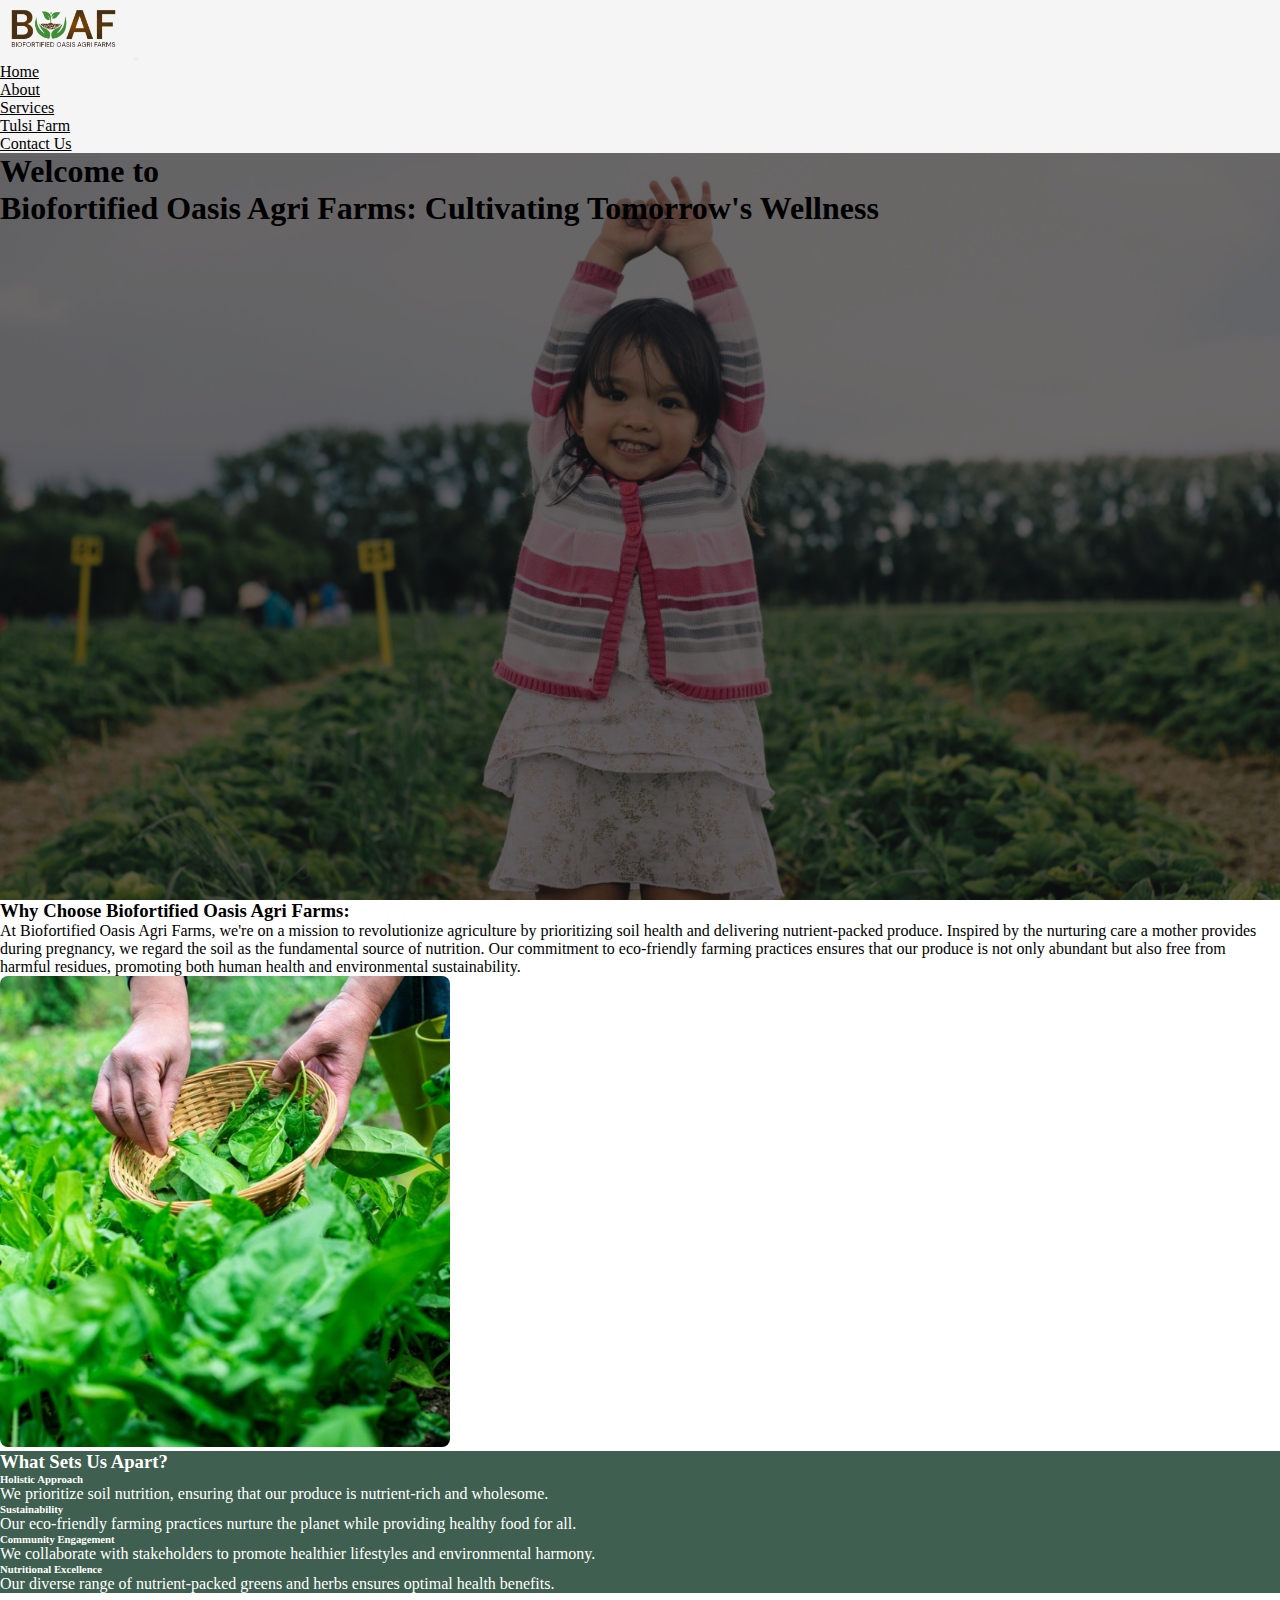
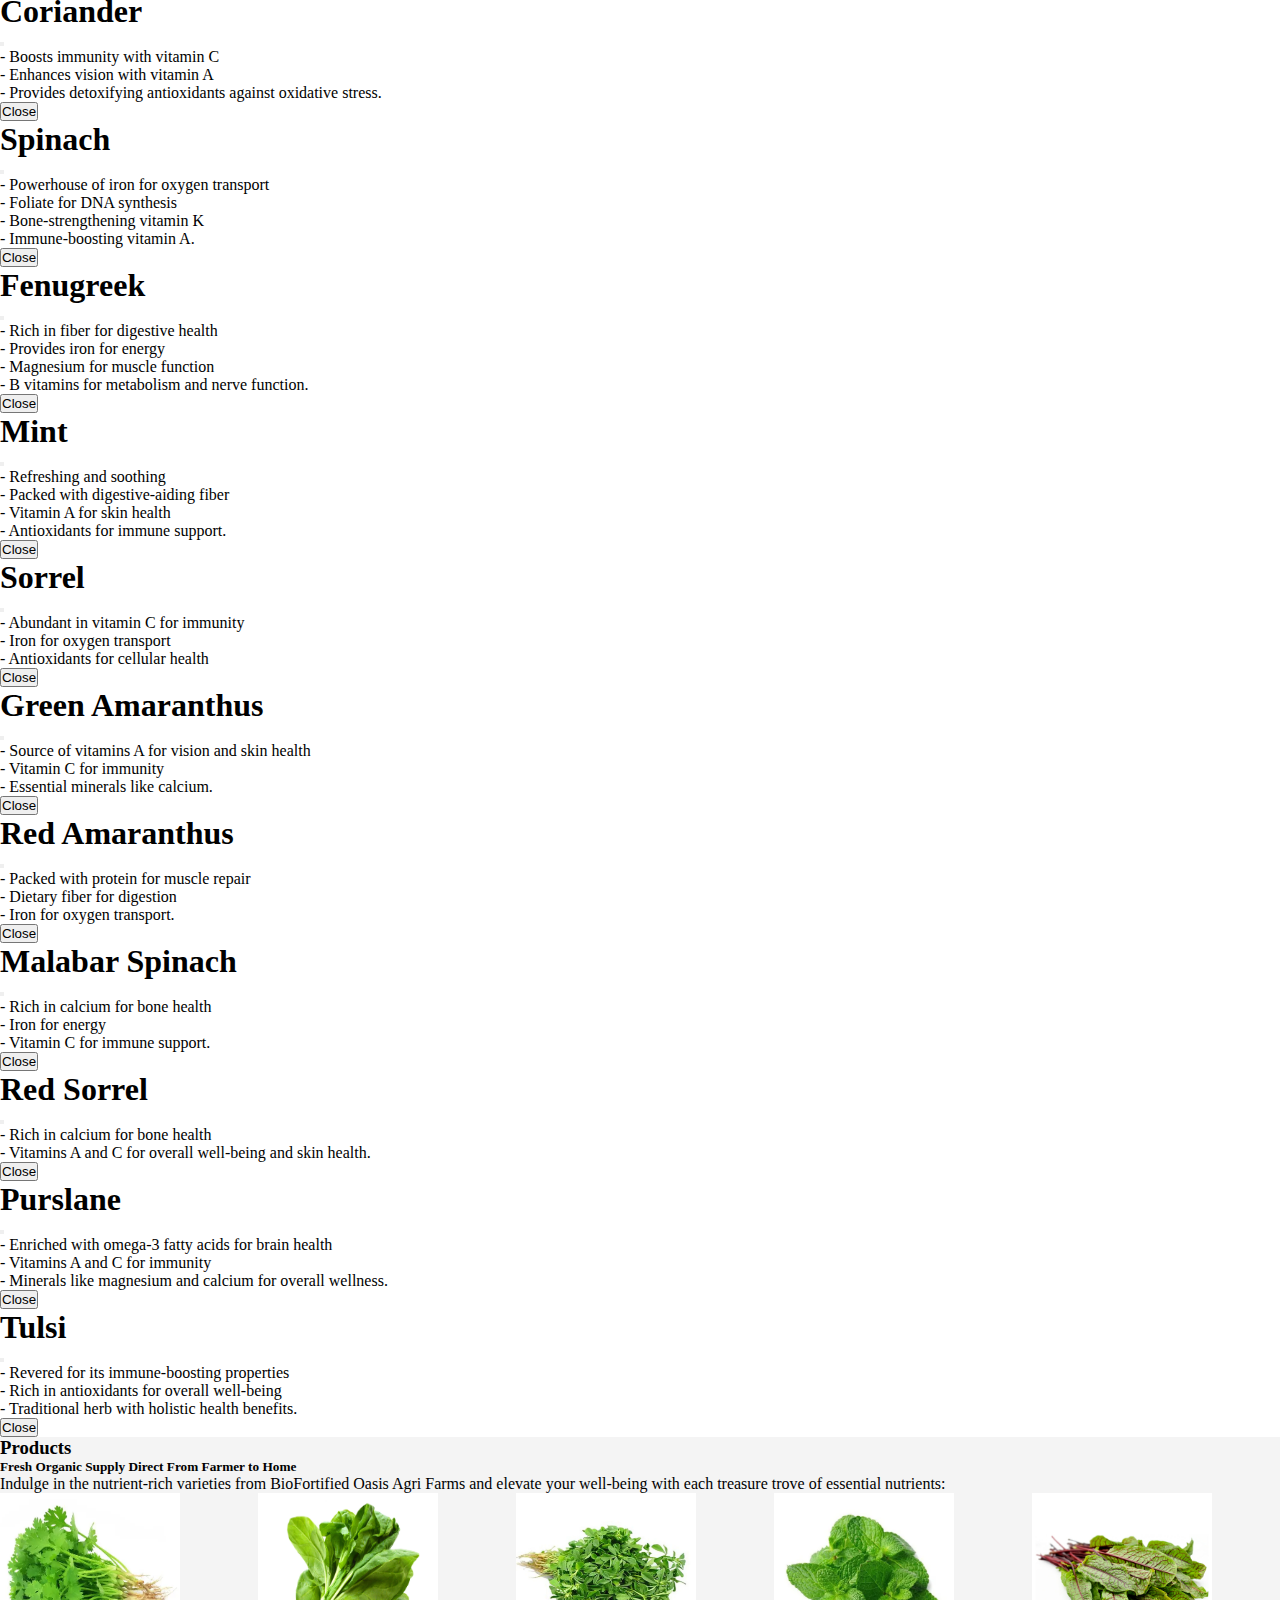
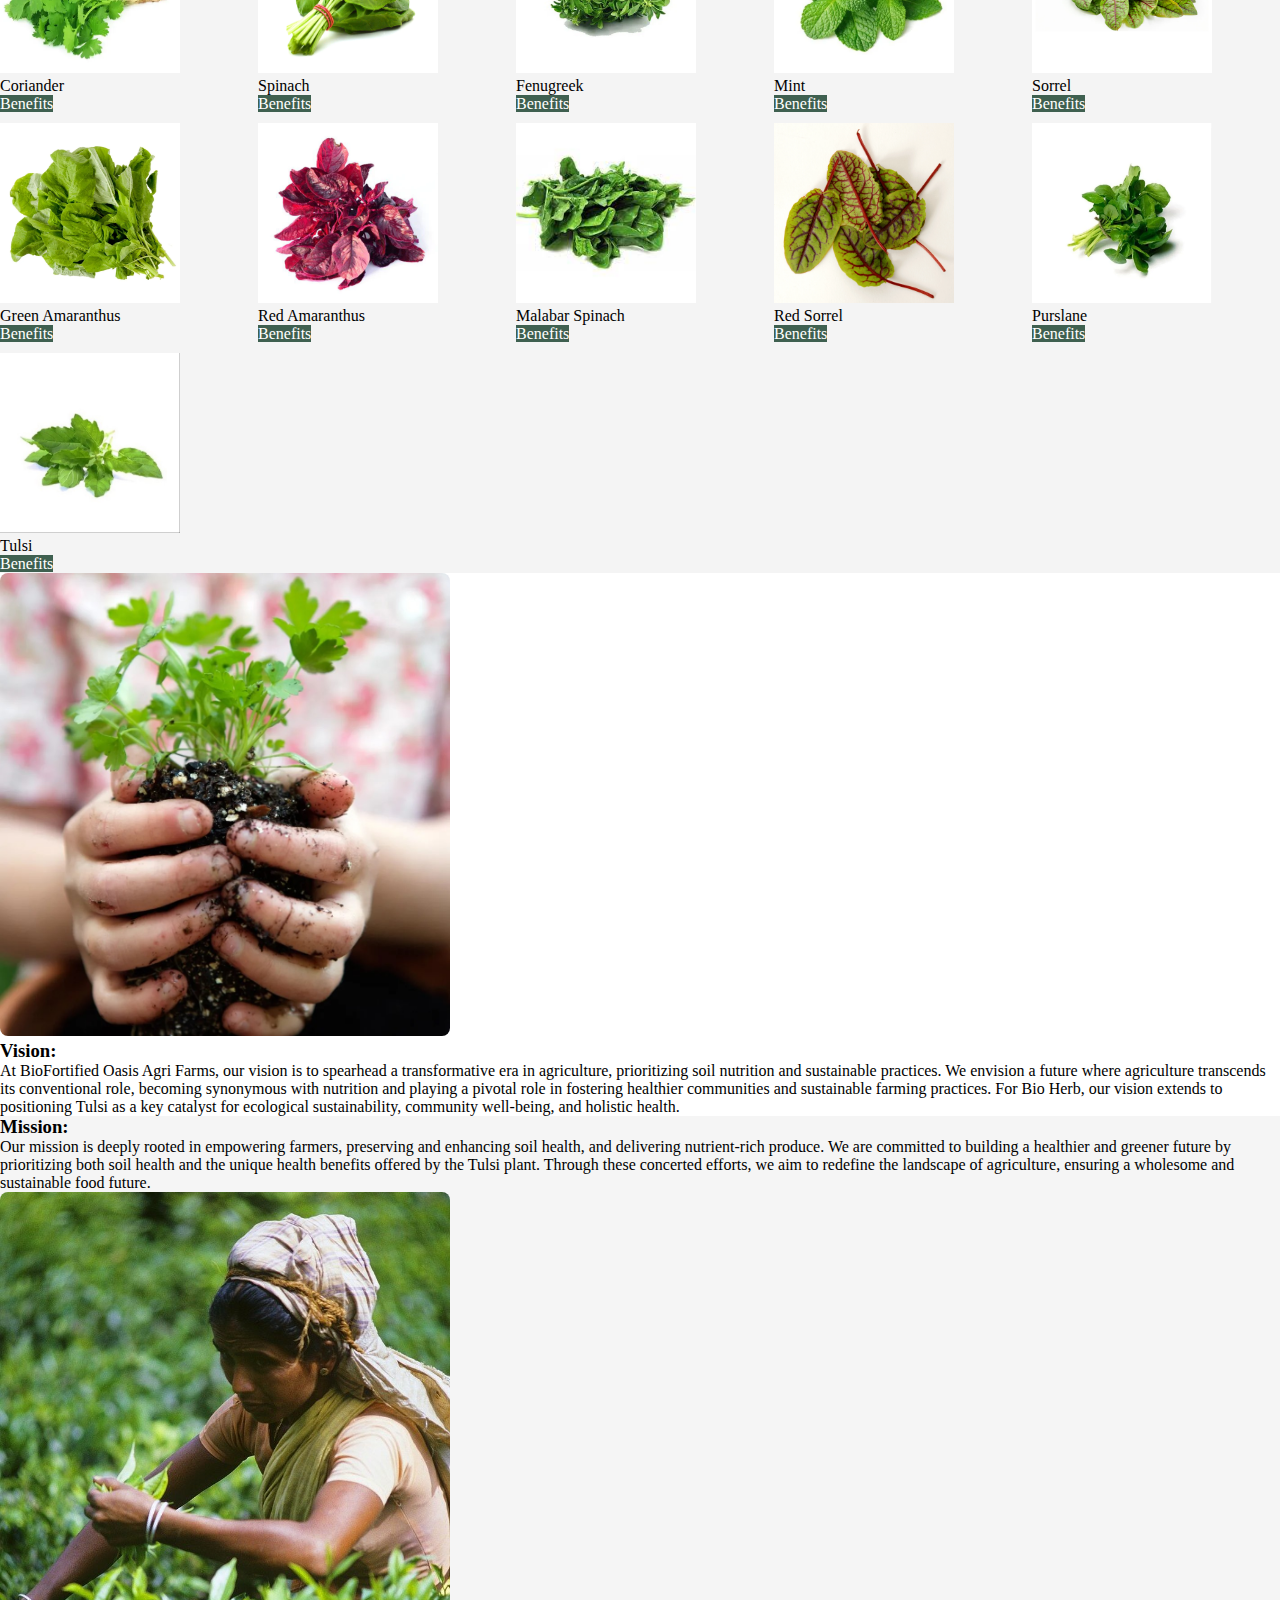
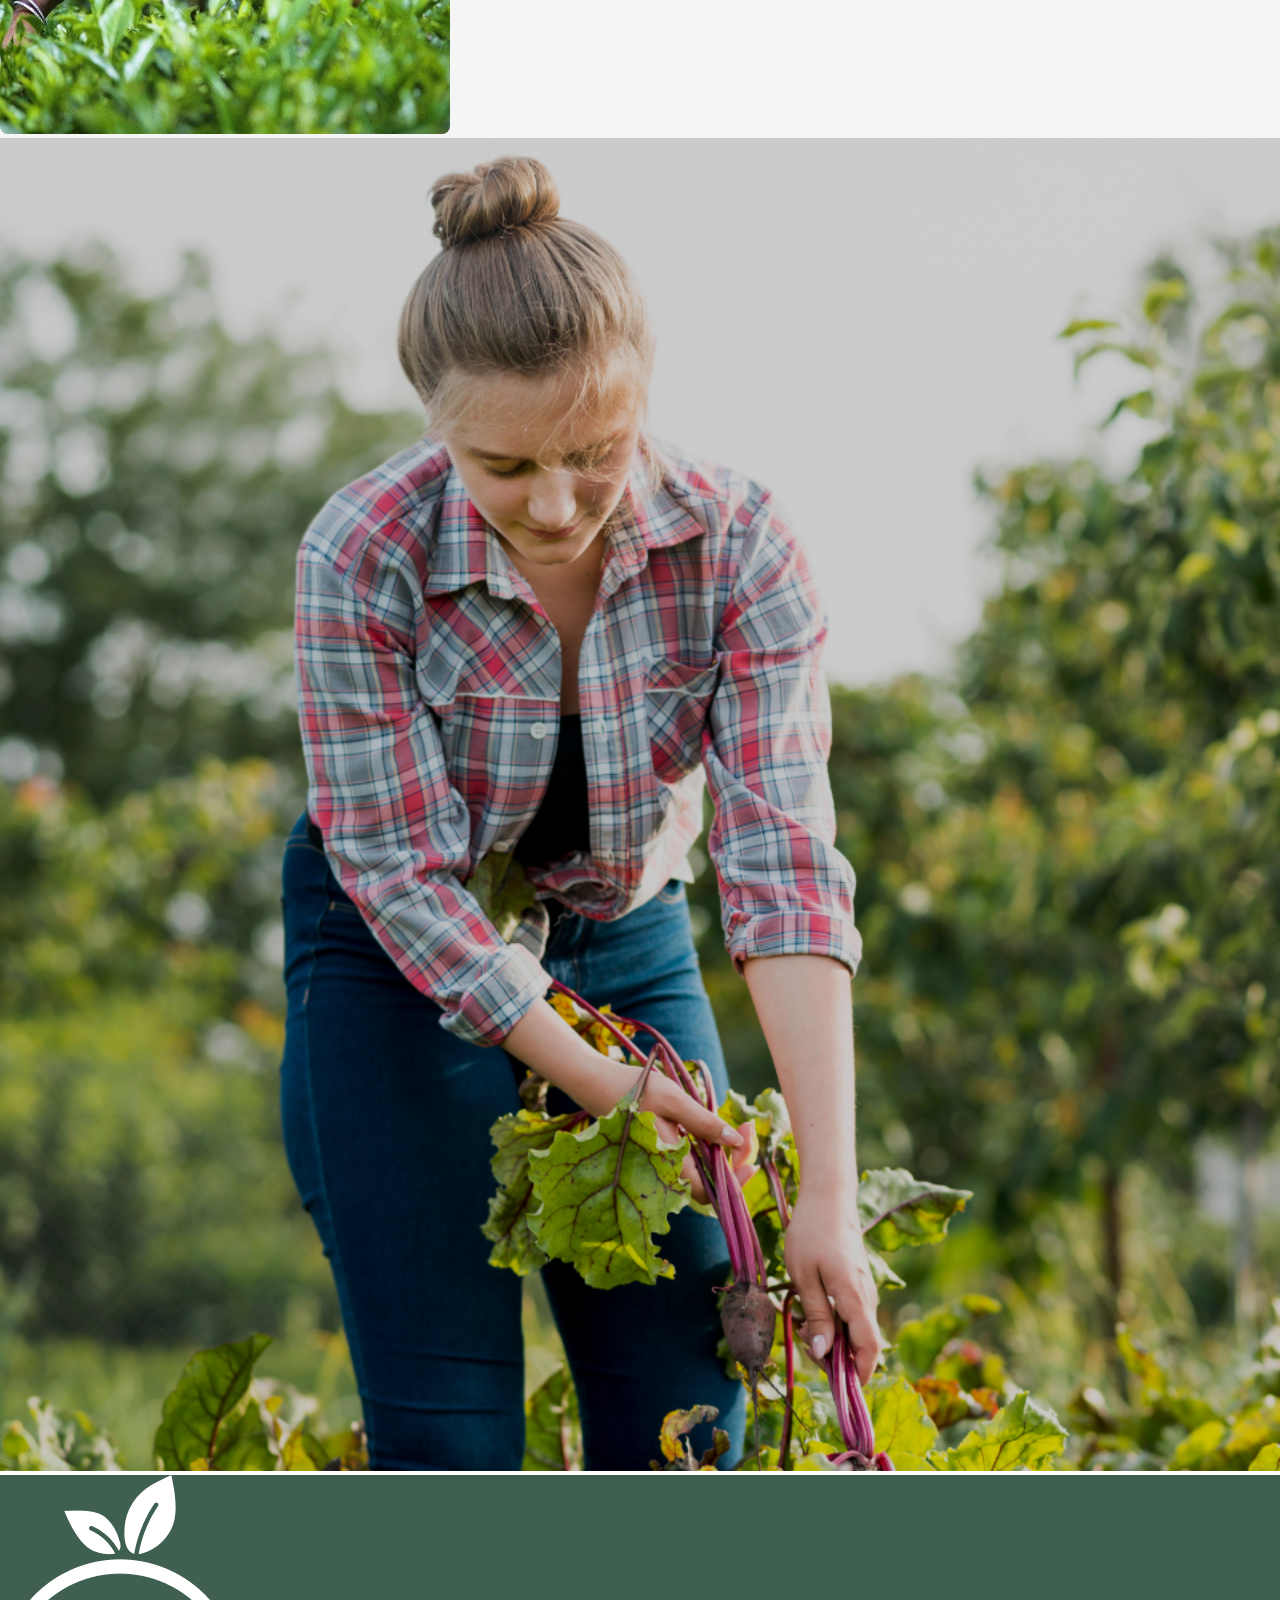
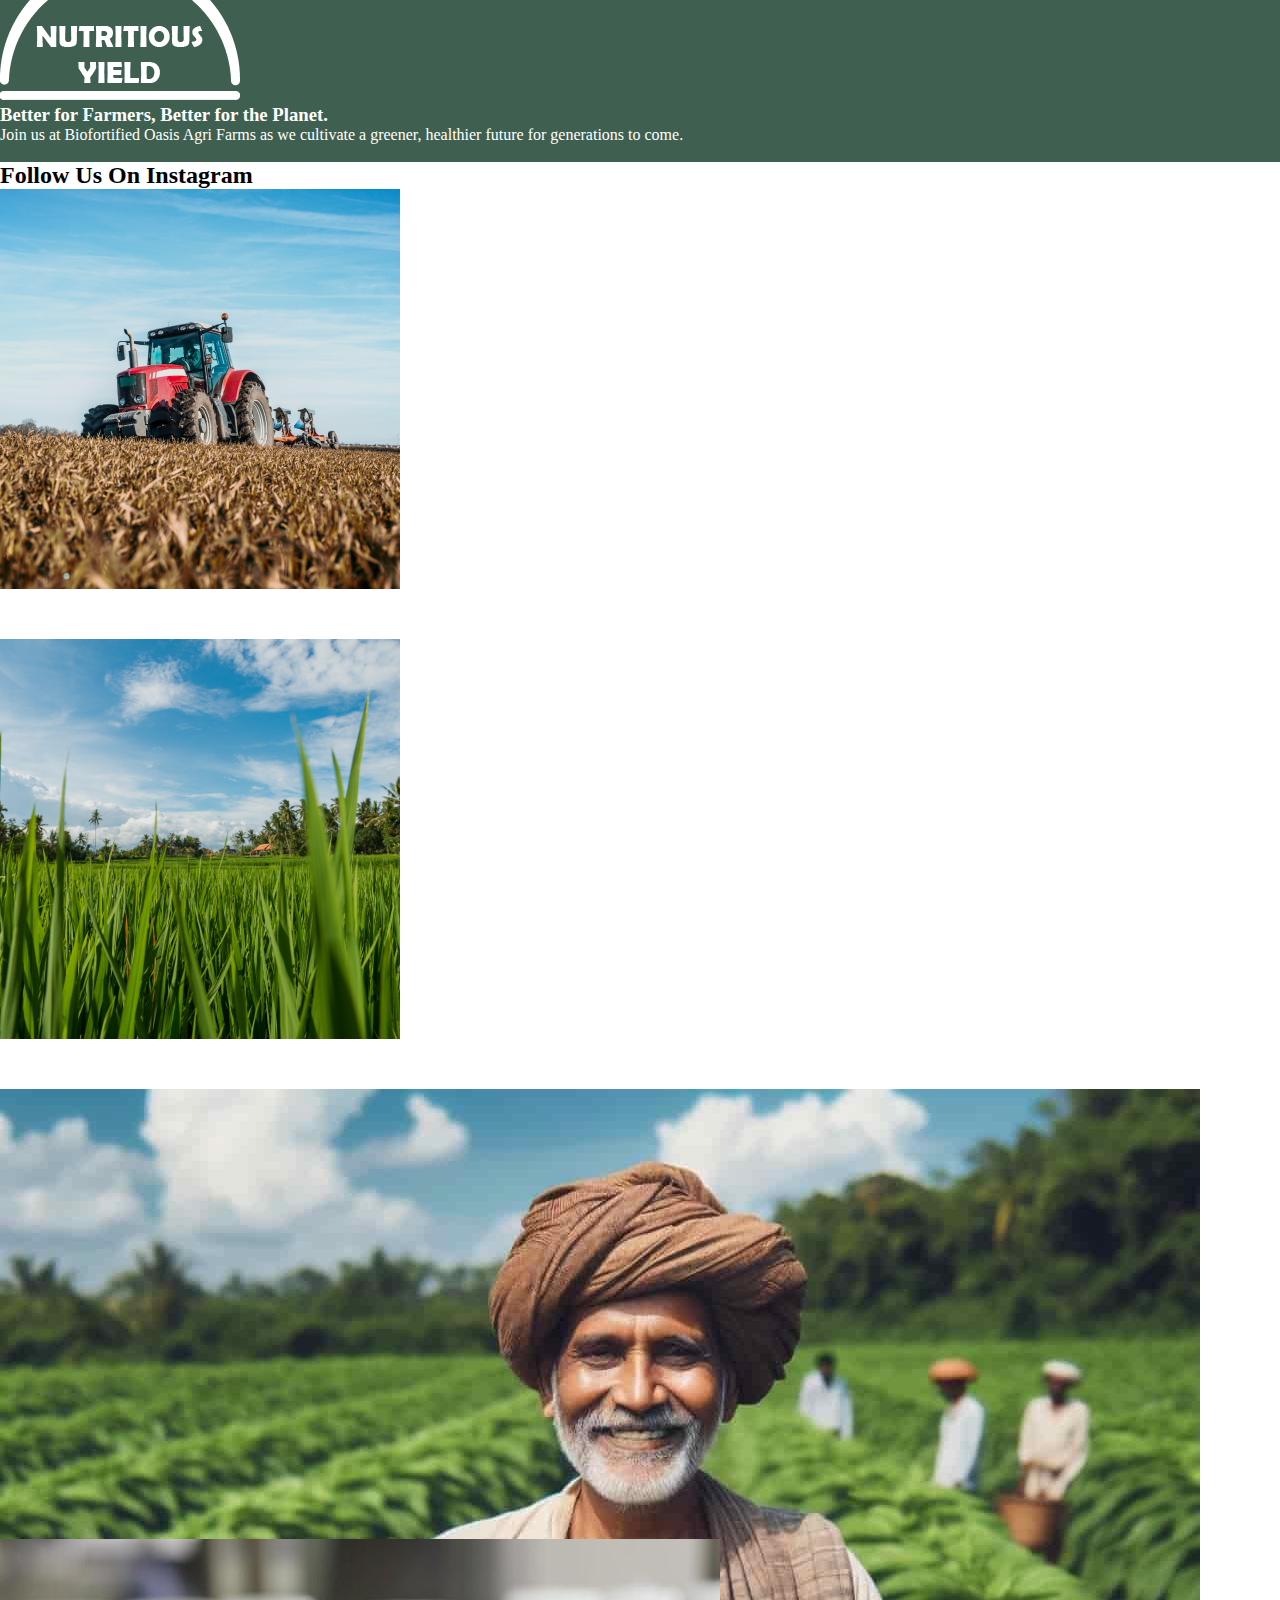
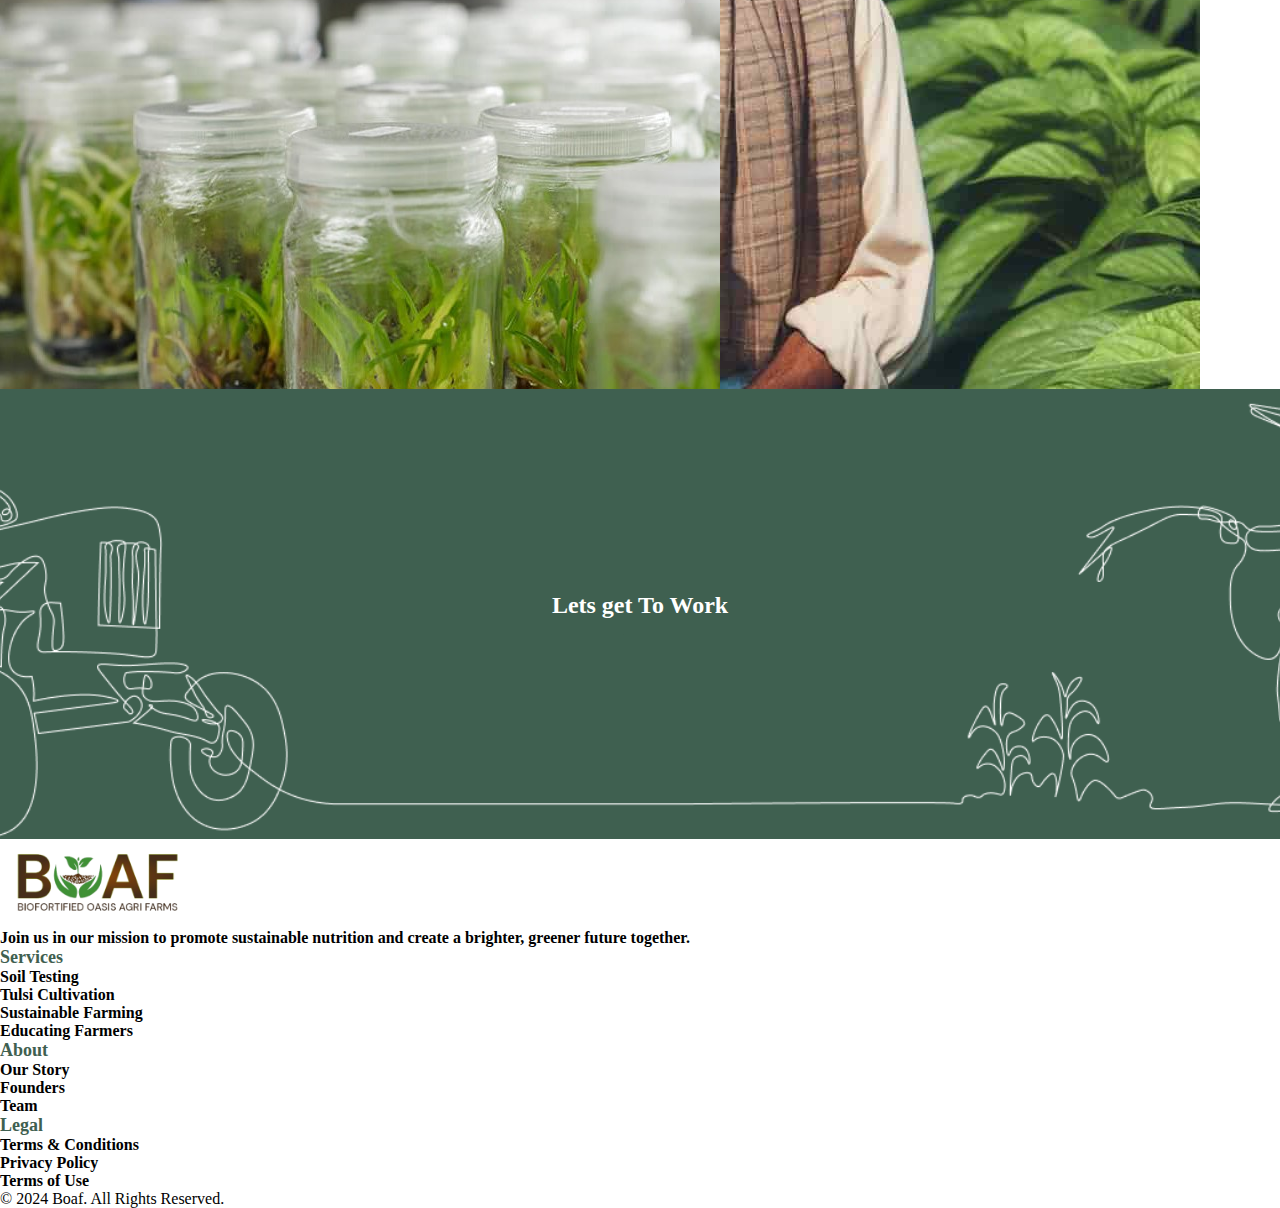
==== index.html @ 842d7a3f "modified:   about.html 	modified:   assets/css/style.css 	new file:   assets/images/F2.jpg 	new file" ====
<!DOCTYPE html>
<html lang="en">
<head>
    <meta charset="UTF-8">
    <meta name="viewport" content="width=device-width, initial-scale=1.0">
    <title>Boaf</title>
    <link rel="stylesheet" href="./assets/css/style.css">
    <link rel="stylesheet" href="https://cdnjs.cloudflare.com/ajax/libs/font-awesome/6.5.1/css/all.min.css" integrity="sha512-DTOQO9RWCH3ppGqcWaEA1BIZOC6xxalwEsw9c2QQeAIftl+Vegovlnee1c9QX4TctnWMn13TZye+giMm8e2LwA==" crossorigin="anonymous" referrerpolicy="no-referrer" />
    <link href="https://cdn.jsdelivr.net/npm/bootstrap@5.2.3/dist/css/bootstrap.min.css" rel="stylesheet" integrity="sha384-rbsA2VBKQhggwzxH7pPCaAqO46MgnOM80zW1RWuH61DGLwZJEdK2Kadq2F9CUG65" crossorigin="anonymous">
</head>
<body>
    <!-- bg-body-tertiary -->
    <div class="home-container  vh-100 w-100 p-0 m-0" style="background-image: url('./assets/images/home1.png');background-size: cover; background-repeat: no-repeat; background-position:center;">
        <nav class="navbar navbar-expand-lg p-0" style="background-color: whitesmoke;">
            <div class="container">
              <a class="navbar-brand p-0" href="#"><img src="./assets/images/logo.png" style="width: 130px;"/></a>
              <button class="navbar-toggler" type="button" data-bs-toggle="collapse" data-bs-target="#navbarNav" aria-controls="navbarNav" aria-expanded="false" aria-label="Toggle navigation">
                <span class="navbar-toggler-icon"></span>
              </button>
              <div class="collapse navbar-collapse pe-1 pe-md-4" id="navbarNav" >
                <ul class="navbar-nav ms-auto" >
                  <li class="nav-item pe-4 " >
                    <a class="nav-link fw-semibold" style="color: black;" aria-current="page" href="./index.html">Home</a>
                  </li>
                  <li class="nav-item pe-4">
                    <a class="nav-link fw-semibold" style="color: black;" href="./about.html">About</a>
                  </li>
                  <li class="nav-item pe-4">
                    <a class="nav-link fw-semibold" style="color: black;" href="./services.html">Services</a>
                  </li>
                  <li class="nav-item pe-4">
                    <a class="nav-link fw-semibold" style="color: black;" href="./tulasiforms.html">Tulsi Farm</a>
                  </li>
                  <li class="nav-item pe-4">
                    <a class="nav-link fw-semibold" style="color: black;" href="./contact.html">Contact Us</a>
                  </li>
                  <!-- <li class="nav-item">
                    <a class="nav-link disabled" aria-disabled="true">Disabled</a>
                  </li> -->
                </ul>
              </div>
            </div>
        </nav>
        <div class="vh-100 d-flex justify-content-start align-items-center container">
          <div class="row">
            <div class="col-lg-8 col-12">
              <h1 class="display-4 fw-semibold text-white">Welcome to<br> Biofortified Oasis Agri Farms: Cultivating Tomorrow's Wellness</h1>
            </div>
          </div>
        </div>

    </div>


    <section class=" pt-5 pb-5" id="#">
        <div class="container">
          <div class="row d-flex align-items-center">
            <div class=" col-lg-6 col-md-6 col-12 order-1 order-lg-0 p-6">
            <h3 class="fw-semibold Main_headings pb-3" >Why Choose Biofortified Oasis Agri Farms:</h3>
              <p >At Biofortified Oasis Agri Farms, we're on a mission to revolutionize agriculture by prioritizing soil health and delivering nutrient-packed produce.
                 Inspired by the nurturing care a mother provides during pregnancy, we regard the soil as the fundamental source of nutrition. Our commitment to eco-friendly
                  farming practices ensures that our produce is not only abundant but also free from harmful residues, promoting both human health and environmental sustainability.</p>
            </div>
            <div class="col-lg-6 col-md-6 col-12 text-center order-0 order-lg-1">
              <img src="./assets/images/img_1.jpg" class="img-fluid  p-4 p-lg-0" style="width: 450px; border-radius: 8px;" alt="">
            </div>
          </div>
        </div>
    </section>


      <section class="pt-5 pb-5" id="#" style="background-color: #3F6050; width: 100%;">
        <div class="container">
            <h3 class="" style="color: white;">What Sets Us Apart?</h3>
            <div class="row justify-content-center">
                    <div class="card col-12 col-lg-3" style="background-color:transparent; color:white;border:none;">
                        <div class="card-body">
                          <i class="fa-solid fa-leaf pb-3" style="font-size: 35px;"></i>
                          <h6 class="card-subtitle mb-2 fs-4 text-body-secondary">Holistic Approach</h6>
                          <p class="card-text">We prioritize soil nutrition, ensuring that our produce is nutrient-rich and wholesome.</p>
                        </div>
                    </div>
                    
                    <div class="card col-12 col-lg-3" style="background-color:transparent; color:white;border:none;">
                        <div class="card-body">
                          <i class="fa-solid fa-seedling  pb-3" style="font-size: 35px;"></i>
                          <h6 class="card-subtitle mb-2 fs-4 text-body-secondary">Sustainability</h6>
                          <p class="card-text">Our eco-friendly farming practices nurture the planet while providing healthy food for all.</p>
                        </div>
                    </div>

                    <div class="card col-12 col-lg-3" style="background-color:transparent; color:white;border:none;">
                        <div class="card-body">
                          <i class="fa-solid fa-people-group pb-3" style="font-size: 35px;"></i>
                          <h6 class="card-subtitle mb-2 fs-4 text-body-secondary">Community Engagement</h6>
                          <p class="card-text">We collaborate with stakeholders to promote healthier lifestyles and environmental harmony.</p>
                        </div>
                    </div>

                    <div class="card col-12 col-lg-3" style="background-color:transparent; color:white;border:none;">
                      <div class="card-body">
                        <i class="fa-solid fa-heart pb-3" style="font-size: 35px;"></i>
                        <h6 class="card-subtitle mb-2 fs-4 text-body-secondary">Nutritional Excellence</h6>
                        <p class="card-text">Our diverse range of nutrient-packed greens and herbs ensures optimal health benefits.</p>
                      </div>
                  </div>
            </div>
        </div>
      </section>

<!-- Button trigger modal -->


<!-- Modal-1 -->
<div class="modal fade" id="exampleModal" tabindex="-1" aria-labelledby="exampleModalLabel" aria-hidden="true">
  <div class="modal-dialog">
    <div class="modal-content">
      <div class="modal-header">
        <h1 class="modal-title fs-5" id="exampleModalLabel">Coriander</h1>
        <button type="button" class="btn-close" data-bs-dismiss="modal" aria-label="Close"></button>
      </div>
      <div class="modal-body">
        <p>- Boosts immunity with vitamin C</p>
        <p>- Enhances vision with vitamin A</p>
        <p>- Provides detoxifying antioxidants against oxidative stress.</p>
      </div>
      <div class="modal-footer">
        <button type="button" class="btn btn-secondary" data-bs-dismiss="modal">Close</button>
      </div>
    </div>
  </div>
</div>

<!-- Modal-2 -->
<div class="modal fade" id="exampleModal1" tabindex="-1" aria-labelledby="exampleModalLabel1" aria-hidden="true">
  <div class="modal-dialog">
    <div class="modal-content">
      <div class="modal-header">
        <h1 class="modal-title fs-5" id="exampleModalLabel1">Spinach</h1>
        <button type="button" class="btn-close" data-bs-dismiss="modal" aria-label="Close"></button>
      </div>
      <div class="modal-body">
        <p>- Powerhouse of iron for oxygen transport</p>
        <p>- Foliate for DNA synthesis</p>
        <p>- Bone-strengthening vitamin K</p>
        <p>- Immune-boosting vitamin A.</p>
      </div>
      <div class="modal-footer">
        <button type="button" class="btn btn-secondary" data-bs-dismiss="modal">Close</button>
      </div>
    </div>
  </div>
</div>


<!-- Modal-3 -->
<div class="modal fade" id="exampleModal2" tabindex="-1" aria-labelledby="exampleModalLabel2" aria-hidden="true">
  <div class="modal-dialog">
    <div class="modal-content">
      <div class="modal-header">
        <h1 class="modal-title fs-5" id="exampleModalLabel2">Fenugreek</h1>
        <button type="button" class="btn-close" data-bs-dismiss="modal" aria-label="Close"></button>
      </div>
      <div class="modal-body">
        <p>- Rich in fiber for digestive health</p>
        <p>- Provides iron for energy</p>
        <p>- Magnesium for muscle function</p>
        <p>- B vitamins for metabolism and nerve function.</p>
      </div>
      <div class="modal-footer">
        <button type="button" class="btn btn-secondary" data-bs-dismiss="modal">Close</button>
      </div>
    </div>
  </div>
</div>
<!-- Modal-4 -->
<div class="modal fade" id="exampleModal3" tabindex="-1" aria-labelledby="exampleModalLabel3" aria-hidden="true">
  <div class="modal-dialog">
    <div class="modal-content">
      <div class="modal-header">
        <h1 class="modal-title fs-5" id="exampleModalLabel3">Mint</h1>
        <button type="button" class="btn-close" data-bs-dismiss="modal" aria-label="Close"></button>
      </div>
      <div class="modal-body">
        <p>- Refreshing and soothing</p>
        <p>- Packed with digestive-aiding fiber</p>
        <p>- Vitamin A for skin health</p>
        <p>- Antioxidants for immune support.</p>
      </div>
      <div class="modal-footer">
        <button type="button" class="btn btn-secondary" data-bs-dismiss="modal">Close</button>
      </div>
    </div>
  </div>
</div>
<!-- Modal-5 -->
<div class="modal fade" id="exampleModal4" tabindex="-1" aria-labelledby="exampleModalLabel4" aria-hidden="true">
  <div class="modal-dialog">
    <div class="modal-content">
      <div class="modal-header">
        <h1 class="modal-title fs-5" id="exampleModalLabel4">Sorrel</h1>
        <button type="button" class="btn-close" data-bs-dismiss="modal" aria-label="Close"></button>
      </div>
      <div class="modal-body">
        <p>- Abundant in vitamin C for immunity</p>
        <p>- Iron for oxygen transport</p>
        <p>- Antioxidants for cellular health</p>
      </div>
      <div class="modal-footer">
        <button type="button" class="btn btn-secondary" data-bs-dismiss="modal">Close</button>
      </div>
    </div>
  </div>
</div>
<!-- Modal-6 -->
<div class="modal fade" id="exampleModal5" tabindex="-1" aria-labelledby="exampleModalLabel5" aria-hidden="true">
  <div class="modal-dialog">
    <div class="modal-content">
      <div class="modal-header">
        <h1 class="modal-title fs-5" id="exampleModalLabel5">Green Amaranthus</h1>
        <button type="button" class="btn-close" data-bs-dismiss="modal" aria-label="Close"></button>
      </div>
      <div class="modal-body">
        <p>- Source of vitamins A for vision and skin health</p>
        <p>- Vitamin C for immunity</p>
        <p>- Essential minerals like calcium.</p>
      </div>
      <div class="modal-footer">
        <button type="button" class="btn btn-secondary" data-bs-dismiss="modal">Close</button>
      </div>
    </div>
  </div>
</div>

<!-- Modal-7 -->
<div class="modal fade" id="exampleModal6" tabindex="-1" aria-labelledby="exampleModalLabel6" aria-hidden="true">
  <div class="modal-dialog">
    <div class="modal-content">
      <div class="modal-header">
        <h1 class="modal-title fs-5" id="exampleModalLabel6">Red Amaranthus</h1>
        <button type="button" class="btn-close" data-bs-dismiss="modal" aria-label="Close"></button>
      </div>
      <div class="modal-body">
        <p>- Packed with protein for muscle repair</p>
        <p>- Dietary fiber for digestion</p>
        <p>- Iron for oxygen transport.</p>
      </div>
      <div class="modal-footer">
        <button type="button" class="btn btn-secondary" data-bs-dismiss="modal">Close</button>
      </div>
    </div>
  </div>
</div>

<!-- Modal-8 -->
<div class="modal fade" id="exampleModal7" tabindex="-1" aria-labelledby="exampleModalLabel7" aria-hidden="true">
  <div class="modal-dialog">
    <div class="modal-content">
      <div class="modal-header">
        <h1 class="modal-title fs-5" id="exampleModalLabel7">Malabar Spinach</h1>
        <button type="button" class="btn-close" data-bs-dismiss="modal" aria-label="Close"></button>
      </div>
      <div class="modal-body">
        <p>- Rich in calcium for bone health</p>
        <p>- Iron for energy</p>
        <p>- Vitamin C for immune support.</p>
      </div>
      <div class="modal-footer">
        <button type="button" class="btn btn-secondary" data-bs-dismiss="modal">Close</button>
      </div>
    </div>
  </div>
</div>

<!-- Modal-9 -->
<div class="modal fade" id="exampleModal8" tabindex="-1" aria-labelledby="exampleModalLabel8" aria-hidden="true">
  <div class="modal-dialog">
    <div class="modal-content">
      <div class="modal-header">
        <h1 class="modal-title fs-5" id="exampleModalLabel8">Red Sorrel</h1>
        <button type="button" class="btn-close" data-bs-dismiss="modal" aria-label="Close"></button>
      </div>
      <div class="modal-body">
        <p>- Rich in calcium for bone health</p>
        <p>- Vitamins A and C for overall well-being and skin health.</p>
      </div>
      <div class="modal-footer">
        <button type="button" class="btn btn-secondary" data-bs-dismiss="modal">Close</button>
      </div>
    </div>
  </div>
</div>

<!-- Modal-10 -->
<div class="modal fade" id="exampleModal9" tabindex="-1" aria-labelledby="exampleModalLabel9" aria-hidden="true">
  <div class="modal-dialog">
    <div class="modal-content">
      <div class="modal-header">
        <h1 class="modal-title fs-5" id="exampleModalLabel9">Purslane</h1>
        <button type="button" class="btn-close" data-bs-dismiss="modal" aria-label="Close"></button>
      </div>
      <div class="modal-body">
        <p>- Enriched with omega-3 fatty acids for brain health</p>
        <p>- Vitamins A and C for immunity</p>
        <p>- Minerals like magnesium and calcium for overall wellness.</p>
      </div>
      <div class="modal-footer">
        <button type="button" class="btn btn-secondary" data-bs-dismiss="modal">Close</button>
      </div>
    </div>
  </div>
</div>

<!-- Modal-11 -->
<div class="modal fade" id="exampleModal10" tabindex="-1" aria-labelledby="exampleModalLabel10" aria-hidden="true">
  <div class="modal-dialog">
    <div class="modal-content">
      <div class="modal-header">
        <h1 class="modal-title fs-5" id="exampleModalLabel10">Tulsi</h1>
        <button type="button" class="btn-close" data-bs-dismiss="modal" aria-label="Close"></button>
      </div>
      <div class="modal-body">
        <p>- Revered for its immune-boosting properties</p>
        <p>- Rich in antioxidants for overall well-being</p>
        <p>- Traditional herb with holistic health benefits.</p>
      </div>
      <div class="modal-footer">
        <button type="button" class="btn btn-secondary" data-bs-dismiss="modal">Close</button>
      </div>
    </div>
  </div>
</div>

      <section class=" pt-5 pb-5" id="#" style="background-color: #F4F4F4;">
        <div class="container text-center">
            <h3 class="pb-2">Products</h3>
            <h5 class="pb-2">Fresh Organic Supply Direct From Farmer to Home</h5>
            <p>Indulge in the nutrient-rich varieties from BioFortified Oasis Agri Farms and elevate your well-being with each treasure trove of essential nutrients:</p>
            <div class="products">
                    <div class="cards">
                        <img src="./assets/images/Coriander.webp" class="pb-1 img-fluid" style="width: 180px; height: 180px;"/>
                        <div class="card-text">
                          <p>Coriander</p>
                          <a data-bs-toggle="modal" data-bs-target="#exampleModal" class="btn btn-light fw-semibold"
                            style="background-color: #3F6050; color: white;">Benefits</a>
                        </div>
                    </div>

                    <div class="cards">
                      <img src="./assets/images/Spinach.webp" class="pb-1 img-fluid" style="width: 180px; height: 180px;"/>
                      <div class="card-text">
                        <p>Spinach</p>
                        <a data-bs-toggle="modal" data-bs-target="#exampleModal1" class="btn btn-light fw-semibold"
                          style="background-color: #3F6050; color: white;">Benefits</a>
                      </div>
                    </div>

                    <div class="cards">
                      <img src="./assets/images/Fenugreek.webp" class="pb-1 img-fluid" style="width: 180px; height: 180px;"/>
                      <div class="card-text">
                        <p>Fenugreek</p>
                        <a data-bs-toggle="modal" data-bs-target="#exampleModal2" class="btn btn-light fw-semibold"
                          style="background-color: #3F6050; color: white;">Benefits</a>
                      </div>
                    </div>

                    <div class="cards">
                      <img src="./assets/images/Mint.webp" class="pb-1 img-fluid" style="width: 180px; height: 180px;"/>
                      <div class="card-text">
                        <p>Mint</p>
                        <a data-bs-toggle="modal" data-bs-target="#exampleModal3" class="btn btn-light fw-semibold"
                          style="background-color: #3F6050; color: white;">Benefits</a>
                      </div>
                    </div>

                    <div class="cards">
                      <img src="./assets/images/Sorrel.jpg" class="pb-1 img-fluid" style="width: 180px; height: 180px;"/>
                      <div class="card-text">
                        <p>Sorrel</p>
                        <a data-bs-toggle="modal" data-bs-target="#exampleModal4" class="btn btn-light fw-semibold"
                          style="background-color: #3F6050; color: white;">Benefits</a>
                      </div>
                    </div>

                    <div class="cards">
                      <img src="./assets/images/Green Amaranthus.webp" class="pb-1 img-fluid" style="width: 180px; height: 180px;"/>
                      <div class="card-text">
                        <p>Green Amaranthus</p>
                        <a data-bs-toggle="modal" data-bs-target="#exampleModal5" class="btn btn-light fw-semibold"
                          style="background-color: #3F6050; color: white;">Benefits</a>
                      </div>
                    </div>

                    <div class="cards">
                      <img src="./assets/images/Red Amaranthus.webp" class="pb-1 img-fluid" style="width: 180px; height: 180px;"/>
                      <div class="card-text">
                        <p>Red Amaranthus</p>
                        <a data-bs-toggle="modal" data-bs-target="#exampleModal6" class="btn btn-light fw-semibold"
                          style="background-color: #3F6050; color: white;">Benefits</a>
                      </div>
                    </div>

                    <div class="cards">
                      <img src="./assets/images/Malabar Spinach.jpg" class="pb-1 img-fluid" style="width: 180px; height: 180px;"/>
                      <div class="card-text">
                        <p>Malabar Spinach</p>
                        <a data-bs-toggle="modal" data-bs-target="#exampleModal7" class="btn btn-light fw-semibold"
                          style="background-color: #3F6050; color: white;">Benefits</a>
                      </div>
                    </div>

                    <div class="cards">
                      <img src="./assets/images/Red Sorrel.webp" class="pb-1 img-fluid" style="width: 180px; height: 180px;"/>
                      <div class="card-text">
                        <p>Red Sorrel</p>
                        <a data-bs-toggle="modal" data-bs-target="#exampleModal8" class="btn btn-light fw-semibold"
                          style="background-color: #3F6050; color: white;">Benefits</a>
                      </div>
                    </div>


                    <div class="cards">
                      <img src="./assets/images/Purslane.webp" class="pb-1 img-fluid" style="width: 180px; height: 180px;"/>
                      <div class="card-text">
                        <p>Purslane</p>
                        <a data-bs-toggle="modal" data-bs-target="#exampleModal9" class="btn btn-light fw-semibold"
                          style="background-color: #3F6050; color: white;">Benefits</a>
                      </div>
                    </div>

                    <div class="cards">
                      <img src="./assets/images/Tulsi.jpeg" class="pb-1 img-fluid" style="width: 180px; height: 180px;"/>
                      <div class="card-text">
                        <p>Tulsi</p>
                        <a data-bs-toggle="modal" data-bs-target="#exampleModal10" class="btn btn-light fw-semibold" style="background-color: #3F6050; color: white;">Benefits</a>
                      </div>
                    </div>
            </div>
        </div>
      </section>


      <section class=" pt-5 pb-5" id="#">
        <div class="container">
          <div class="row d-flex align-items-center">
            <div class="col-lg-6 col-12 text-center order-0 order-lg-0">
              <img src="./assets/images/img_2.jpg" class="img-fluid  p-4 p-lg-0" style="width: 450px; border-radius: 8px;" alt="">
            </div>
            <div class="col-lg-6 col-12 order-0 order-lg-1 p-3">
              <h3 class="fw-semibold Main_headings pb-3" >Vision:</h3>
                <p >At BioFortified Oasis Agri Farms, our vision is to spearhead a transformative era in agriculture, prioritizing soil nutrition and sustainable practices. We envision a future where agriculture transcends its conventional role, becoming synonymous with nutrition and playing a pivotal role in fostering healthier communities and sustainable farming practices. For Bio Herb, our vision extends to positioning Tulsi as a key catalyst for ecological sustainability, community well-being, and holistic health.</p>
                
            </div>
          </div>
        </div>
      </section>
      <section class=" pt-5 pb-5" id="#" style="background-color: whitesmoke;">
        <div class="container">
          <div class="row d-flex align-items-center">
            <div class="col-lg-6 col-12 order-1 order-lg-0 p-6">
            <h3 class="fw-semibold Main_headings pb-3" >Mission:</h3>
              <p >Our mission is deeply rooted in empowering farmers, preserving and enhancing soil health, and delivering nutrient-rich produce. We are committed to building a healthier and greener future by prioritizing both soil health and the unique health benefits offered by the Tulsi plant. Through these concerted efforts, we aim to redefine the landscape of agriculture, ensuring a wholesome and sustainable food future. </p>
                 
            </div>
            <div class="col-lg-6 col-12 text-center order-0 order-lg-1">
              <img src="./assets/images/img_3.jpg" class="img-fluid  p-4 p-lg-0" style="width: 450px; border-radius: 8px;" alt="">
            </div>
          </div>
        </div>
      </section>


      <section class="pe-0 ps-0" id="#">
        <div class="container-fluid">
            <div class="row align-items-stretch">
                <div class="col-12 col-md-6 p-0 d-flex">
                    <img src="./assets/images/farmer.png" class="img-fluid" style="width: 100%;" alt="image" />
                </div>
                <div class="d-flex col-12 col-md-6 p-4 align-items-center" style="background-color: #3F6050;">
                  <div class="row d-flex align-items-center">
                    <div class="col-12 d-flex justify-content-start">
                      <img class="pb-3 img-fluid" src="./assets/images/Fresh-logo.png"/>
                    </div>
                    <div class="col-12">
                      <h3 class="pb-3" style="color: white;">Better for Farmers, Better for the Planet.</h3>
                      <p class="pb-3" style="color: white;">Join us at Biofortified Oasis Agri Farms as we cultivate a greener, healthier future for generations to come.</p>
                      <a href="./contact.html#con" class="btn btn-light fw-semibold " style="color: #3F6050; padding:10px 20px;">Contact Us</a>
                    </div>
                  </div>
                </div>
            </div>
        </div>
    </section>


      <section class="pt-5 pb-5 ">
        <div class="container">
          <h2 class="text-center pb-4" style="font-weight: 600;">Follow Us On Instagram</h2>
          <div class="row">
            <div class="col-lg-3 col-6 sp">
              <div class="row">
                <div class="col-12">
                  <img class="img-fluid" src="./assets/images/social-img-1.png" alt="">
                </div>
              </div>
            </div>
            <div class="col-lg-3 col-6 sp d-flex align-items-end">
              <div class="row">
                <div class="col-12">
                  <img class="img-fluid" src="./assets/images/social-img-2.png" alt="">
                </div>
              </div>
            </div>
            <div class="col-lg-3 col-6 sp">
              <div class="row">
                <div class="col-12">
                  <img class="img-fluid" src="./assets/images/img-_4.jpg" alt="">
                </div>
              </div>
            </div>
            <div class="col-lg-3 col-6 sp d-flex align-items-end">
              <div class="row">
                <div class="col-12">
                  <img class="img-fluid" src="./assets/images/img_5.jpg" alt="">
                </div>
              </div>
            </div>
          </div>
        </div>
      </section>

      <section class="" style="background-color: #3F6050; position:relative; overflow: hidden; display: flex; align-items: center; justify-content: center; height:50vh;">
        <img src="./assets/images/graphic.png" class="img-fluid" style="position: absolute; top: 0; left: 0; width: 100%; height: 100%; object-fit: cover;" />
        <div class="container text-center" style="position: relative; z-index: 1;">
            <h2 style="color:white;">Lets get To Work</h2>
            <a href="./contact.html#con" class="btn btn-light fw-semibold" style="color:#3F6050">Contact Us</a>
        </div>
    </section>
    
    

    <section class="pt-5 pb-5" id="contact">
      <div class="container">
        <div class="row d-flex">
          <div class="c-section col-lg-3 col-12 ">
            <img src="./assets/images/logo.png" style="width: 200px;"/>
            <p>Join us in our mission to promote sustainable nutrition and create a brighter, greener future together.</p>
          </div>

          <div class="c-section col-lg-3 col-6 pt-3">
            <p class=" fs-5 fw-bold" style="font-size: 18px;color:#3F6050;">Services</p>
            <p><a href="./services.html#ser">Soil Testing</a></p>
            <p><a href="./services.html#ser">Tulsi Cultivation</a></p>
            <p><a href="./services.html#ser">Sustainable Farming</a></p>
            <p><a href="./services.html#ser">Educating Farmers</a></p>
          </div>

          <div class="c-section col-lg-3 col-6 pt-3">
            <p class=" fs-5 fw-bold" style="font-size: 18px;color:#3F6050;">About</p>
            <p><a href="./about.html#stor">Our Story</a></p>
            <p><a href="./about.html#found">Founders</a></p>
            <p><a href="./about.html#team">Team</a></p>
          </div>

          <div class="c-section col-lg-3 col-12 pt-3">
            <p class=" fs-5 fw-bold" style="font-size: 18px;color:#3F6050;">Legal</p>
            <p><a href="#">Terms & Conditions</a></p>
            <p><a href="#">Privacy Policy</a></p>
            <p><a href="#">Terms of Use</a></p>
          </div>
        </div>
        <div class="d-flex align-items-center justify-content-between pt-3">
          <p class="">© 2024 Boaf. All Rights Reserved.</p>
          <div class="social-icons d-flex ">
            <a href="#"><i class="fa-brands fa-facebook-f me-2"></i></a>
            <a href="#"><i class="fa-brands fa-twitter me-2"></i></a>
            <a href="#"><i class="fa-brands fa-youtube me-2"></i></a>
            <a href="#"><i class="fa-brands fa-linkedin me-2"></i></a>
          </div>
        </div>
      </div>
    </section>
   



    <script src="./assets/js/script.js"></script>
    <script src="https://cdn.jsdelivr.net/npm/bootstrap@5.2.3/dist/js/bootstrap.bundle.min.js" integrity="sha384-kenU1KFdBIe4zVF0s0G1M5b4hcpxyD9F7jL+jjXkk+Q2h455rYXK/7HAuoJl+0I4" crossorigin="anonymous"></script>
</body>
</html>
---- assets/css/style.css ----
*{
    margin: 0;
    padding: 0;
    box-sizing: border-box;
}

body{
    margin: 0;
    padding: 0;
}
.text_color{
    color: white;
}
.home-container{
    position: relative;
    height: 100vh;
}


.home-heading {
    position: absolute;
    top: 50%;
    left: 10%;
    transform: translateY(-50%);
    width: 30%;
}



.products{
    display:grid;
    grid-template-columns: repeat(5, 1fr); /* Create three equal columns */
    grid-gap: 10px;
}

.cards img{
    width: 180px;
}

.boxes-container {
    display: flex;
    flex-direction: row;
    align-items: flex-start;
    height: 50vh;
  }
.box1{
    padding: 0 20px;
    width: 270px;
}
.box3{
    padding: 0 20px;
    width: 270px;
}
.box2{
    align-self:center;
    padding: 0 20px;
    width: 270px;
}
.box4{
    align-self: center;
    padding: 0 20px;
    width: 270px;
}

/* ------------industries------------ */
.industries-container{
    position: relative;
    height: 100vh;
}


.industries-heading {
    position: absolute;
    top: 50%;
    left: 40%;
    transform: translateY(-50%);
    text-align: center;
}
.industries-img{
    width: 280px;
}

/* ----------Footer----------- */
.c-section{
    display: flex;
    flex-direction: column;
}
.c-section p{
    columns: #3F6050;
    font-weight: 600;

}
.c-section a{
    text-decoration: none;
    color: black;
}
.sp{
    height: 50vh;
}



@media screen and (max-width:1025px) {
    .products{
        display:grid;
        grid-template-columns: repeat(4, 1fr); /* Create three equal columns */
        grid-gap: 20px;
    }
    .cards img{
        width: 170px;
    }

    /* ----------------industries -----------*/
    .industries-img{
        width: 200px;
    }
}






@media screen and (max-width:769px) {
    .products{
        display:grid;
        grid-template-columns: repeat(2, 1fr); /* Create three equal columns */
        grid-gap: 20px;
    }
    .cards img{
        width: 160px;
    }

    /* ----------------industries -----------*/
    .industries-img{
        width: 180px;
    }
    .sp{
        height: 30vh;
    }
}

/*-------- contact page------------ */
.form-row {
    margin-bottom: 20px;
    position: relative;
}

.form-row label {
    display: block;
    margin-bottom: 5px;
}

.form-row input,
.form-row textarea {
    width: 100%;
    padding: 8px;
    border: none;
    border-bottom: 2px solid #ccc;
    box-sizing: border-box;
}

.form-submit {
    background-color: #ffff;
    color: #3F6050;
    padding: 10px 20px;
    border: none;
    border-radius: 5px;
    cursor: pointer;
}
::placeholder {
    color: #ffffff; /* Set the desired color for placeholder text */
}



.faq-container {
    max-width: 900px;
    margin: auto;
}

.faq-question {
    cursor: pointer;
    padding: 10px;
    border-bottom: 1px solid #ddd; /* Add bottom border to the question */
    margin-bottom: 10px;
    display: flex;
    justify-content: space-between;
    align-items: center;
}
.faq-question span{
    font-size: 18px;
    font-weight: 500;
}

.faq-answer {
    display: none;
    padding: 10px;
    border-bottom:none;
    text-align: left;
}




@media screen and (max-width:426px) {
    .products{
        display:grid;
        grid-template-columns: repeat(2, 1fr); /* Create three equal columns */
        grid-gap: 20px;
    }
    .cards img{
        width: 10px;
    }


    /* ----------------industries -----------*/
    .industries-img{
        width: 130px;
    }
}
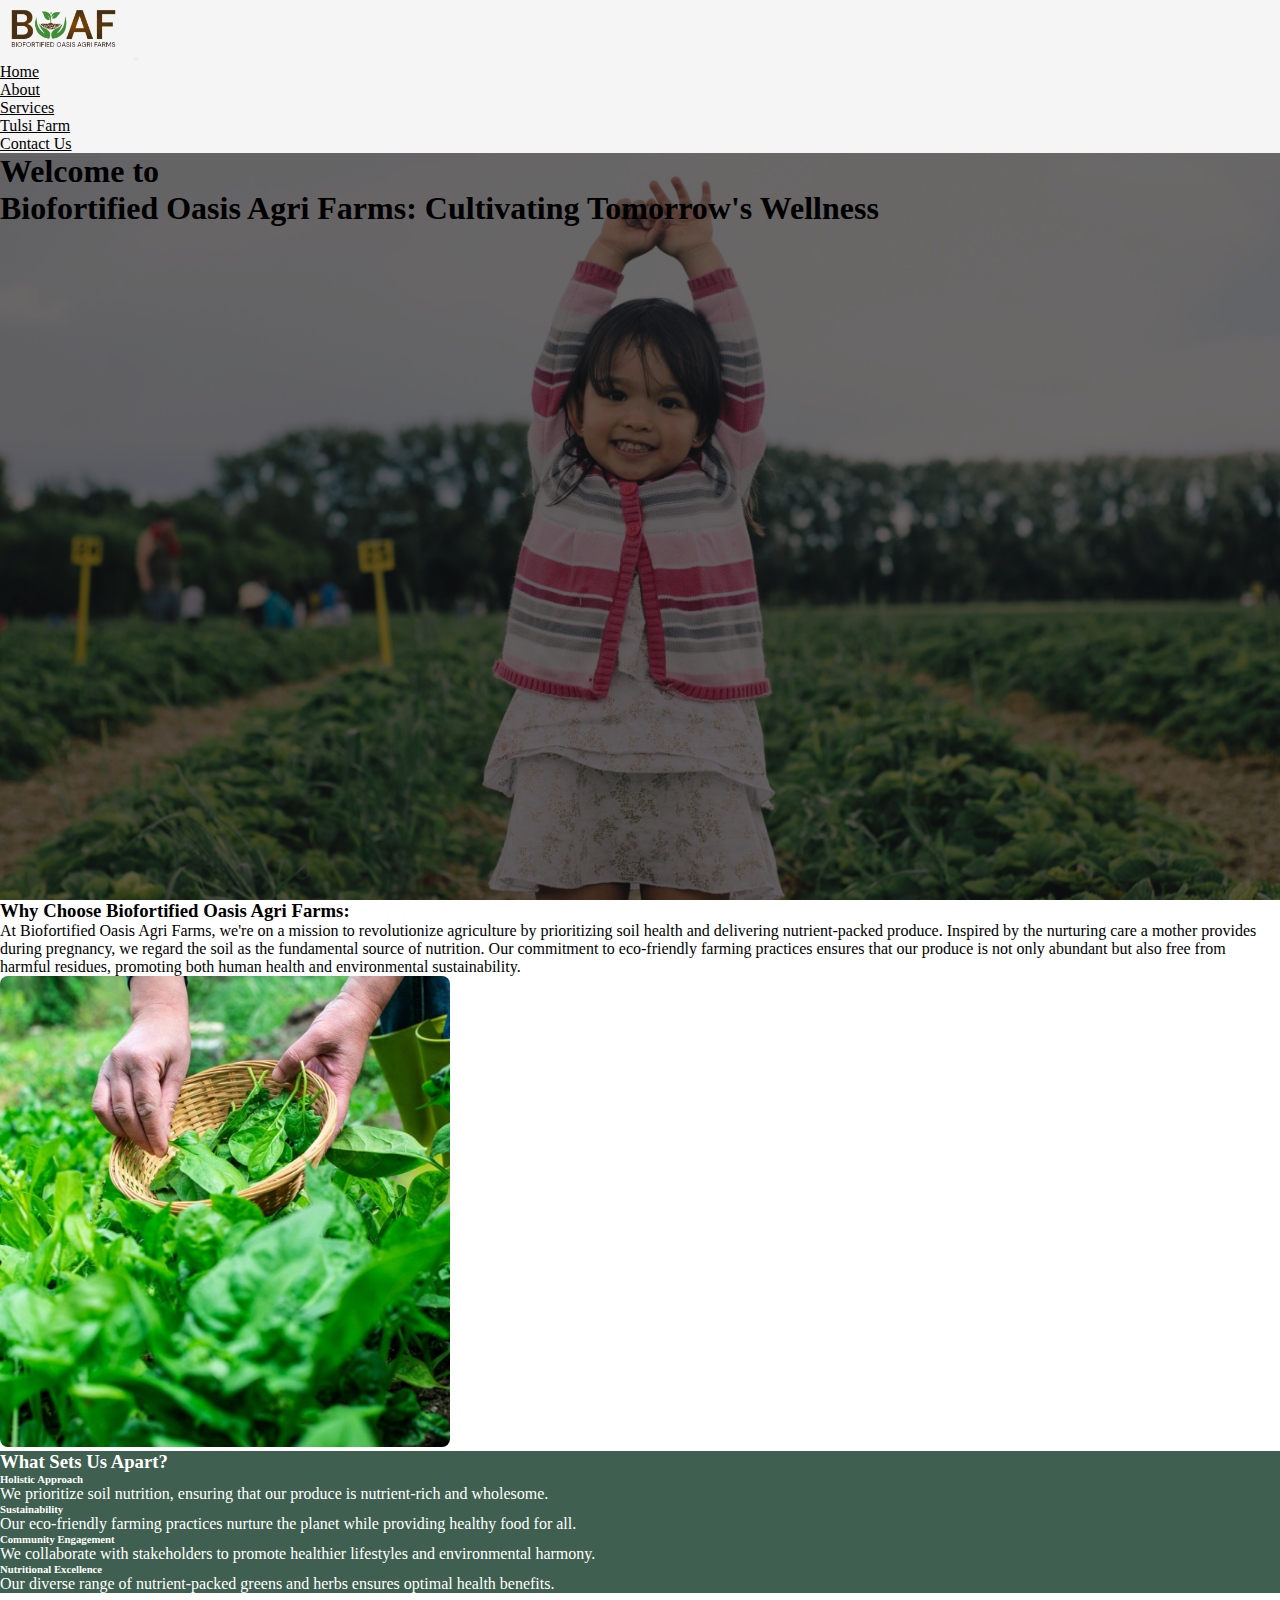
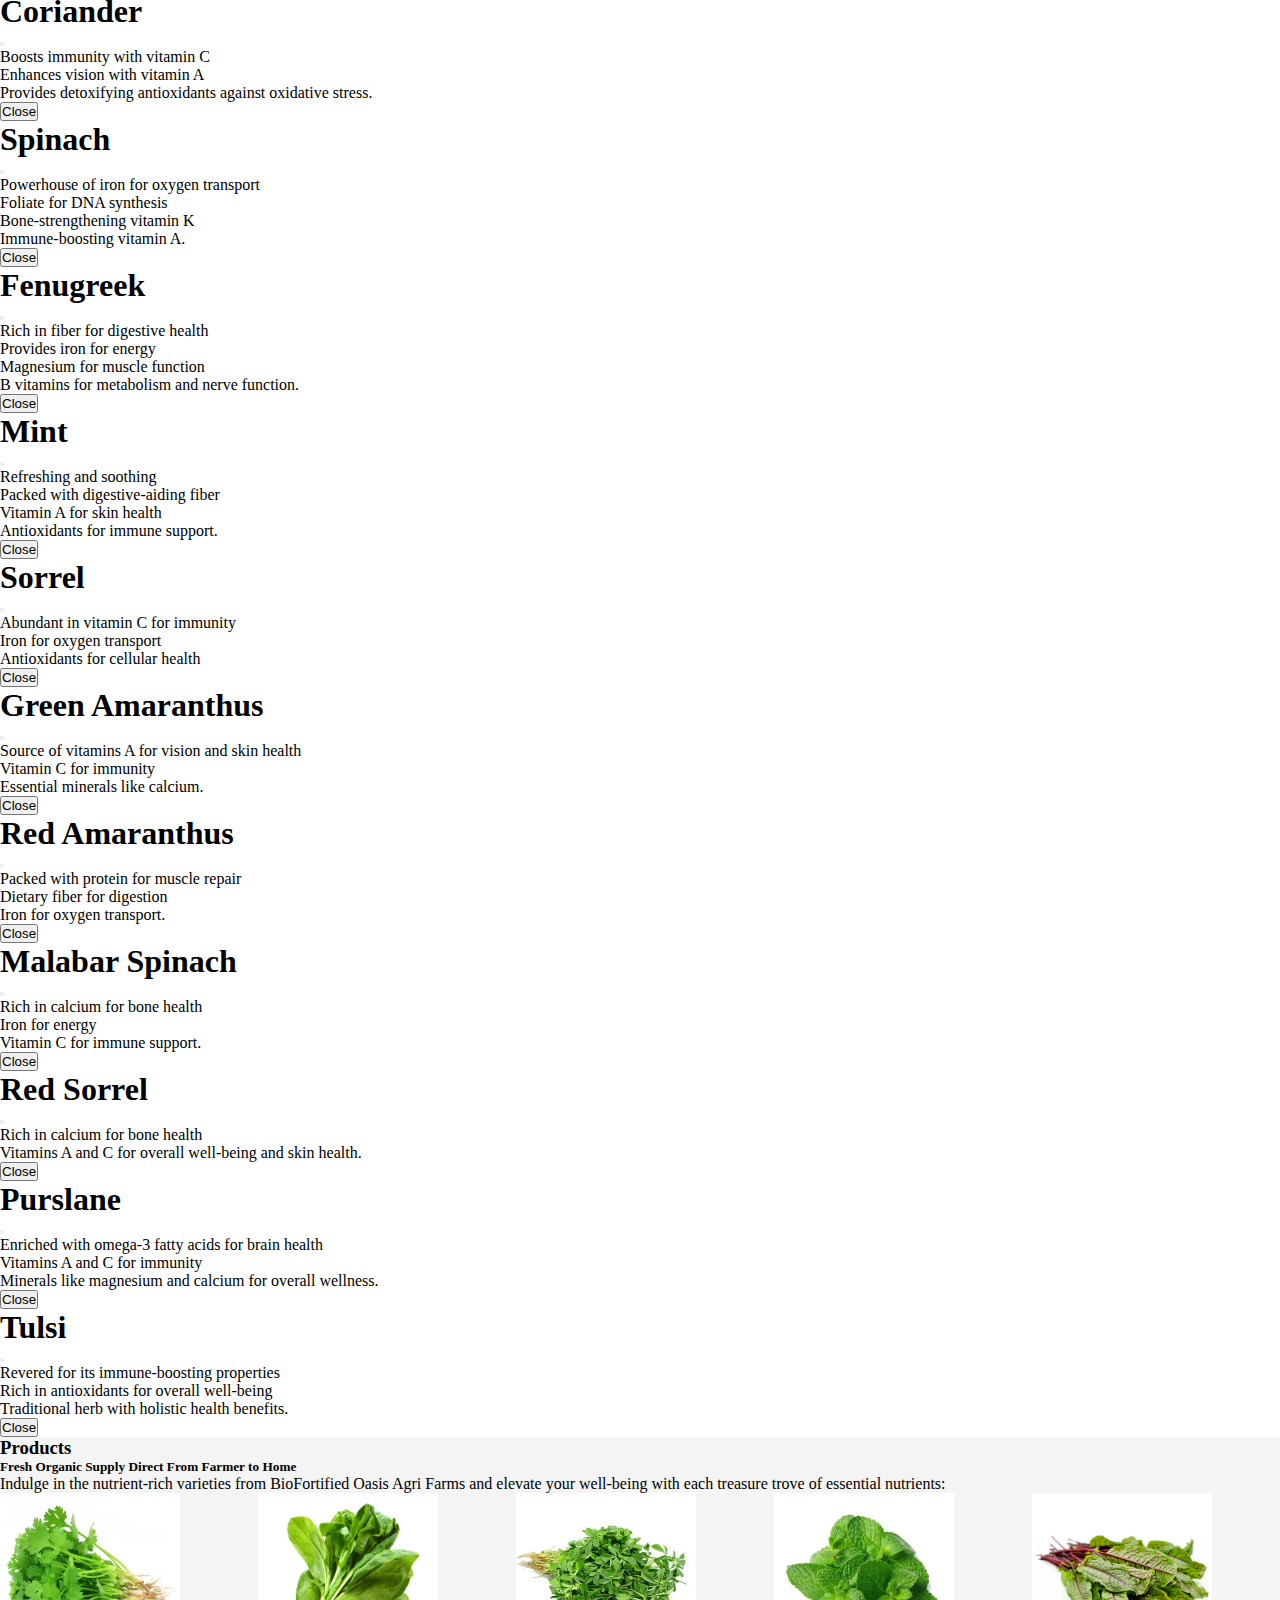
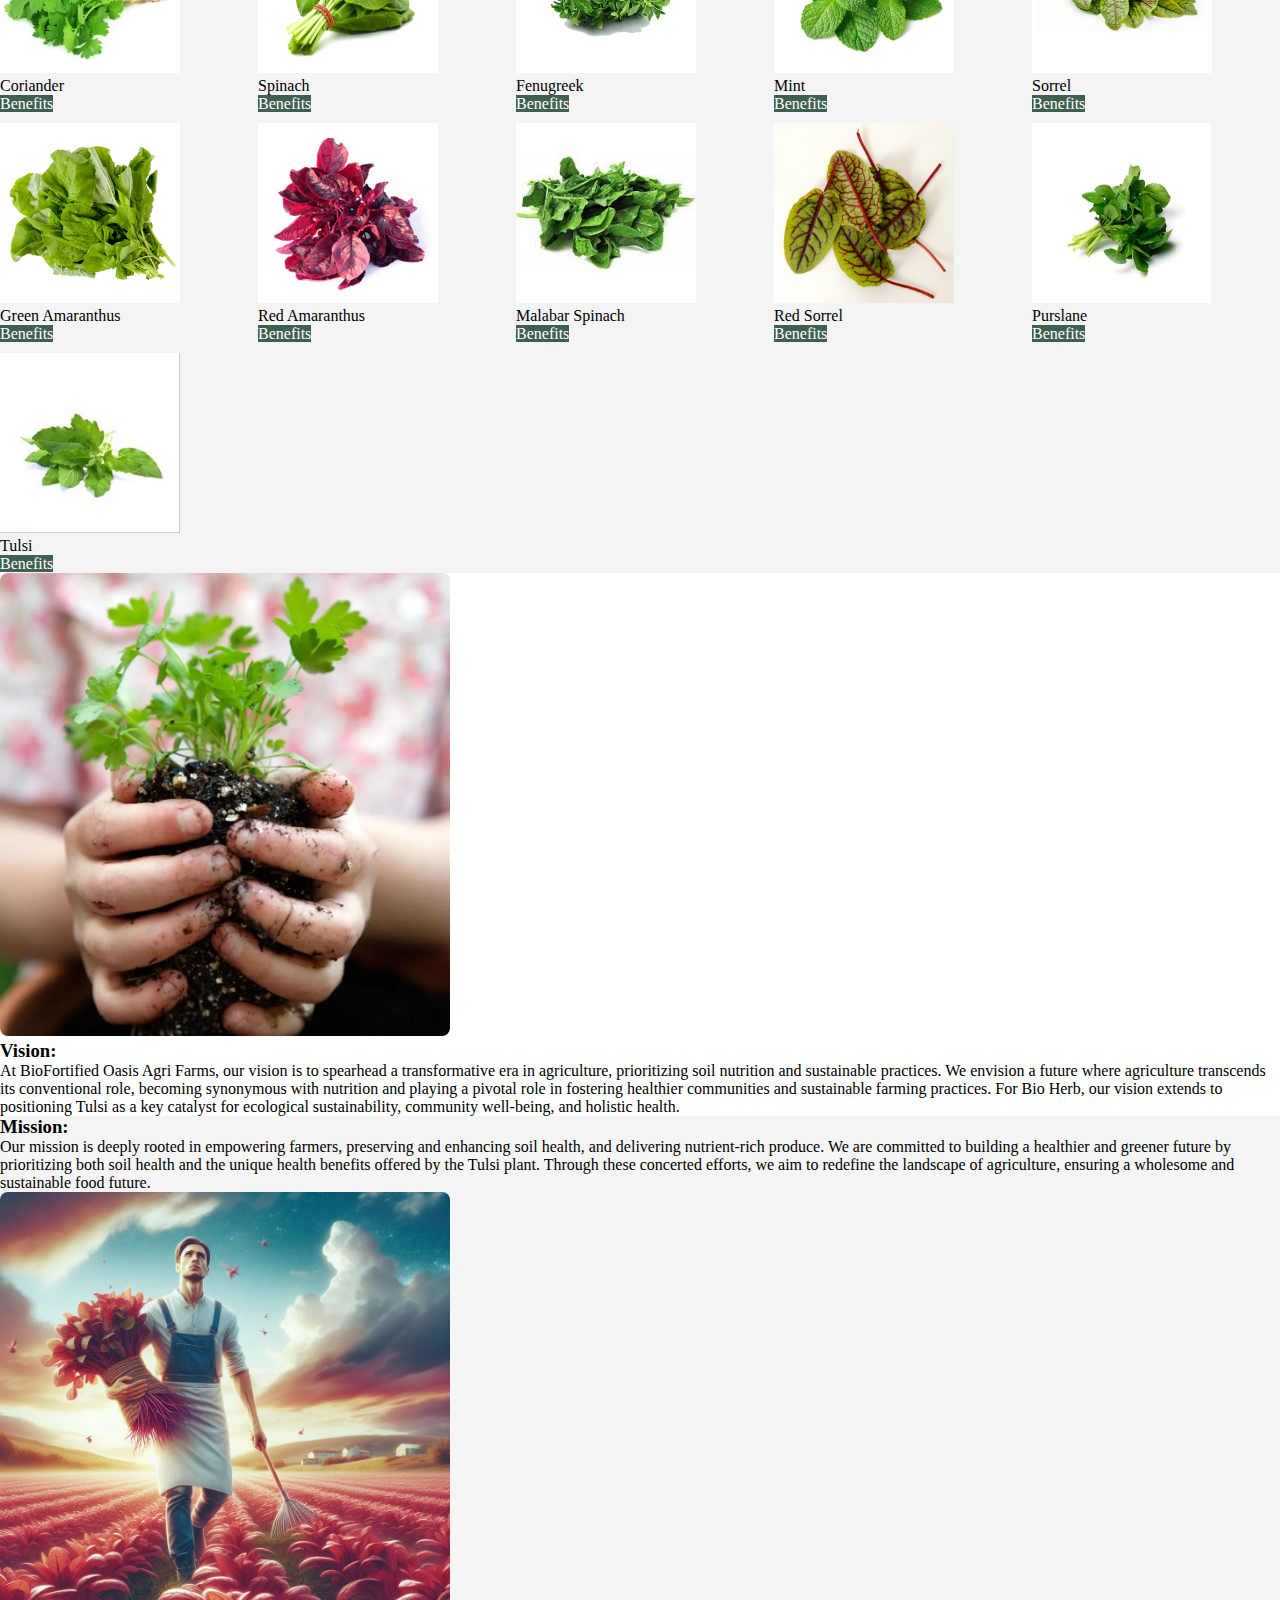
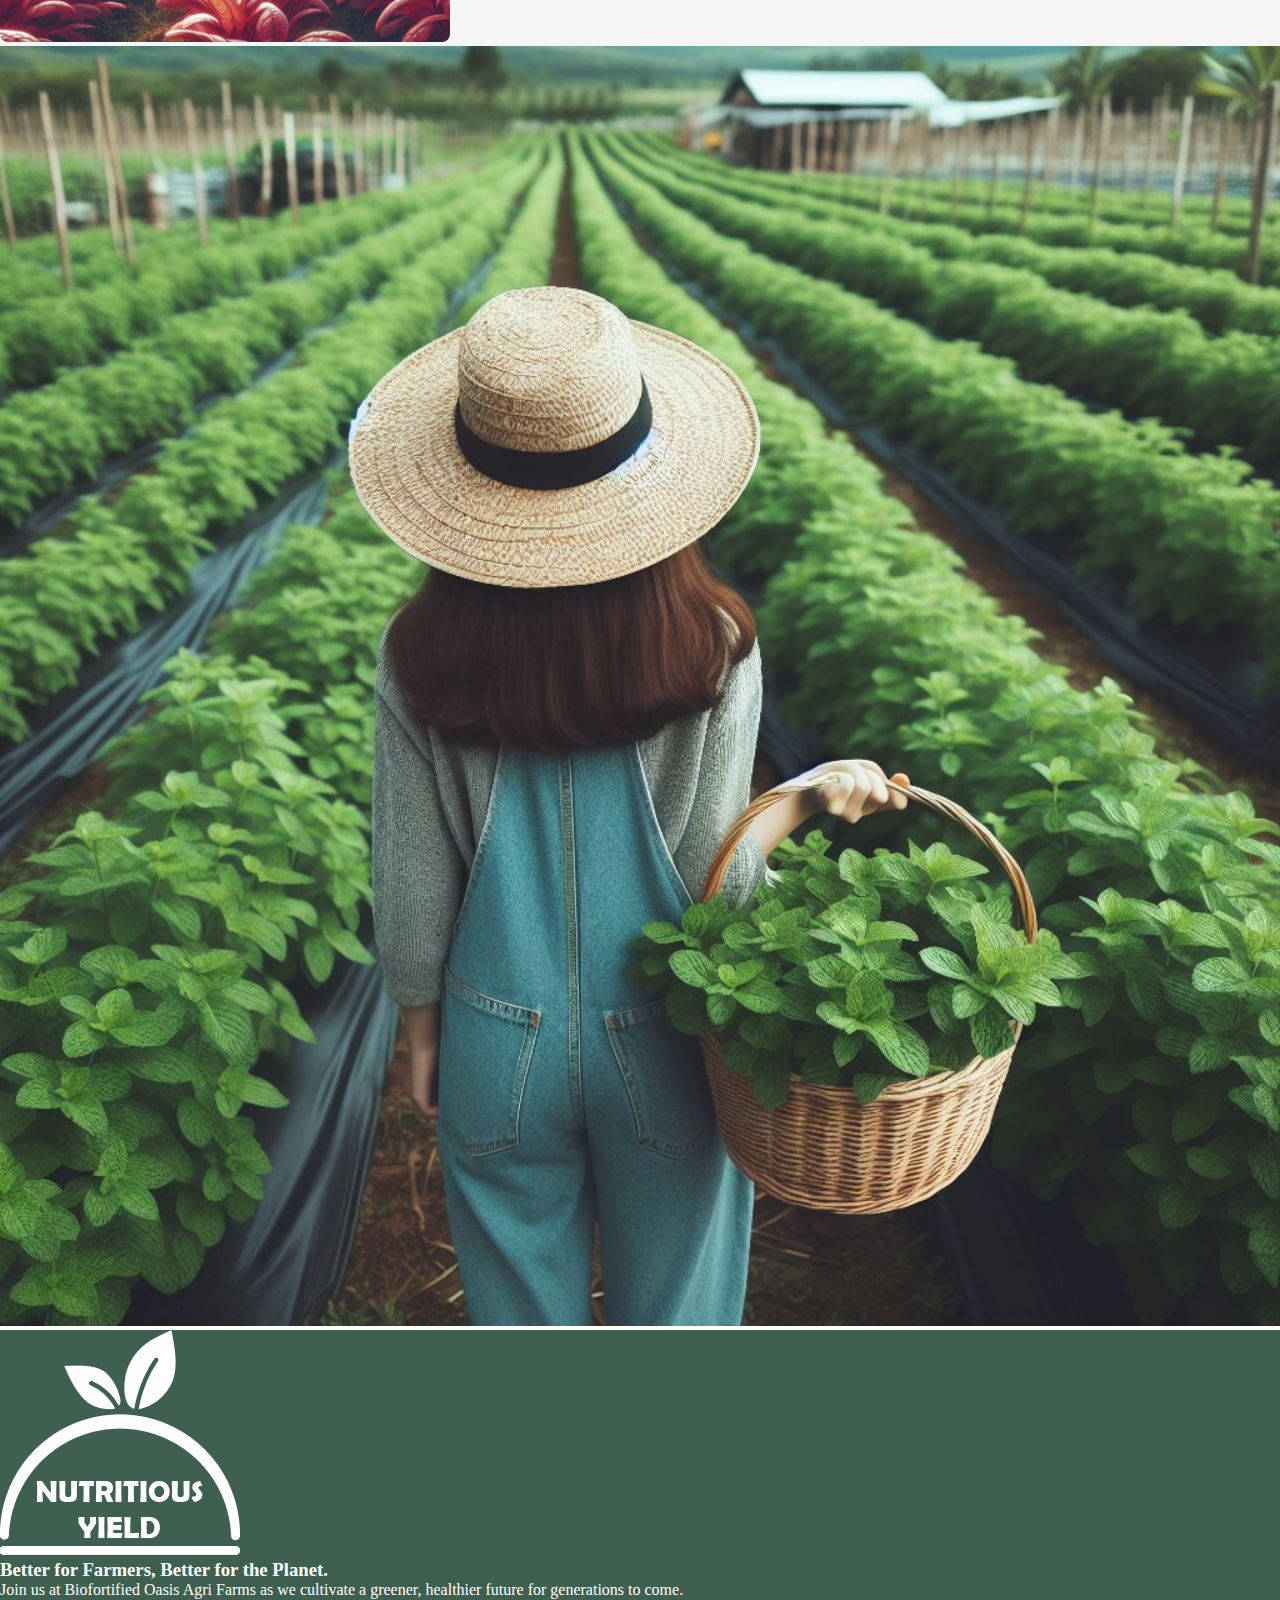
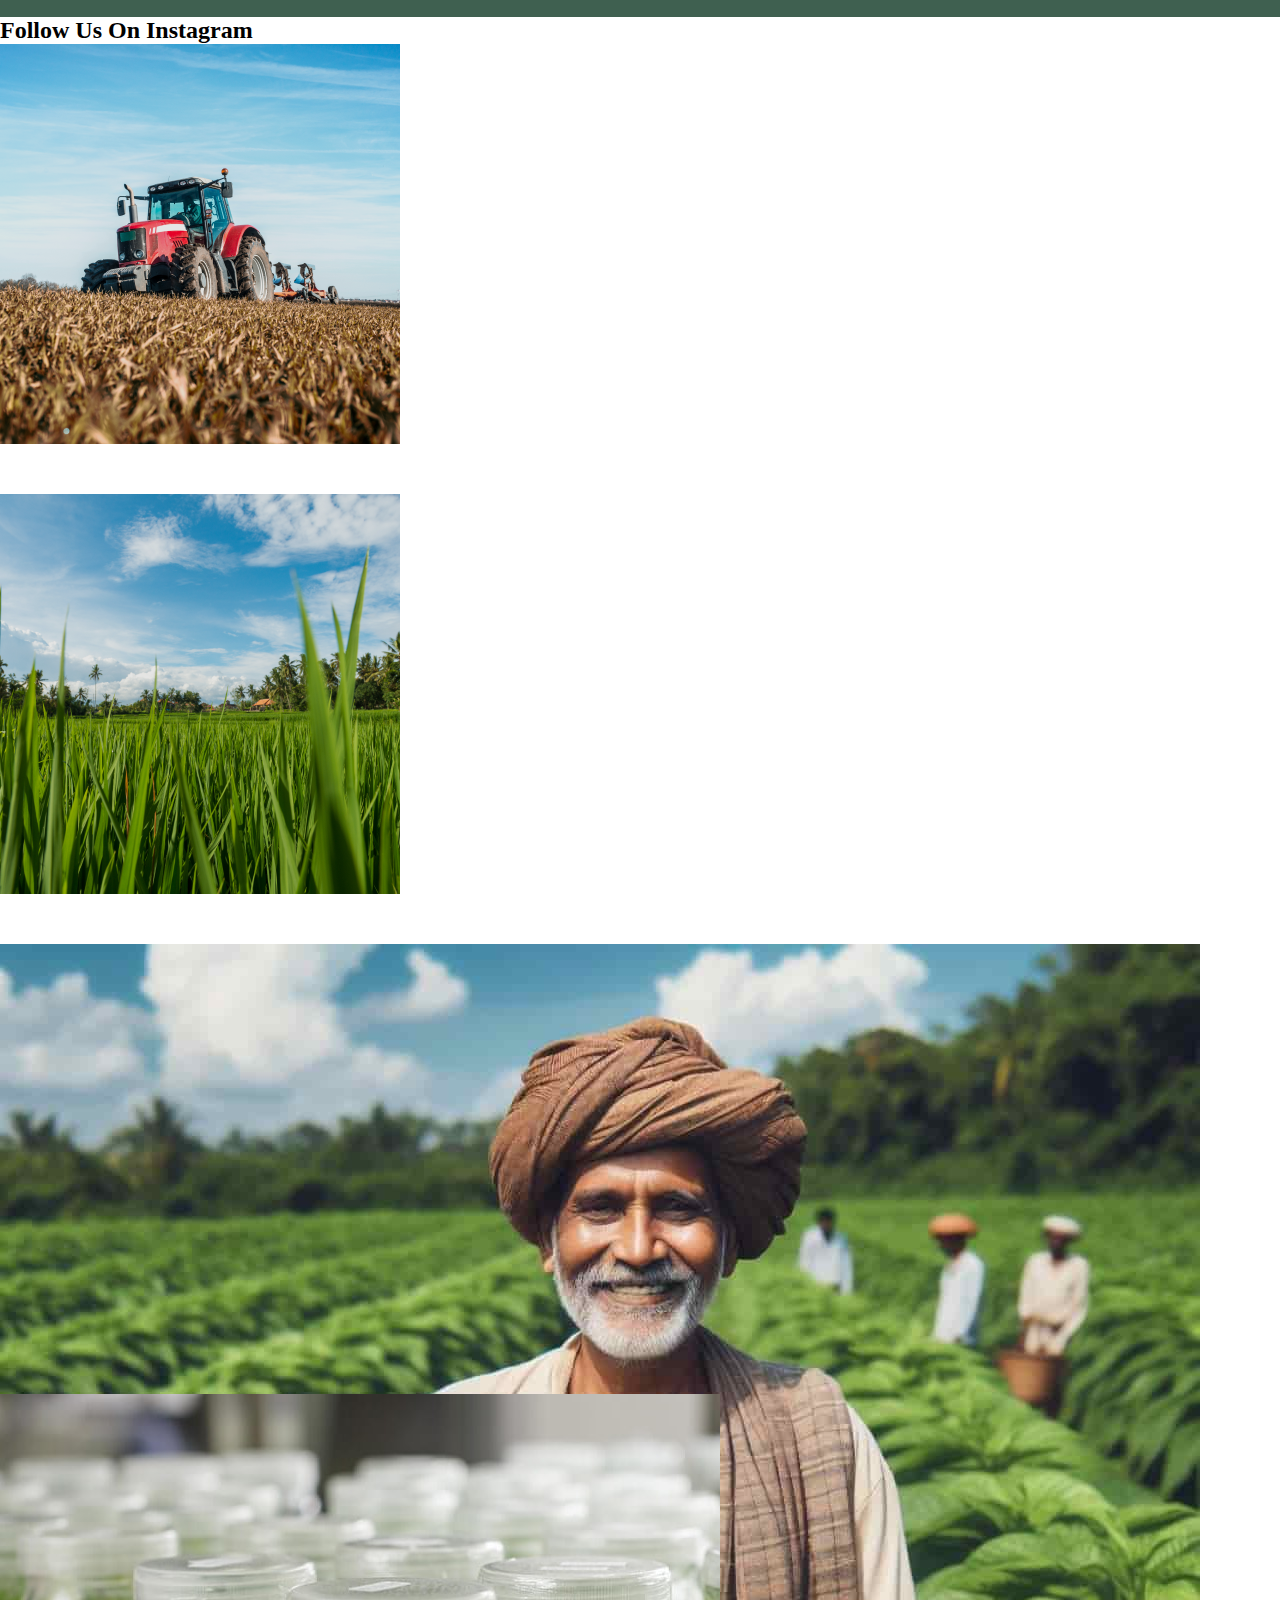
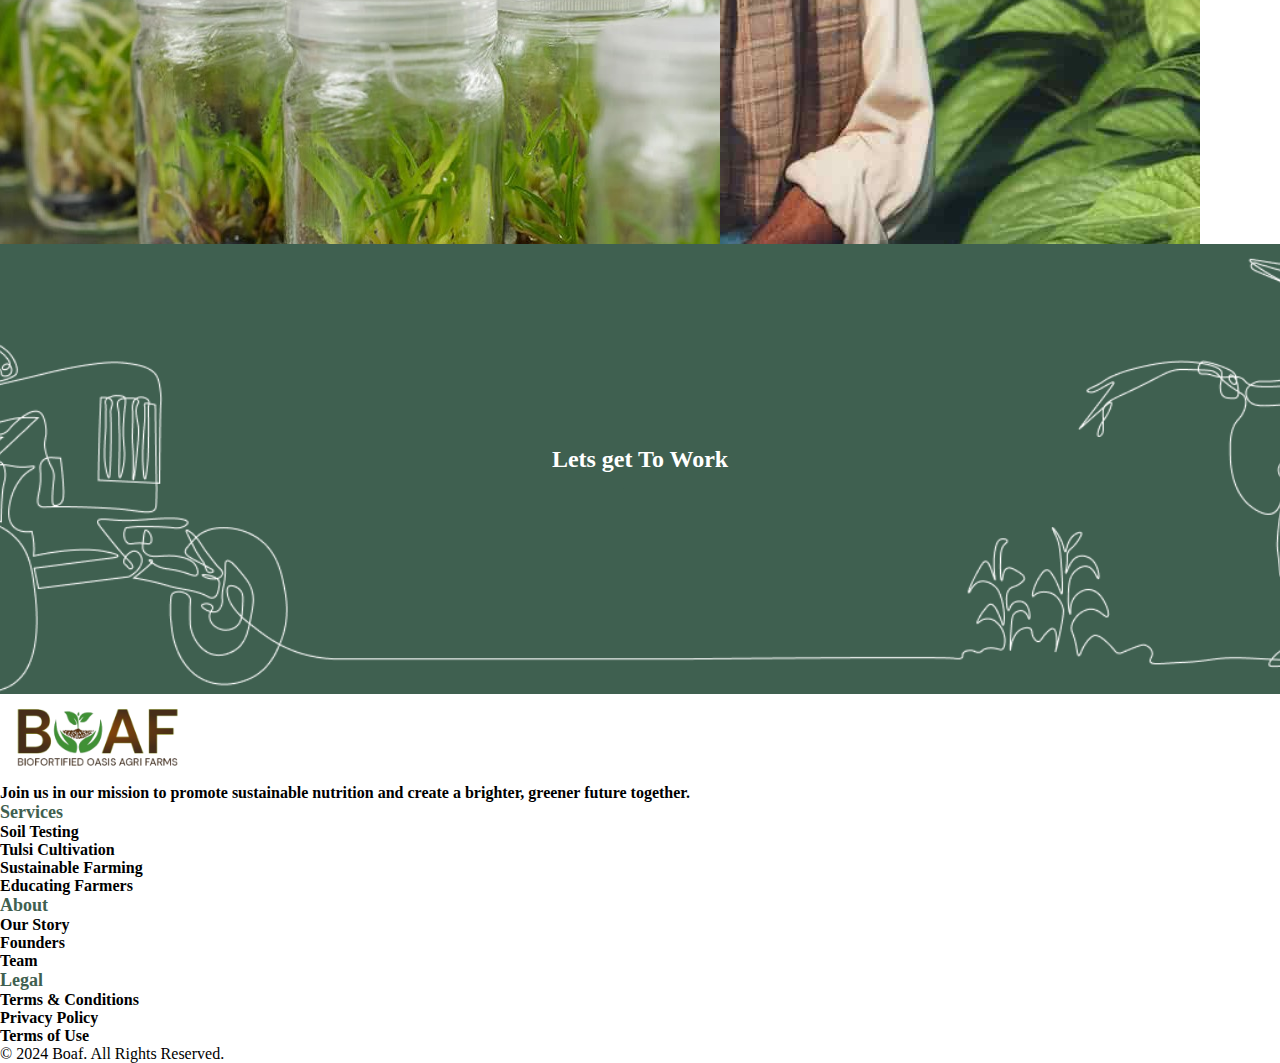
==== commit 8220ceb4: "new file:   assets/images/img_14.jpg 	new file:   assets/images/img_15.jpg 	new file:   assets/image" ====
--- a/index.html
+++ b/index.html
@@ -120,9 +120,9 @@
         <button type="button" class="btn-close" data-bs-dismiss="modal" aria-label="Close"></button>
       </div>
       <div class="modal-body">
-        <p>- Boosts immunity with vitamin C</p>
-        <p>- Enhances vision with vitamin A</p>
-        <p>- Provides detoxifying antioxidants against oxidative stress.</p>
+        <p><i class="fa-solid fa-hand-point-right"></i>  Boosts immunity with vitamin C</p>
+        <p><i class="fa-solid fa-hand-point-right"></i>  Enhances vision with vitamin A</p>
+        <p><i class="fa-solid fa-hand-point-right"></i>  Provides detoxifying antioxidants against oxidative stress.</p>
       </div>
       <div class="modal-footer">
         <button type="button" class="btn btn-secondary" data-bs-dismiss="modal">Close</button>
@@ -140,10 +140,10 @@
         <button type="button" class="btn-close" data-bs-dismiss="modal" aria-label="Close"></button>
       </div>
       <div class="modal-body">
-        <p>- Powerhouse of iron for oxygen transport</p>
-        <p>- Foliate for DNA synthesis</p>
-        <p>- Bone-strengthening vitamin K</p>
-        <p>- Immune-boosting vitamin A.</p>
+        <p><i class="fa-solid fa-hand-point-right"></i>  Powerhouse of iron for oxygen transport</p>
+        <p><i class="fa-solid fa-hand-point-right"></i>  Foliate for DNA synthesis</p>
+        <p><i class="fa-solid fa-hand-point-right"></i>  Bone-strengthening vitamin K</p>
+        <p><i class="fa-solid fa-hand-point-right"></i>  Immune-boosting vitamin A.</p>
       </div>
       <div class="modal-footer">
         <button type="button" class="btn btn-secondary" data-bs-dismiss="modal">Close</button>
@@ -162,10 +162,10 @@
         <button type="button" class="btn-close" data-bs-dismiss="modal" aria-label="Close"></button>
       </div>
       <div class="modal-body">
-        <p>- Rich in fiber for digestive health</p>
-        <p>- Provides iron for energy</p>
-        <p>- Magnesium for muscle function</p>
-        <p>- B vitamins for metabolism and nerve function.</p>
+        <p><i class="fa-solid fa-hand-point-right"></i>  Rich in fiber for digestive health</p>
+        <p><i class="fa-solid fa-hand-point-right"></i>  Provides iron for energy</p>
+        <p><i class="fa-solid fa-hand-point-right"></i>  Magnesium for muscle function</p>
+        <p><i class="fa-solid fa-hand-point-right"></i>  B vitamins for metabolism and nerve function.</p>
       </div>
       <div class="modal-footer">
         <button type="button" class="btn btn-secondary" data-bs-dismiss="modal">Close</button>
@@ -182,10 +182,10 @@
         <button type="button" class="btn-close" data-bs-dismiss="modal" aria-label="Close"></button>
       </div>
       <div class="modal-body">
-        <p>- Refreshing and soothing</p>
-        <p>- Packed with digestive-aiding fiber</p>
-        <p>- Vitamin A for skin health</p>
-        <p>- Antioxidants for immune support.</p>
+        <p><i class="fa-solid fa-hand-point-right"></i>  Refreshing and soothing</p>
+        <p><i class="fa-solid fa-hand-point-right"></i>  Packed with digestive-aiding fiber</p>
+        <p><i class="fa-solid fa-hand-point-right"></i>  Vitamin A for skin health</p>
+        <p><i class="fa-solid fa-hand-point-right"></i>  Antioxidants for immune support.</p>
       </div>
       <div class="modal-footer">
         <button type="button" class="btn btn-secondary" data-bs-dismiss="modal">Close</button>
@@ -202,9 +202,9 @@
         <button type="button" class="btn-close" data-bs-dismiss="modal" aria-label="Close"></button>
       </div>
       <div class="modal-body">
-        <p>- Abundant in vitamin C for immunity</p>
-        <p>- Iron for oxygen transport</p>
-        <p>- Antioxidants for cellular health</p>
+        <p><i class="fa-solid fa-hand-point-right"></i>  Abundant in vitamin C for immunity</p>
+        <p><i class="fa-solid fa-hand-point-right"></i>  Iron for oxygen transport</p>
+        <p><i class="fa-solid fa-hand-point-right"></i>  Antioxidants for cellular health</p>
       </div>
       <div class="modal-footer">
         <button type="button" class="btn btn-secondary" data-bs-dismiss="modal">Close</button>
@@ -221,9 +221,9 @@
         <button type="button" class="btn-close" data-bs-dismiss="modal" aria-label="Close"></button>
       </div>
       <div class="modal-body">
-        <p>- Source of vitamins A for vision and skin health</p>
-        <p>- Vitamin C for immunity</p>
-        <p>- Essential minerals like calcium.</p>
+        <p><i class="fa-solid fa-hand-point-right"></i>  Source of vitamins A for vision and skin health</p>
+        <p><i class="fa-solid fa-hand-point-right"></i>  Vitamin C for immunity</p>
+        <p><i class="fa-solid fa-hand-point-right"></i>  Essential minerals like calcium.</p>
       </div>
       <div class="modal-footer">
         <button type="button" class="btn btn-secondary" data-bs-dismiss="modal">Close</button>
@@ -241,9 +241,9 @@
         <button type="button" class="btn-close" data-bs-dismiss="modal" aria-label="Close"></button>
       </div>
       <div class="modal-body">
-        <p>- Packed with protein for muscle repair</p>
-        <p>- Dietary fiber for digestion</p>
-        <p>- Iron for oxygen transport.</p>
+        <p><i class="fa-solid fa-hand-point-right"></i>  Packed with protein for muscle repair</p>
+        <p><i class="fa-solid fa-hand-point-right"></i>  Dietary fiber for digestion</p>
+        <p><i class="fa-solid fa-hand-point-right"></i>  Iron for oxygen transport.</p>
       </div>
       <div class="modal-footer">
         <button type="button" class="btn btn-secondary" data-bs-dismiss="modal">Close</button>
@@ -261,9 +261,9 @@
         <button type="button" class="btn-close" data-bs-dismiss="modal" aria-label="Close"></button>
       </div>
       <div class="modal-body">
-        <p>- Rich in calcium for bone health</p>
-        <p>- Iron for energy</p>
-        <p>- Vitamin C for immune support.</p>
+        <p><i class="fa-solid fa-hand-point-right"></i>  Rich in calcium for bone health</p>
+        <p><i class="fa-solid fa-hand-point-right"></i>  Iron for energy</p>
+        <p><i class="fa-solid fa-hand-point-right"></i>  Vitamin C for immune support.</p>
       </div>
       <div class="modal-footer">
         <button type="button" class="btn btn-secondary" data-bs-dismiss="modal">Close</button>
@@ -281,8 +281,8 @@
         <button type="button" class="btn-close" data-bs-dismiss="modal" aria-label="Close"></button>
       </div>
       <div class="modal-body">
-        <p>- Rich in calcium for bone health</p>
-        <p>- Vitamins A and C for overall well-being and skin health.</p>
+        <p><i class="fa-solid fa-hand-point-right"></i>  Rich in calcium for bone health</p>
+        <p><i class="fa-solid fa-hand-point-right"></i>  Vitamins A and C for overall well-being and skin health.</p>
       </div>
       <div class="modal-footer">
         <button type="button" class="btn btn-secondary" data-bs-dismiss="modal">Close</button>
@@ -300,9 +300,9 @@
         <button type="button" class="btn-close" data-bs-dismiss="modal" aria-label="Close"></button>
       </div>
       <div class="modal-body">
-        <p>- Enriched with omega-3 fatty acids for brain health</p>
-        <p>- Vitamins A and C for immunity</p>
-        <p>- Minerals like magnesium and calcium for overall wellness.</p>
+        <p><i class="fa-solid fa-hand-point-right"></i>  Enriched with omega-3 fatty acids for brain health</p>
+        <p><i class="fa-solid fa-hand-point-right"></i>  Vitamins A and C for immunity</p>
+        <p><i class="fa-solid fa-hand-point-right"></i>  Minerals like magnesium and calcium for overall wellness.</p>
       </div>
       <div class="modal-footer">
         <button type="button" class="btn btn-secondary" data-bs-dismiss="modal">Close</button>
@@ -320,9 +320,9 @@
         <button type="button" class="btn-close" data-bs-dismiss="modal" aria-label="Close"></button>
       </div>
       <div class="modal-body">
-        <p>- Revered for its immune-boosting properties</p>
-        <p>- Rich in antioxidants for overall well-being</p>
-        <p>- Traditional herb with holistic health benefits.</p>
+        <p><i class="fa-solid fa-hand-point-right"></i>  Revered for its immune-boosting properties</p>
+        <p><i class="fa-solid fa-hand-point-right"></i>  Rich in antioxidants for overall well-being</p>
+        <p><i class="fa-solid fa-hand-point-right"></i>  Traditional herb with holistic health benefits.</p>
       </div>
       <div class="modal-footer">
         <button type="button" class="btn btn-secondary" data-bs-dismiss="modal">Close</button>
@@ -463,7 +463,7 @@
                  
             </div>
             <div class="col-lg-6 col-12 text-center order-0 order-lg-1">
-              <img src="./assets/images/img_3.jpg" class="img-fluid  p-4 p-lg-0" style="width: 450px; border-radius: 8px;" alt="">
+              <img src="./assets/images/img_14.jpg" class="img-fluid  p-4 p-lg-0" style="width: 450px; border-radius: 8px;" alt="">
             </div>
           </div>
         </div>
@@ -474,7 +474,7 @@
         <div class="container-fluid">
             <div class="row align-items-stretch">
                 <div class="col-12 col-md-6 p-0 d-flex">
-                    <img src="./assets/images/farmer.png" class="img-fluid" style="width: 100%;" alt="image" />
+                    <img src="./assets/images/img_16.jpg" class="img-fluid" style="width: 100%;" alt="image" />
                 </div>
                 <div class="d-flex col-12 col-md-6 p-4 align-items-center" style="background-color: #3F6050;">
                   <div class="row d-flex align-items-center">
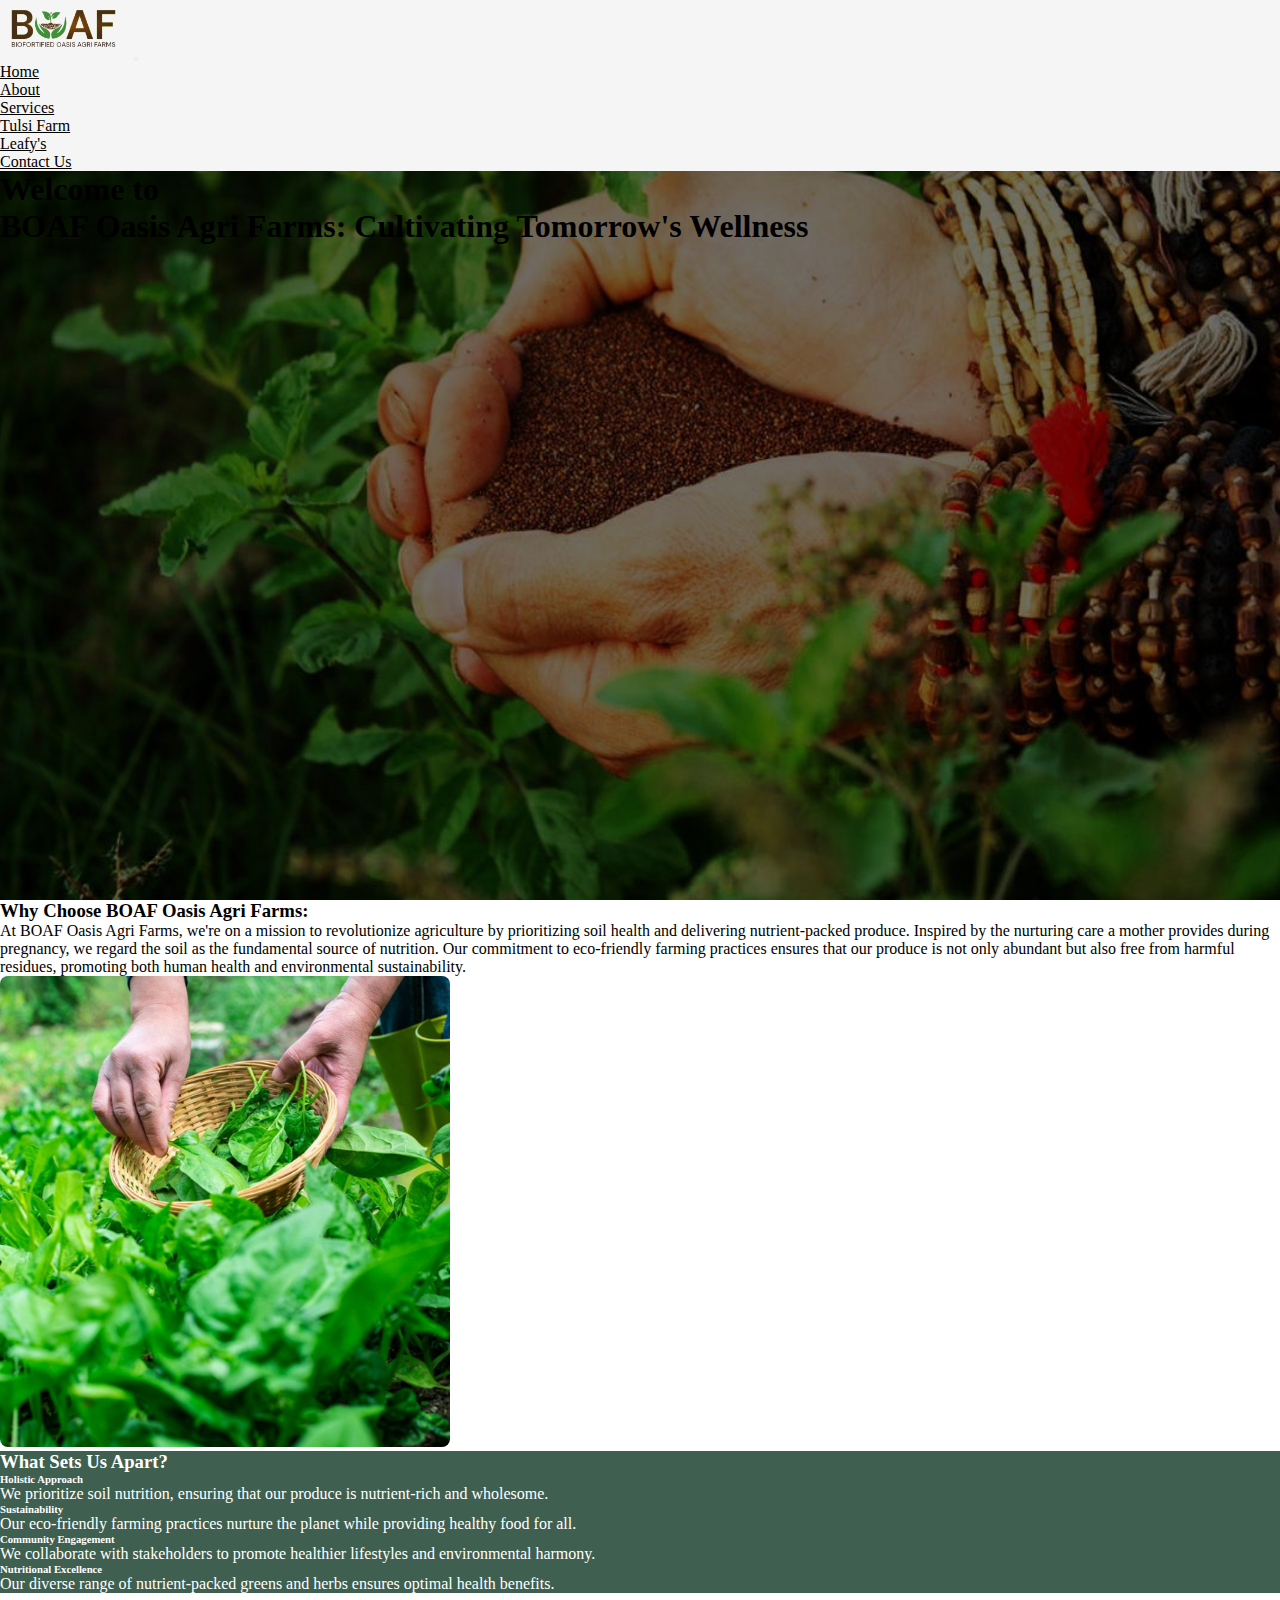
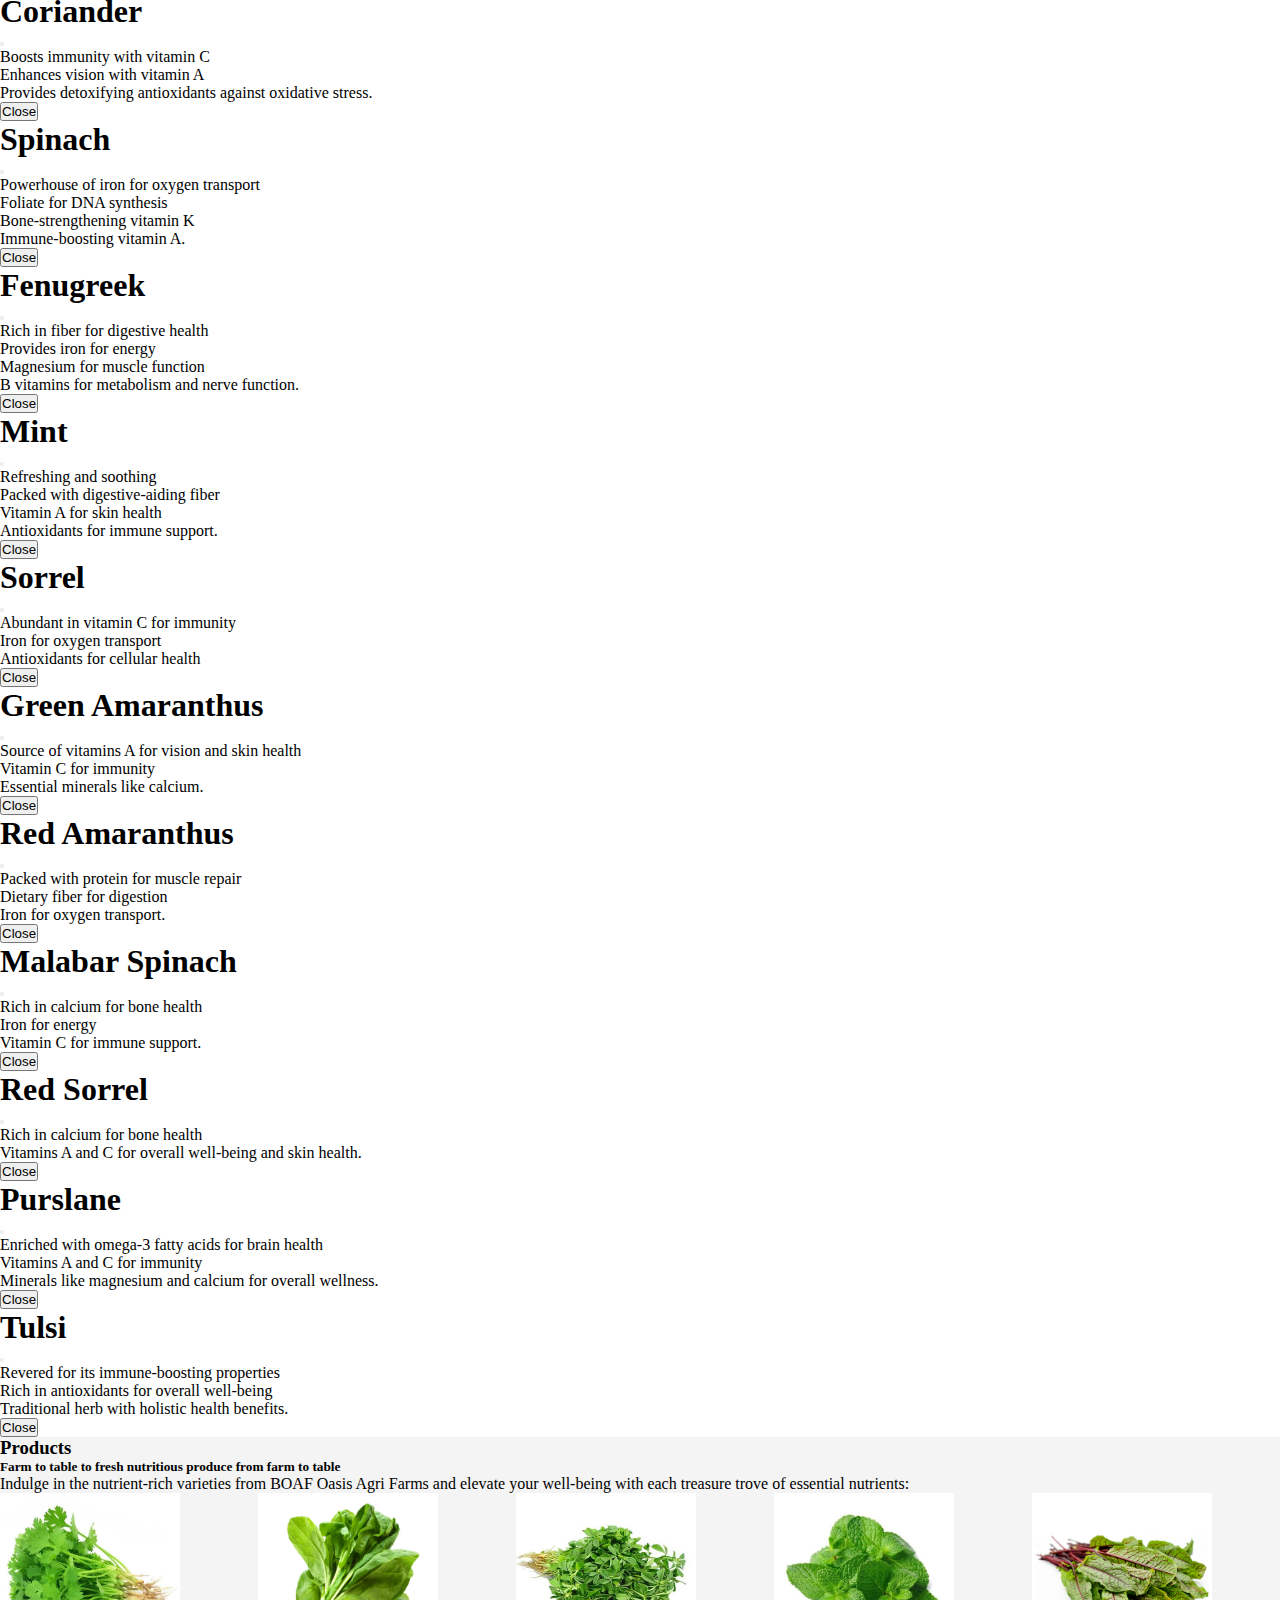
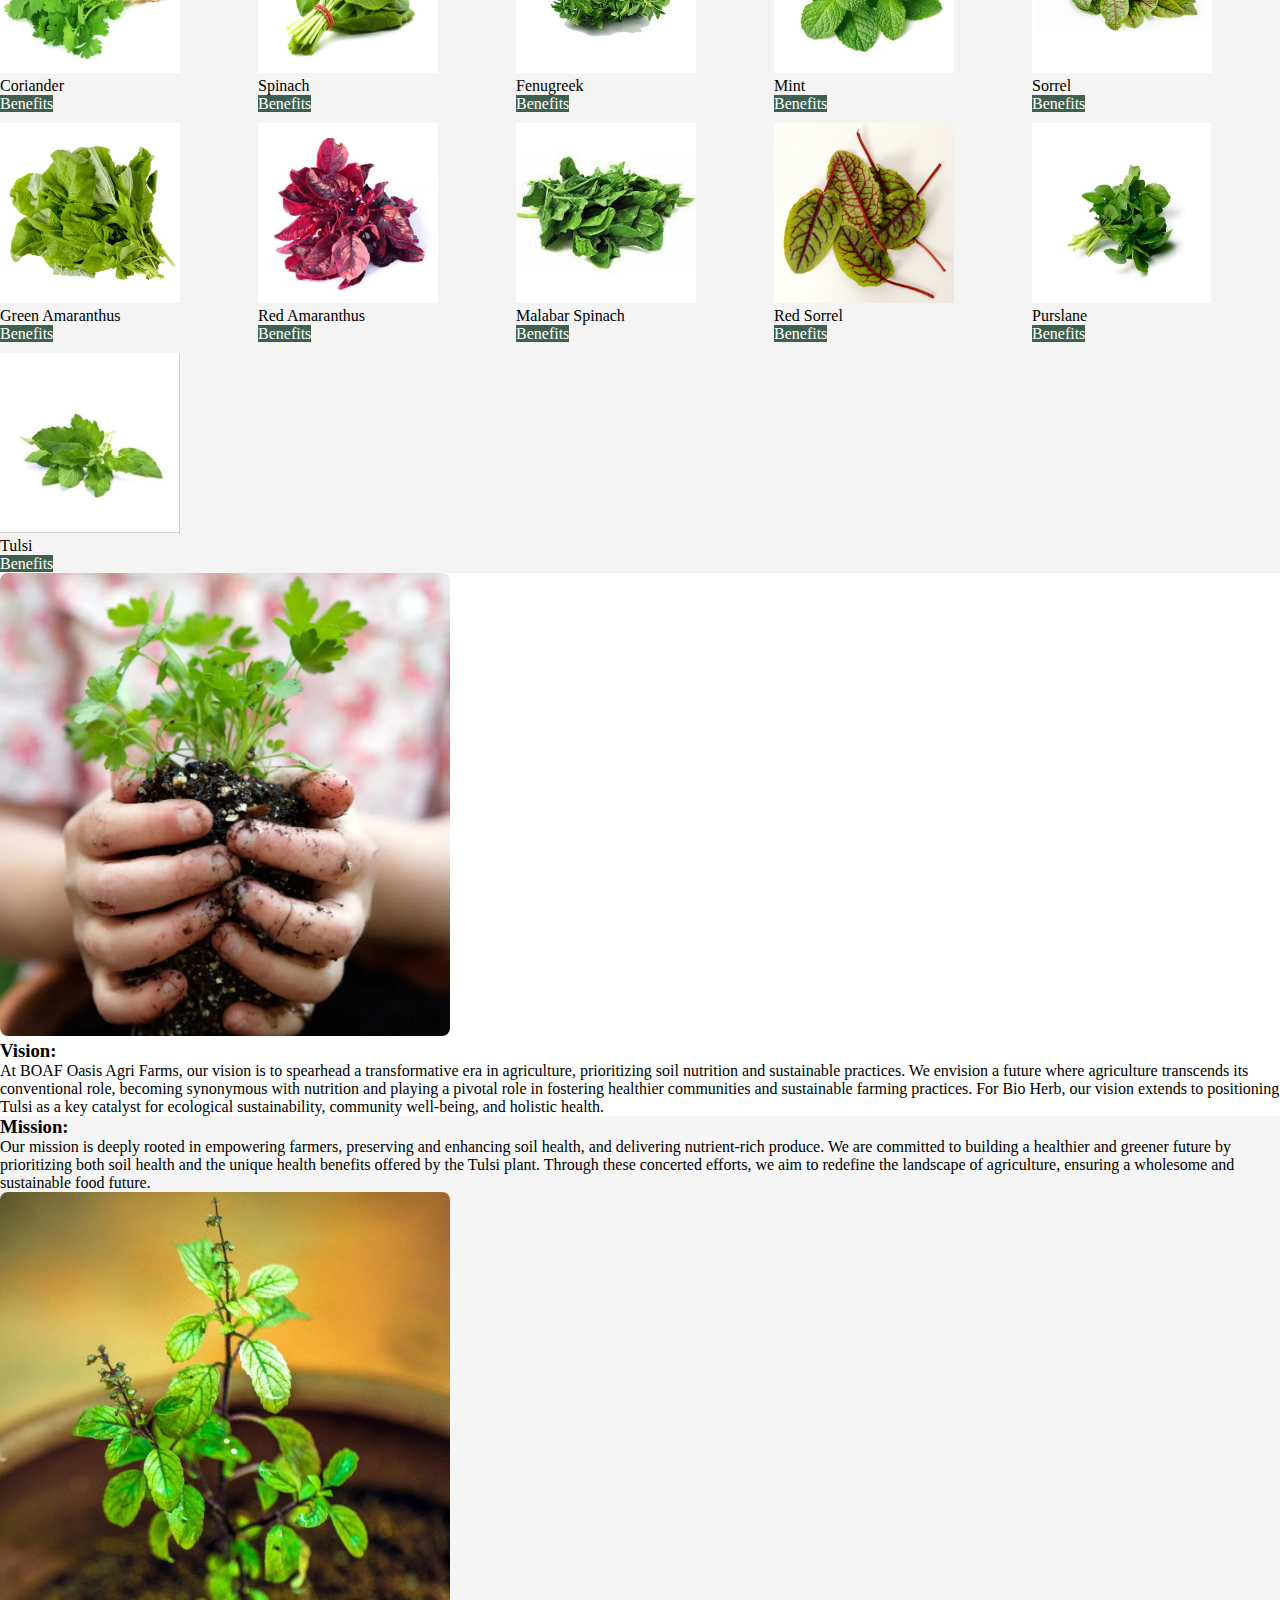
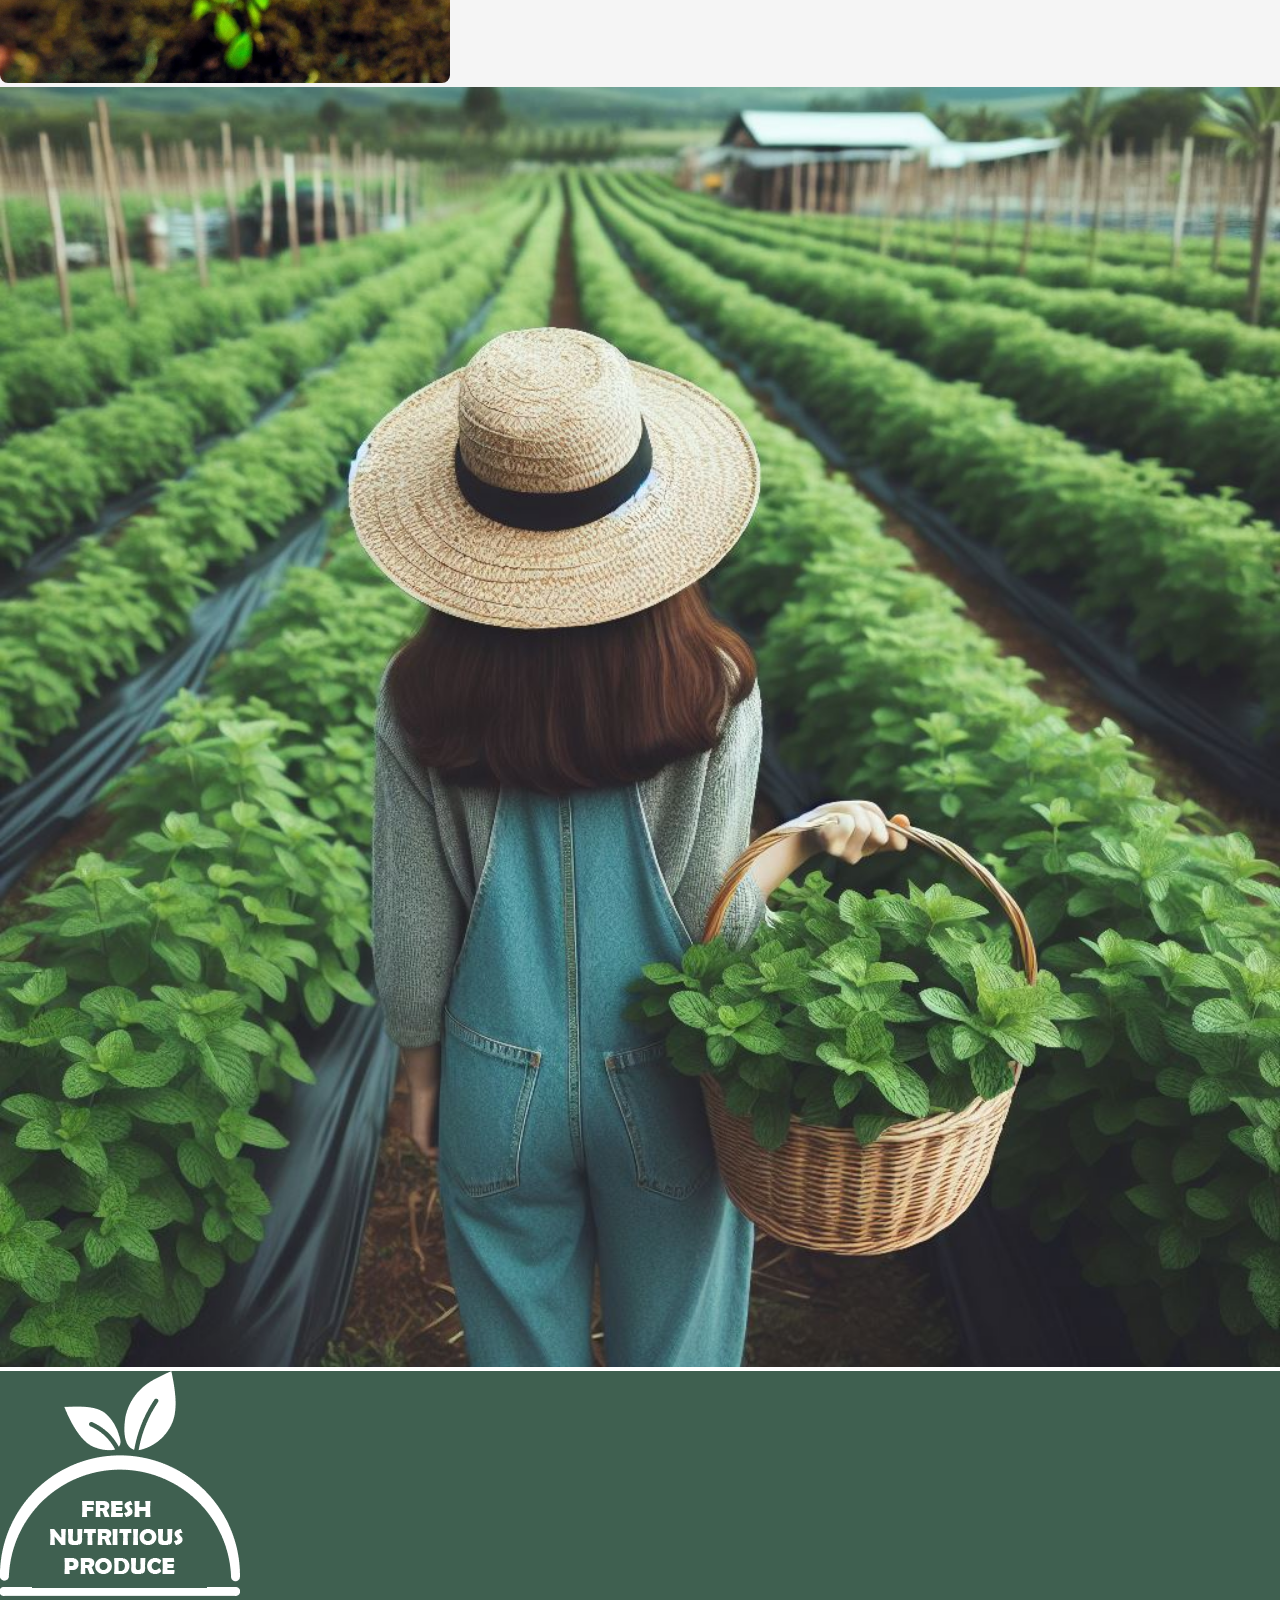
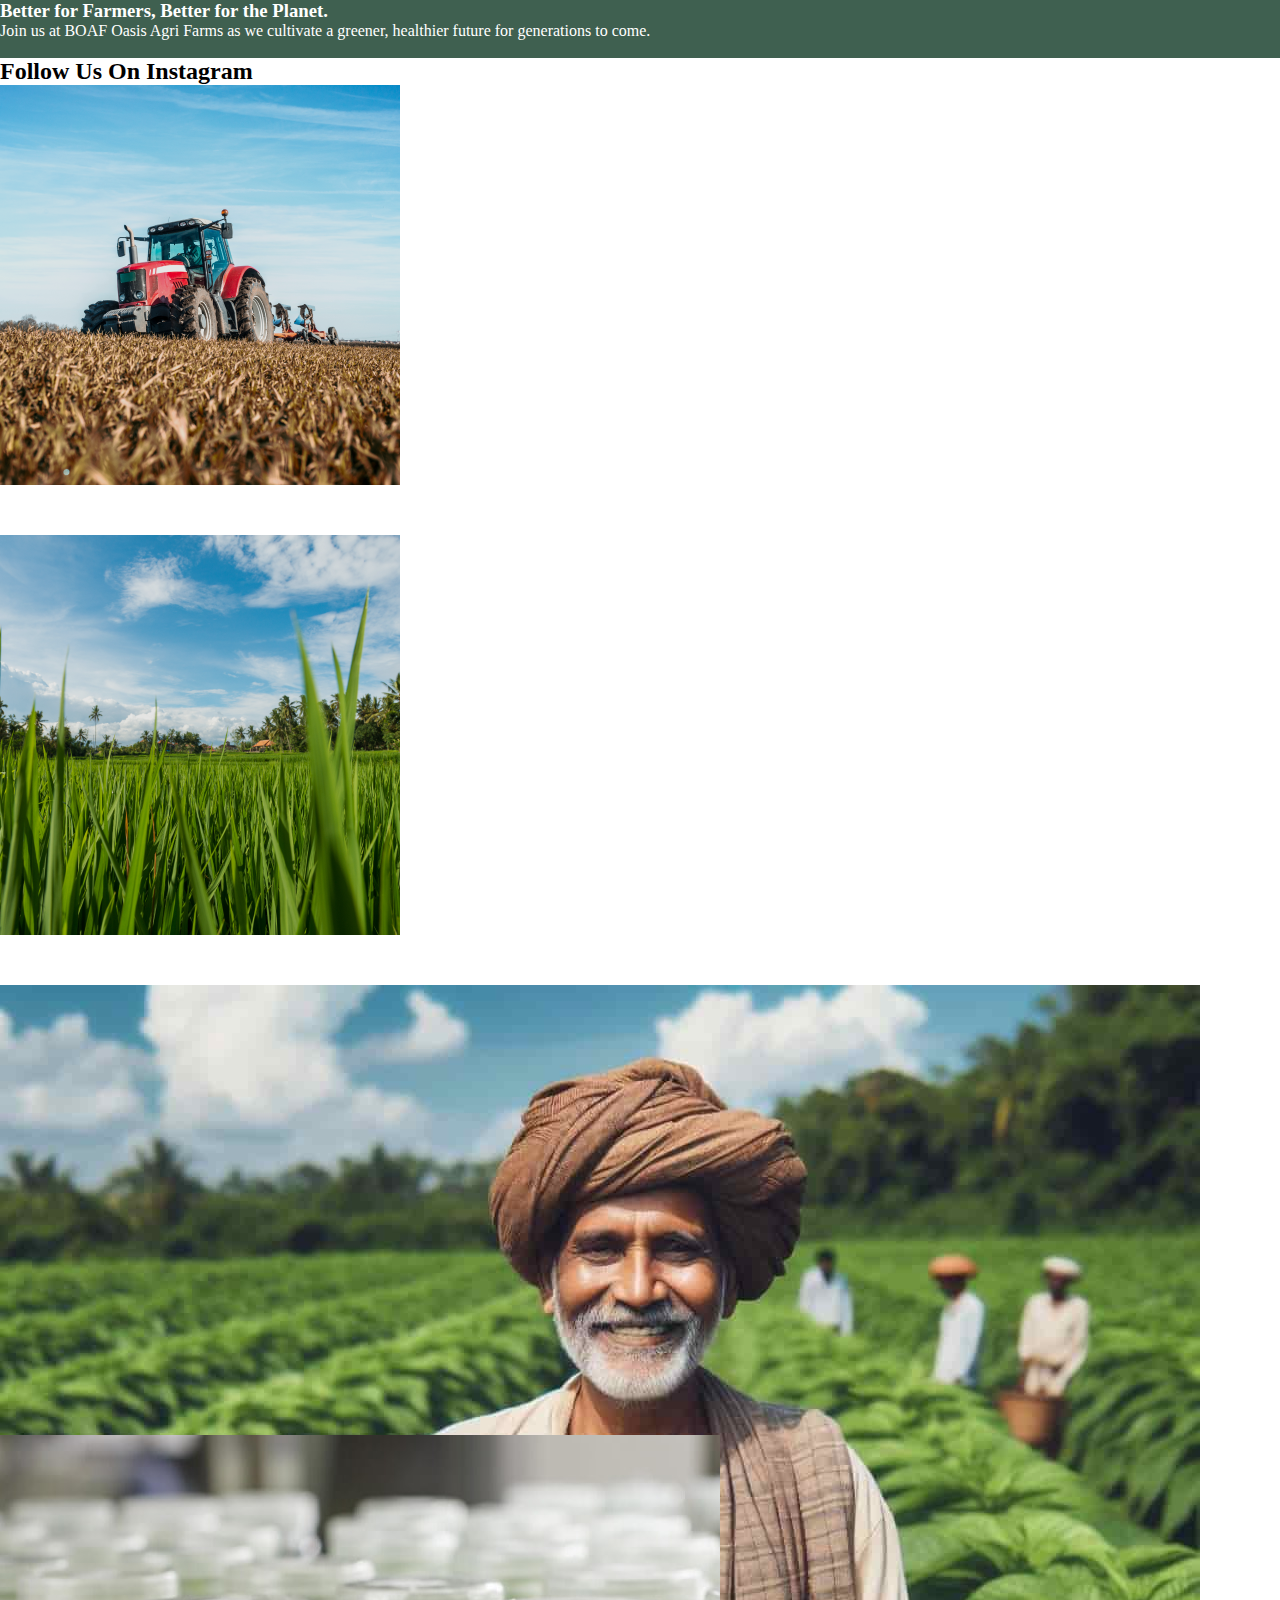
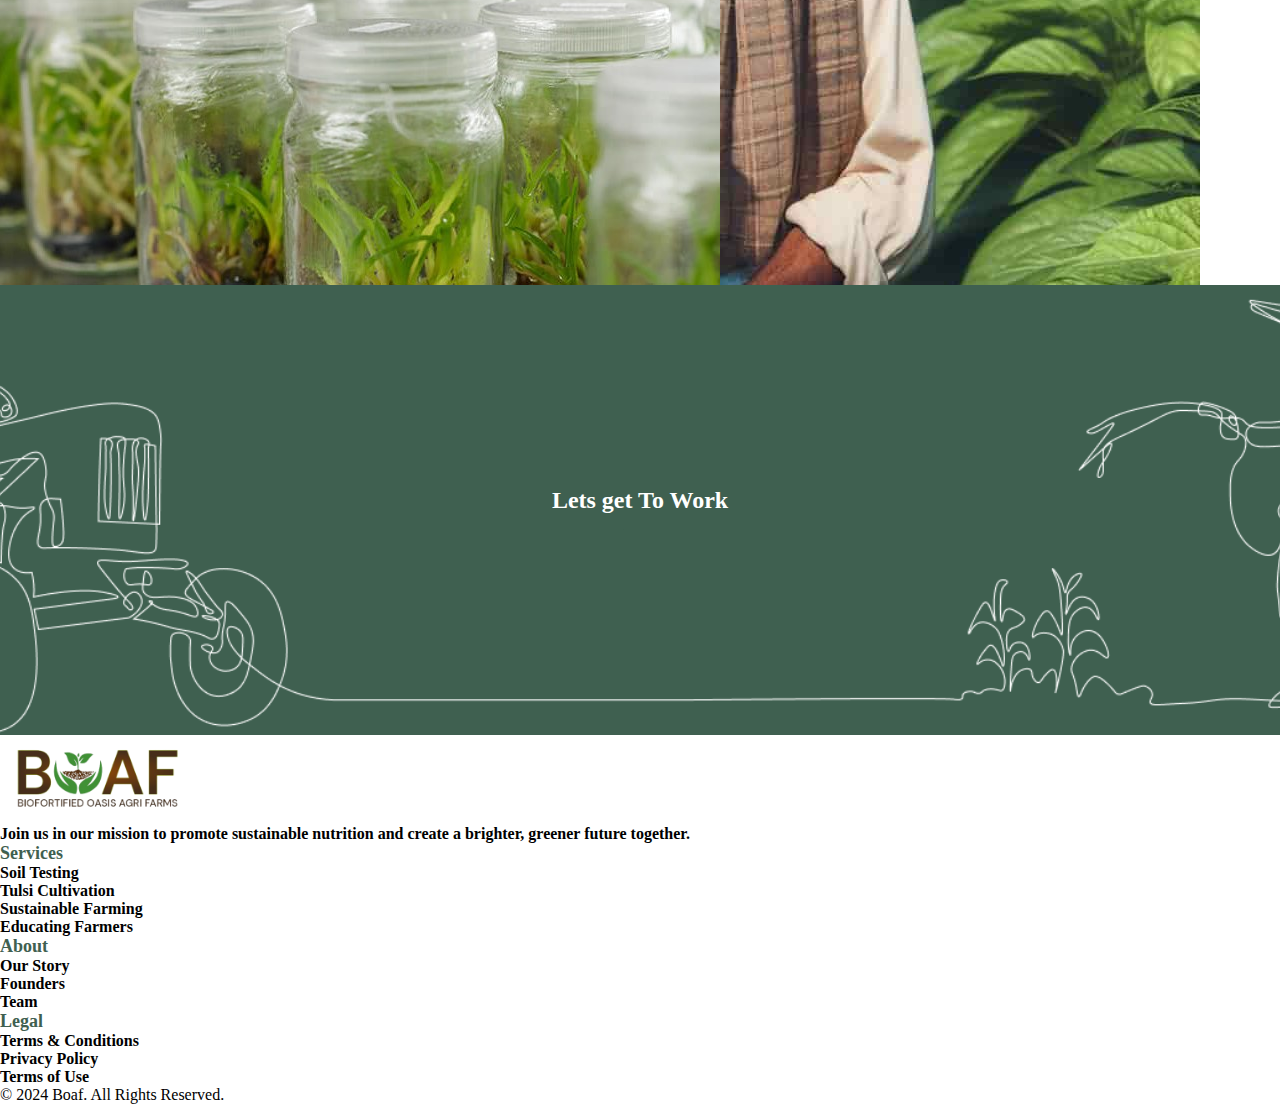
==== commit 54d7cce9: "modified:   about.html 	modified:   assets/images/Fresh-logo.png 	new file:   assets/images/hero_img" ====
--- a/index.html
+++ b/index.html
@@ -10,7 +10,7 @@
 </head>
 <body>
     <!-- bg-body-tertiary -->
-    <div class="home-container  vh-100 w-100 p-0 m-0" style="background-image: url('./assets/images/home1.png');background-size: cover; background-repeat: no-repeat; background-position:center;">
+    <div class="home-container  vh-100 w-100 p-0 m-0" style="background-image: url('./assets/images/hero_img.jpg');background-size: cover; background-repeat: no-repeat; background-position:center;">
         <nav class="navbar navbar-expand-lg p-0" style="background-color: whitesmoke;">
             <div class="container">
               <a class="navbar-brand p-0" href="#"><img src="./assets/images/logo.png" style="width: 130px;"/></a>
@@ -32,6 +32,9 @@
                     <a class="nav-link fw-semibold" style="color: black;" href="./tulasiforms.html">Tulsi Farm</a>
                   </li>
                   <li class="nav-item pe-4">
+                    <a class="nav-link fw-semibold" style="color: black;" href="./leaf.html">Leafy's</a>
+                  </li>
+                  <li class="nav-item pe-4">
                     <a class="nav-link fw-semibold" style="color: black;" href="./contact.html">Contact Us</a>
                   </li>
                   <!-- <li class="nav-item">
@@ -44,7 +47,7 @@
         <div class="vh-100 d-flex justify-content-start align-items-center container">
           <div class="row">
             <div class="col-lg-8 col-12">
-              <h1 class="display-4 fw-semibold text-white">Welcome to<br> Biofortified Oasis Agri Farms: Cultivating Tomorrow's Wellness</h1>
+              <h1 class="display-4 fw-semibold text-white">Welcome to<br> BOAF Oasis Agri Farms: Cultivating Tomorrow's Wellness</h1>
             </div>
           </div>
         </div>
@@ -56,8 +59,8 @@
         <div class="container">
           <div class="row d-flex align-items-center">
             <div class=" col-lg-6 col-md-6 col-12 order-1 order-lg-0 p-6">
-            <h3 class="fw-semibold Main_headings pb-3" >Why Choose Biofortified Oasis Agri Farms:</h3>
-              <p >At Biofortified Oasis Agri Farms, we're on a mission to revolutionize agriculture by prioritizing soil health and delivering nutrient-packed produce.
+            <h3 class="fw-semibold Main_headings pb-3" >Why Choose BOAF Oasis Agri Farms:</h3>
+              <p >At BOAF Oasis Agri Farms, we're on a mission to revolutionize agriculture by prioritizing soil health and delivering nutrient-packed produce.
                  Inspired by the nurturing care a mother provides during pregnancy, we regard the soil as the fundamental source of nutrition. Our commitment to eco-friendly
                   farming practices ensures that our produce is not only abundant but also free from harmful residues, promoting both human health and environmental sustainability.</p>
             </div>
@@ -334,8 +337,8 @@
       <section class=" pt-5 pb-5" id="#" style="background-color: #F4F4F4;">
         <div class="container text-center">
             <h3 class="pb-2">Products</h3>
-            <h5 class="pb-2">Fresh Organic Supply Direct From Farmer to Home</h5>
-            <p>Indulge in the nutrient-rich varieties from BioFortified Oasis Agri Farms and elevate your well-being with each treasure trove of essential nutrients:</p>
+            <h5 class="pb-2">Farm to table to fresh nutritious produce from farm to table</h5>
+            <p>Indulge in the nutrient-rich varieties from BOAF Oasis Agri Farms and elevate your well-being with each treasure trove of essential nutrients:</p>
             <div class="products">
                     <div class="cards">
                         <img src="./assets/images/Coriander.webp" class="pb-1 img-fluid" style="width: 180px; height: 180px;"/>
@@ -448,7 +451,7 @@
             </div>
             <div class="col-lg-6 col-12 order-0 order-lg-1 p-3">
               <h3 class="fw-semibold Main_headings pb-3" >Vision:</h3>
-                <p >At BioFortified Oasis Agri Farms, our vision is to spearhead a transformative era in agriculture, prioritizing soil nutrition and sustainable practices. We envision a future where agriculture transcends its conventional role, becoming synonymous with nutrition and playing a pivotal role in fostering healthier communities and sustainable farming practices. For Bio Herb, our vision extends to positioning Tulsi as a key catalyst for ecological sustainability, community well-being, and holistic health.</p>
+                <p >At BOAF Oasis Agri Farms, our vision is to spearhead a transformative era in agriculture, prioritizing soil nutrition and sustainable practices. We envision a future where agriculture transcends its conventional role, becoming synonymous with nutrition and playing a pivotal role in fostering healthier communities and sustainable farming practices. For Bio Herb, our vision extends to positioning Tulsi as a key catalyst for ecological sustainability, community well-being, and holistic health.</p>
                 
             </div>
           </div>
@@ -463,7 +466,7 @@
                  
             </div>
             <div class="col-lg-6 col-12 text-center order-0 order-lg-1">
-              <img src="./assets/images/img_14.jpg" class="img-fluid  p-4 p-lg-0" style="width: 450px; border-radius: 8px;" alt="">
+              <img src="./assets/images/img_17.jpg" class="img-fluid  p-4 p-lg-0" style="width: 450px; border-radius: 8px;" alt="">
             </div>
           </div>
         </div>
@@ -483,7 +486,7 @@
                     </div>
                     <div class="col-12">
                       <h3 class="pb-3" style="color: white;">Better for Farmers, Better for the Planet.</h3>
-                      <p class="pb-3" style="color: white;">Join us at Biofortified Oasis Agri Farms as we cultivate a greener, healthier future for generations to come.</p>
+                      <p class="pb-3" style="color: white;">Join us at BOAF Oasis Agri Farms as we cultivate a greener, healthier future for generations to come.</p>
                       <a href="./contact.html#con" class="btn btn-light fw-semibold " style="color: #3F6050; padding:10px 20px;">Contact Us</a>
                     </div>
                   </div>
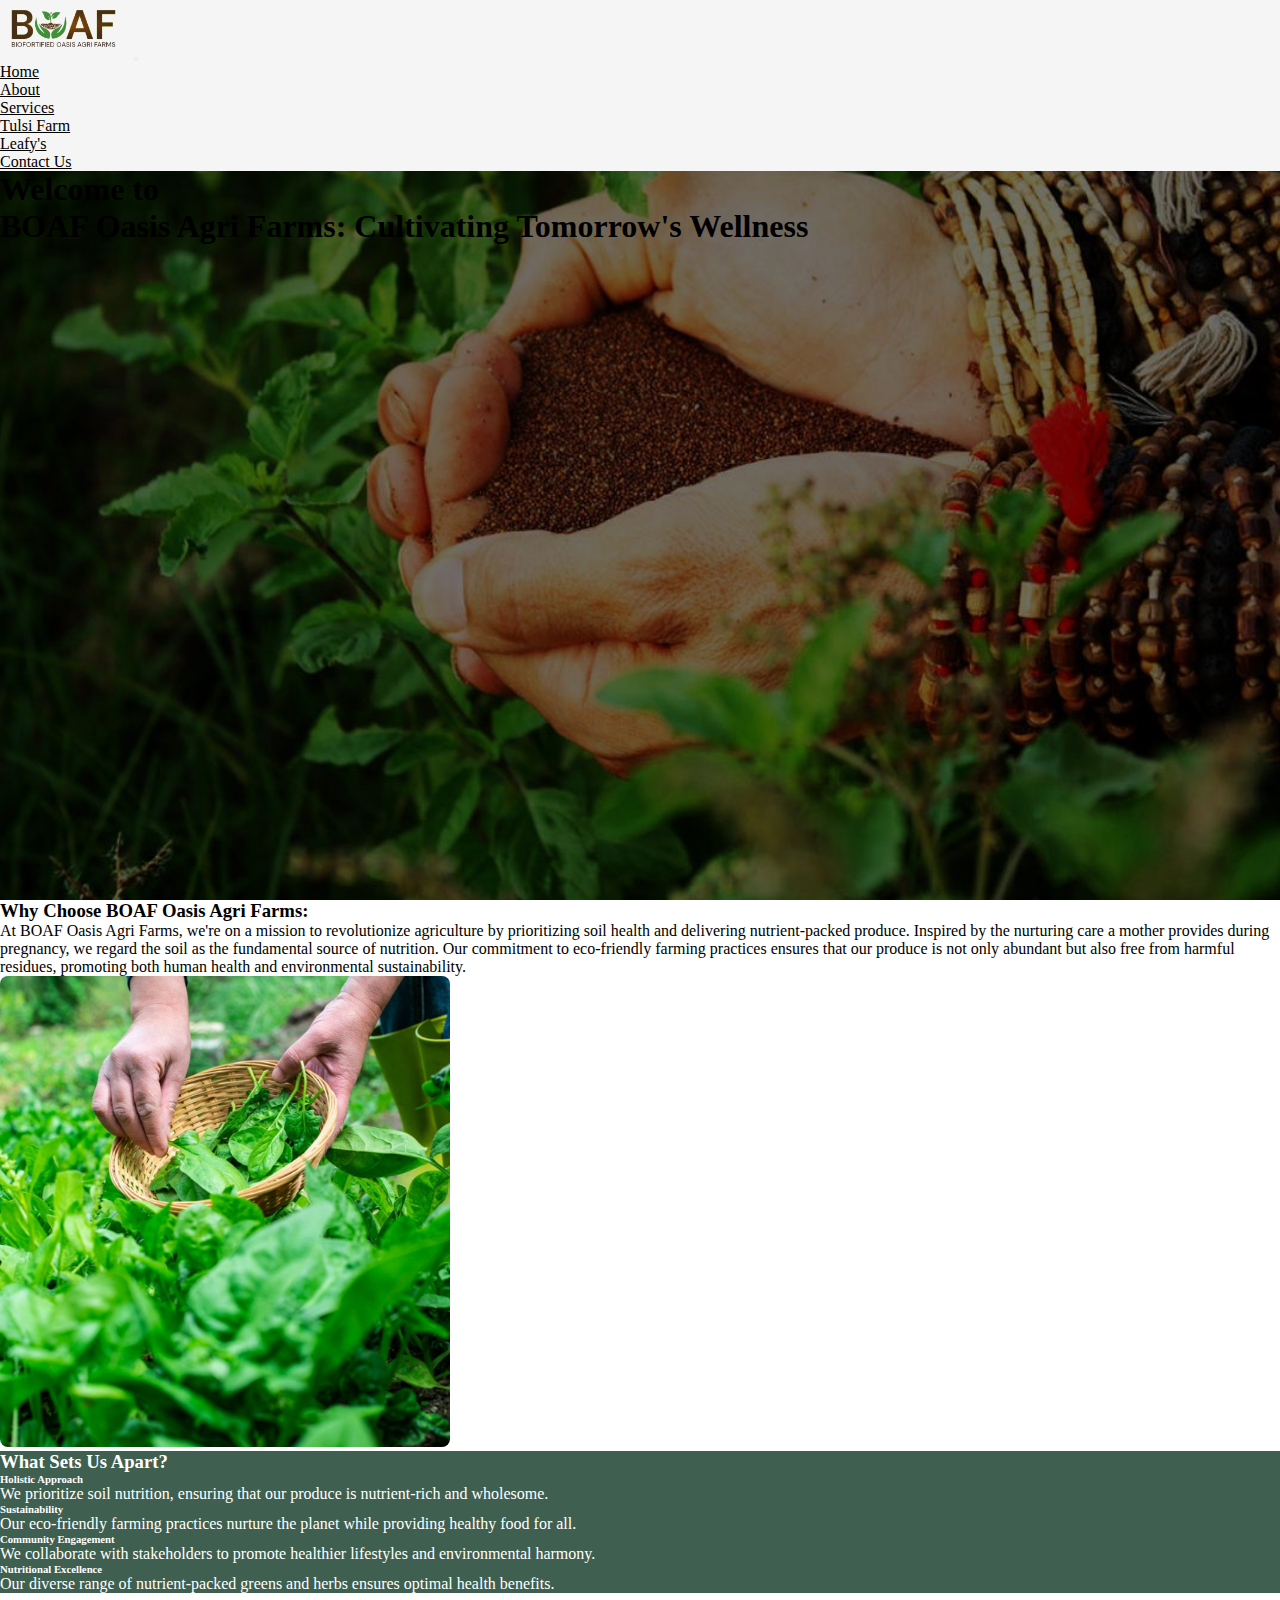
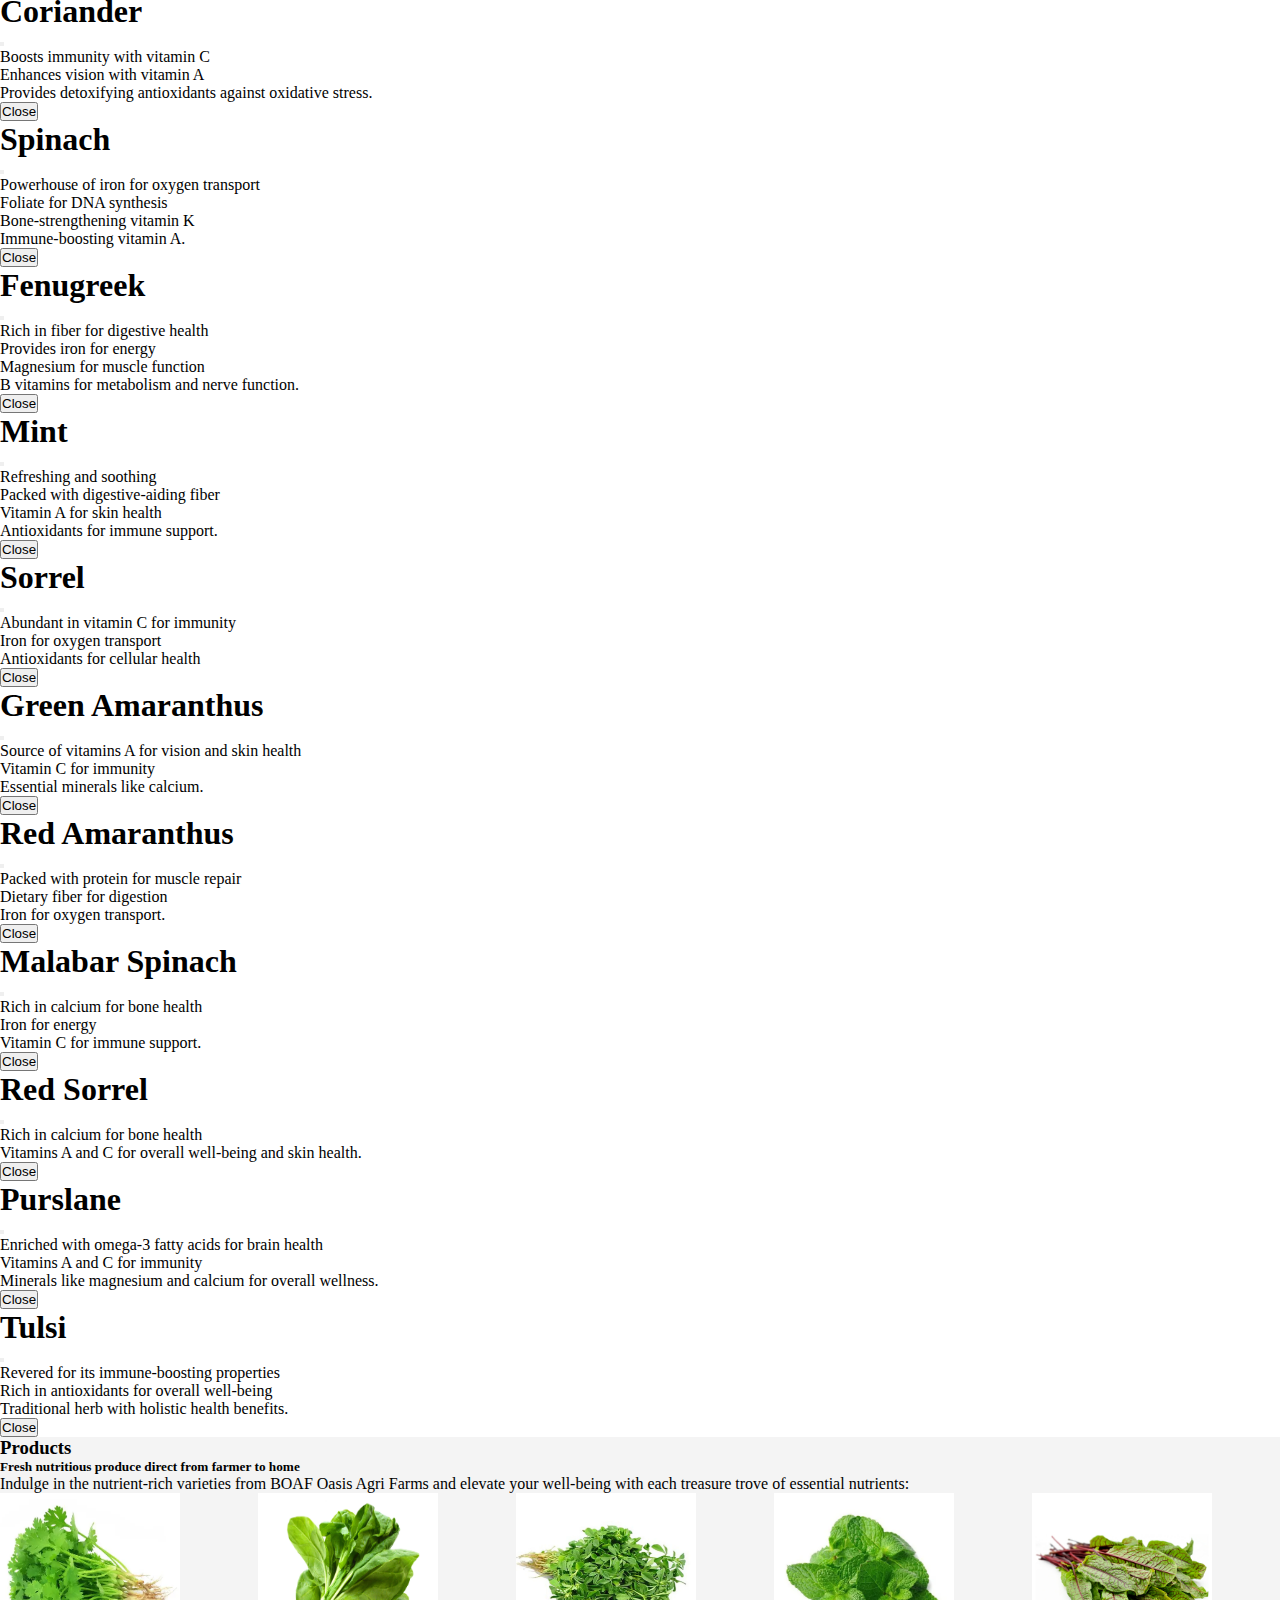
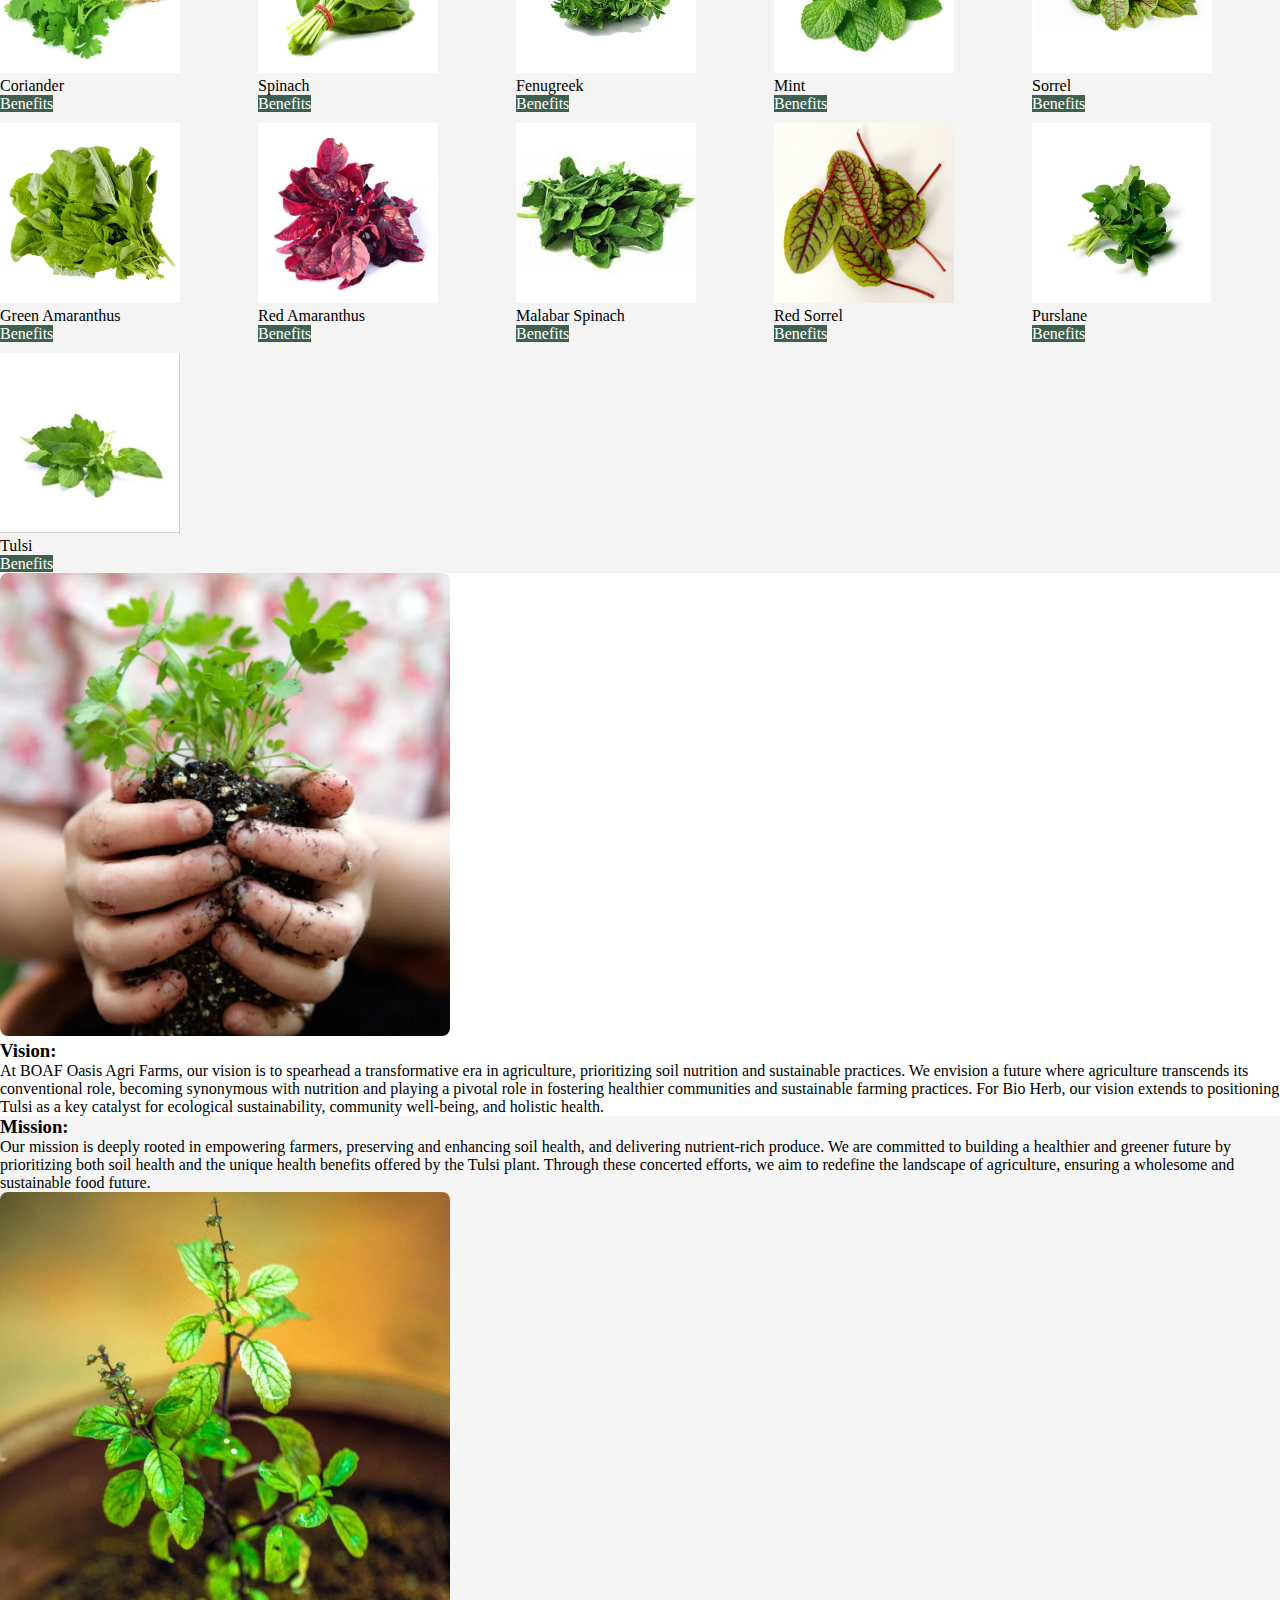
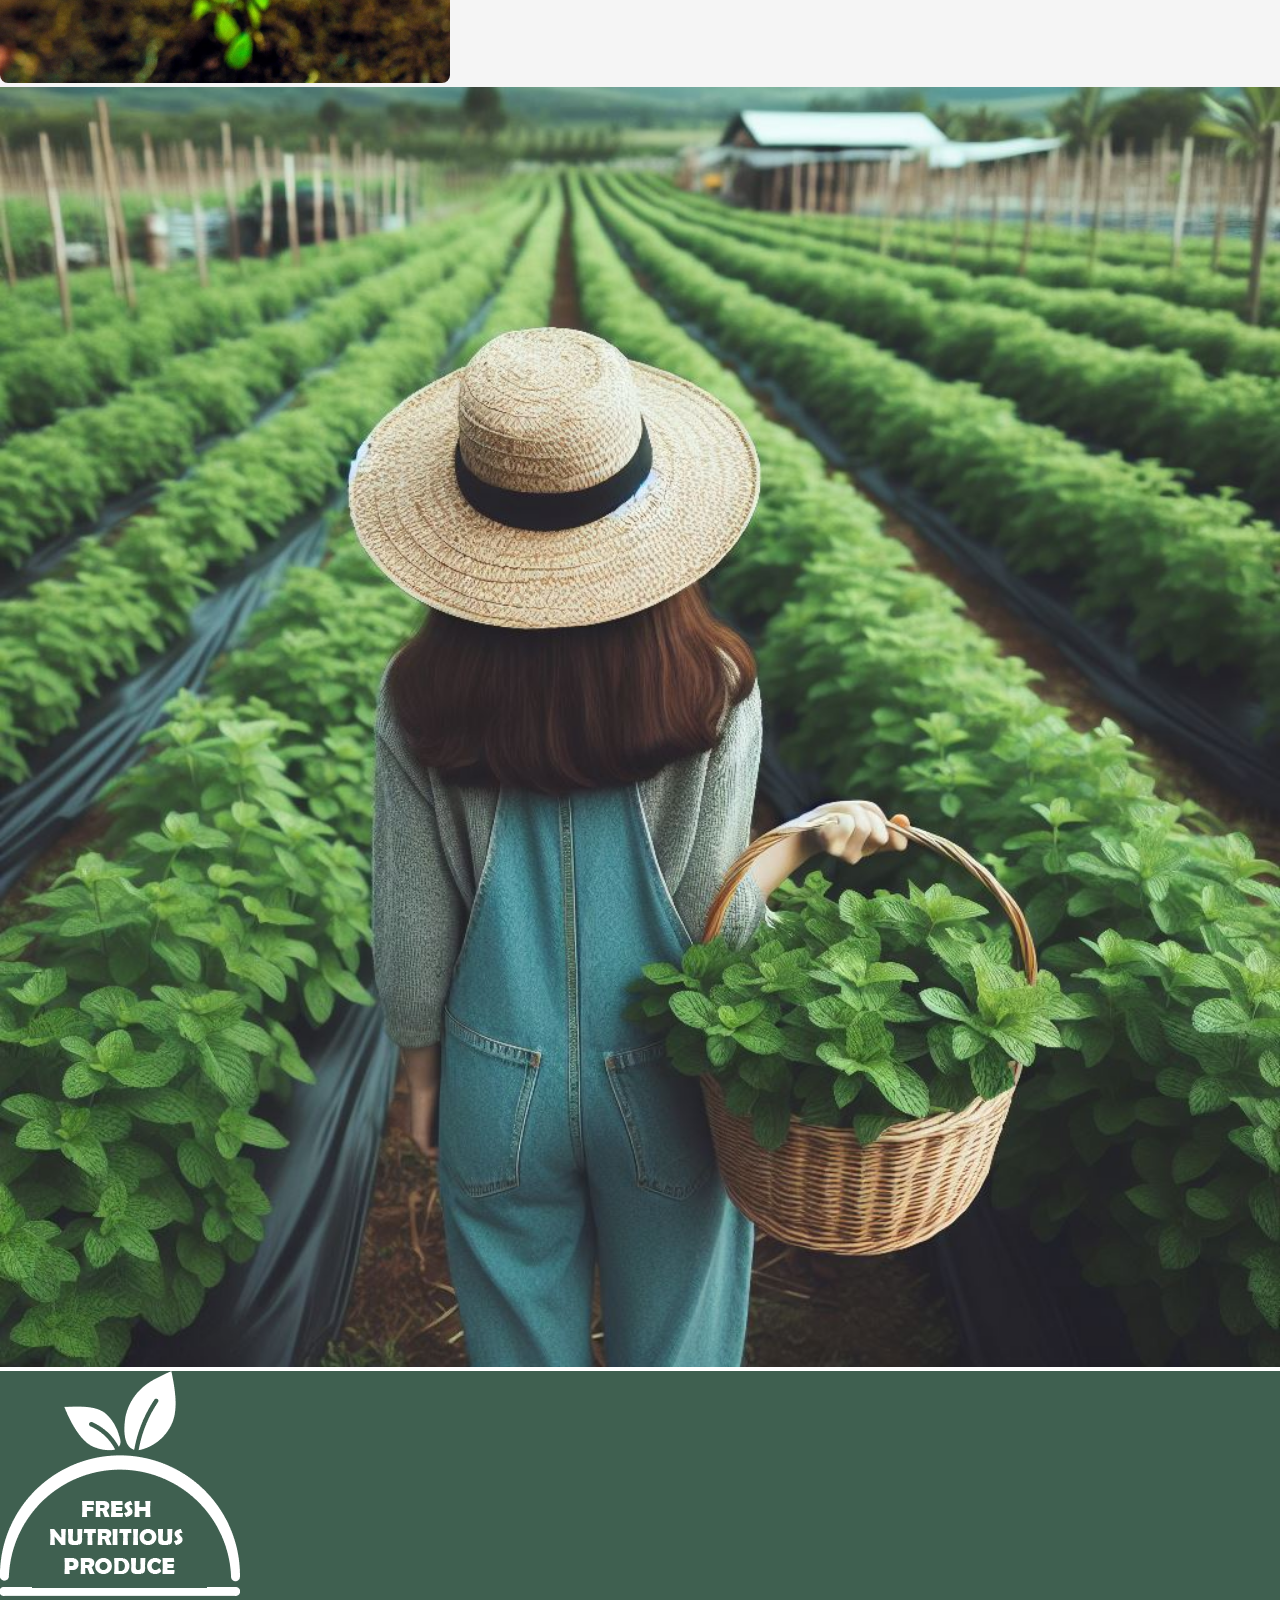
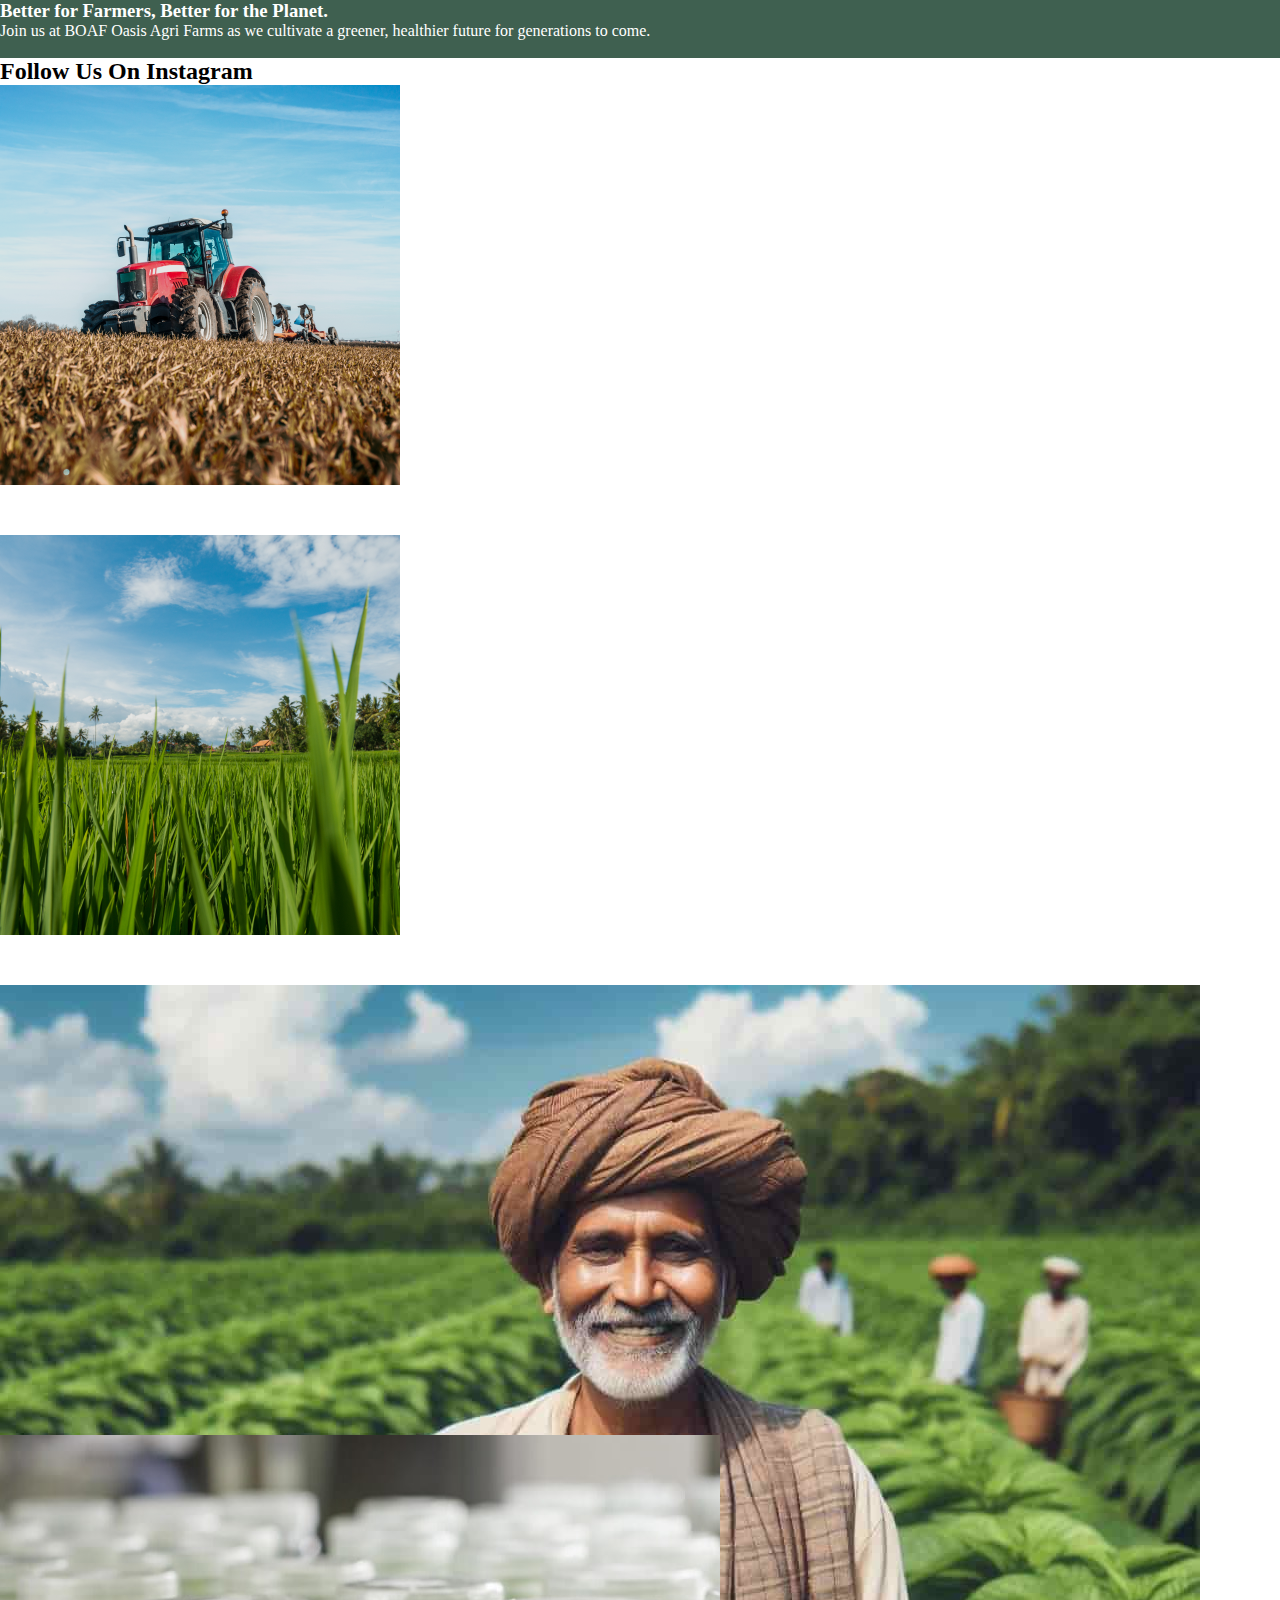
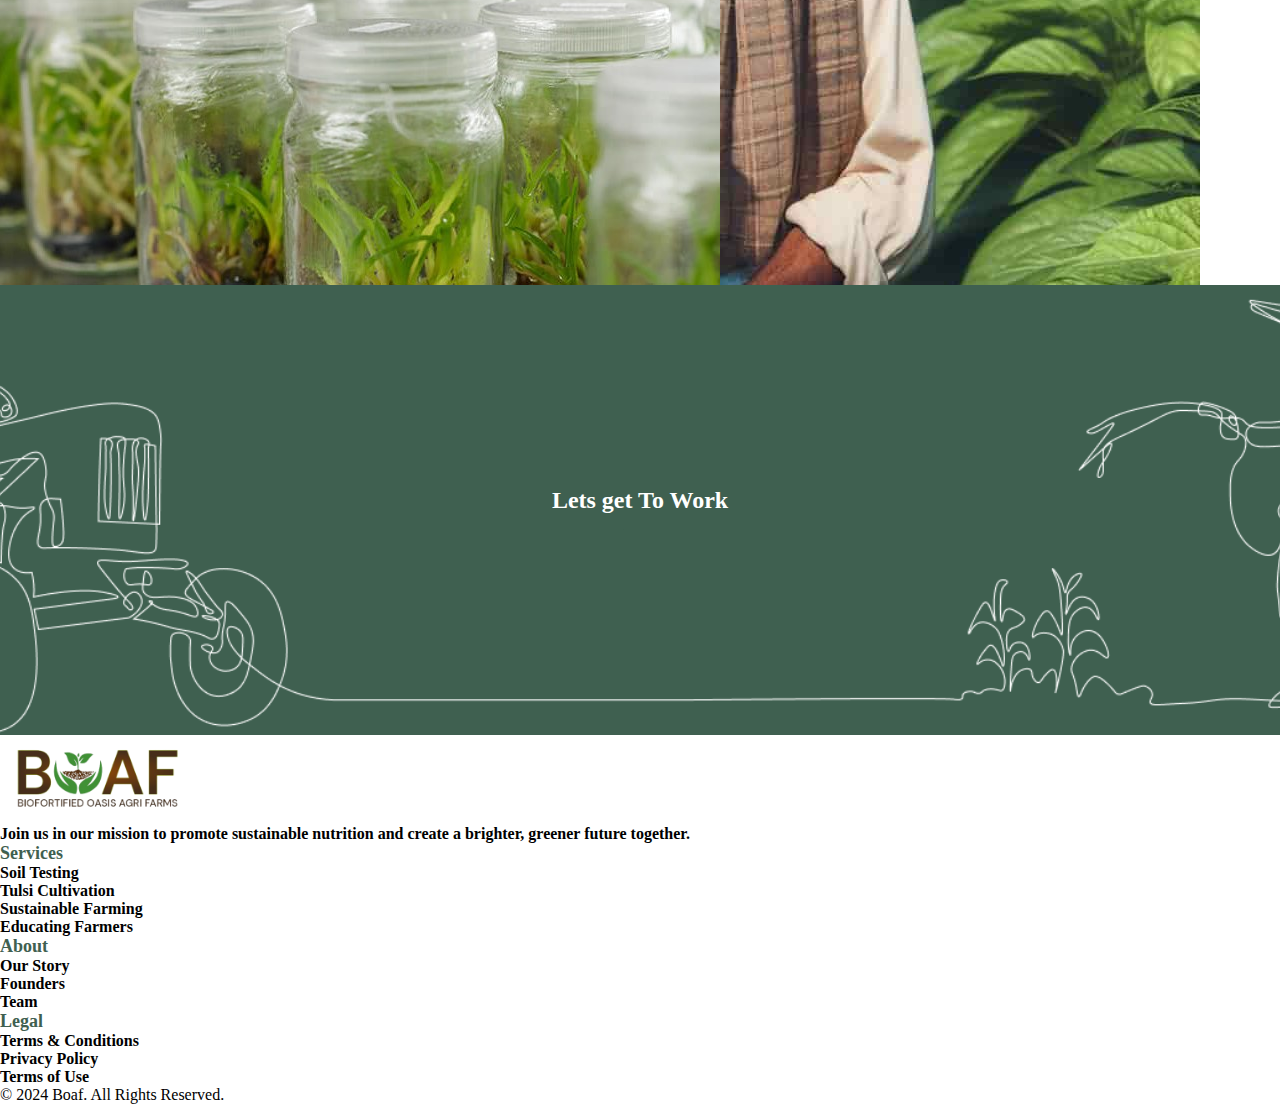
==== commit f7d20a02: "modified:   index.html" ====
--- a/index.html
+++ b/index.html
@@ -337,7 +337,7 @@
       <section class=" pt-5 pb-5" id="#" style="background-color: #F4F4F4;">
         <div class="container text-center">
             <h3 class="pb-2">Products</h3>
-            <h5 class="pb-2">Farm to table to fresh nutritious produce from farm to table</h5>
+            <h5 class="pb-2">Fresh nutritious produce direct from farmer to home</h5>
             <p>Indulge in the nutrient-rich varieties from BOAF Oasis Agri Farms and elevate your well-being with each treasure trove of essential nutrients:</p>
             <div class="products">
                     <div class="cards">
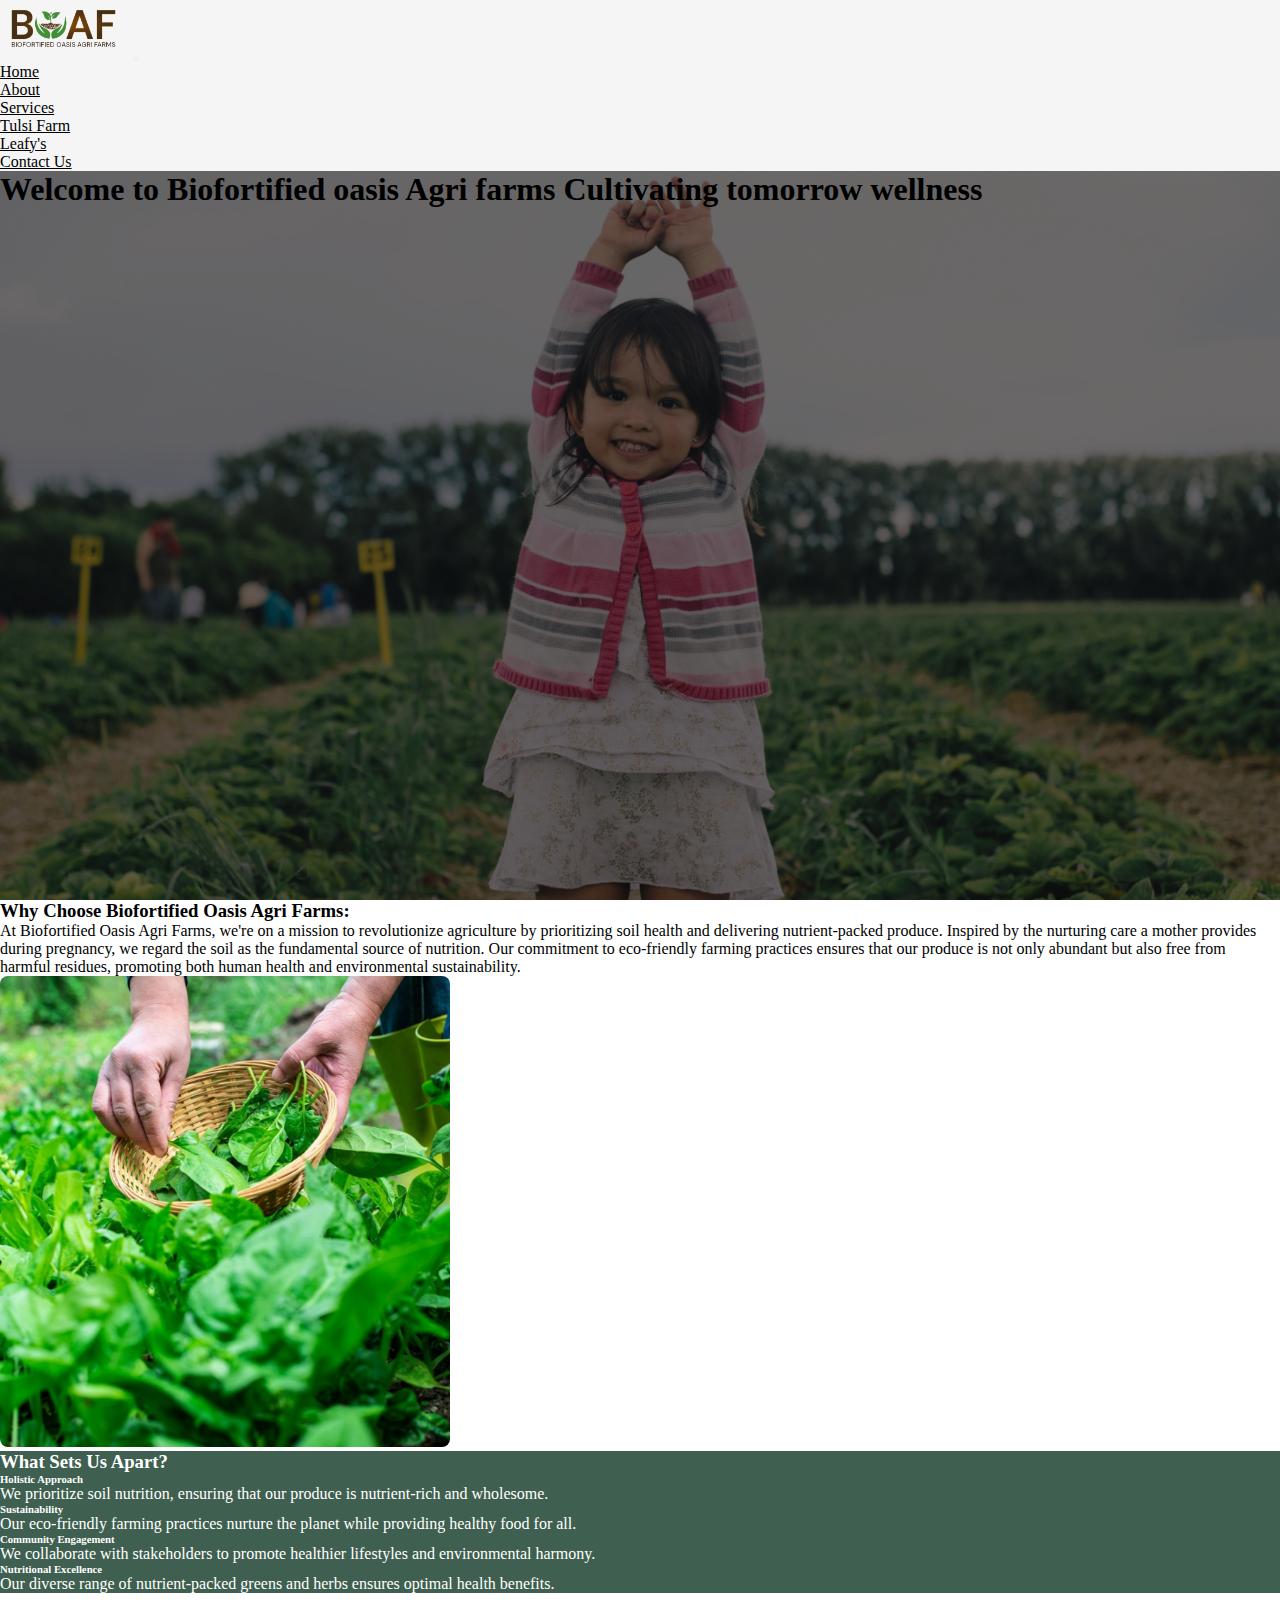
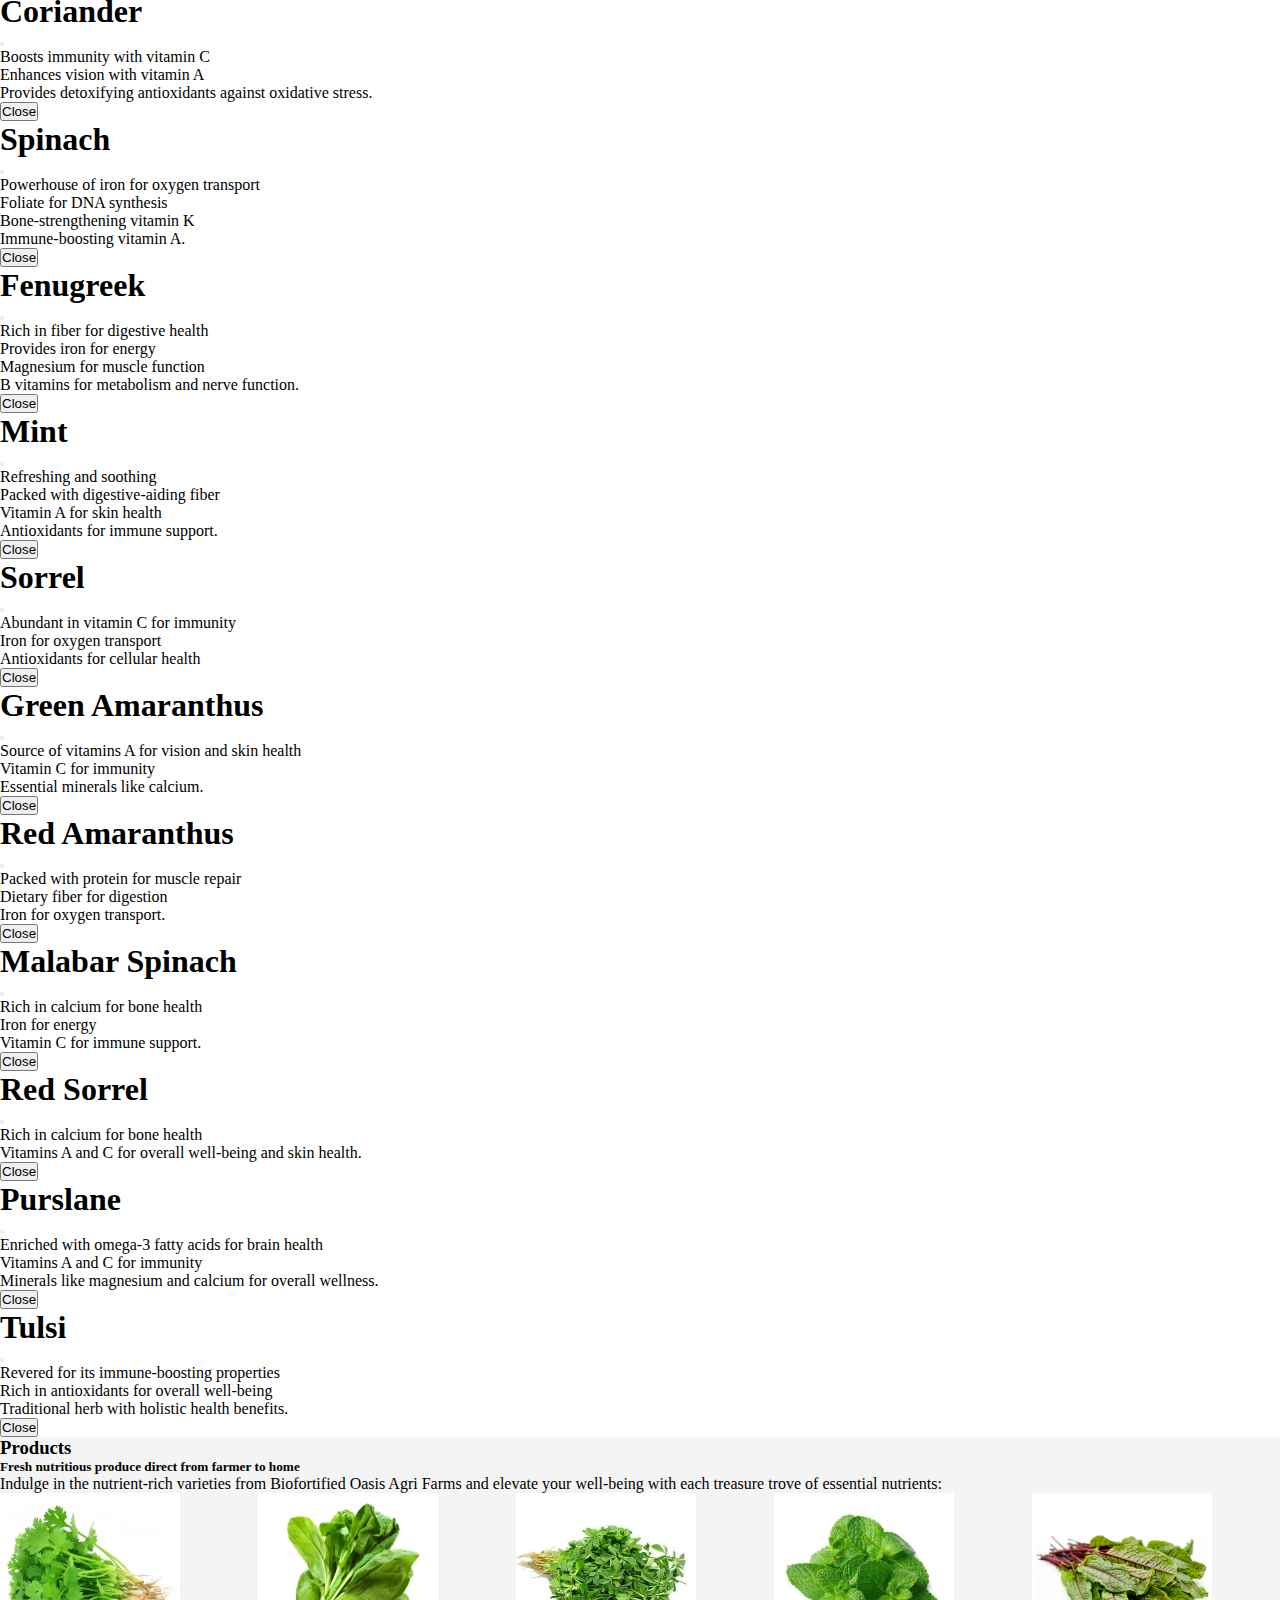
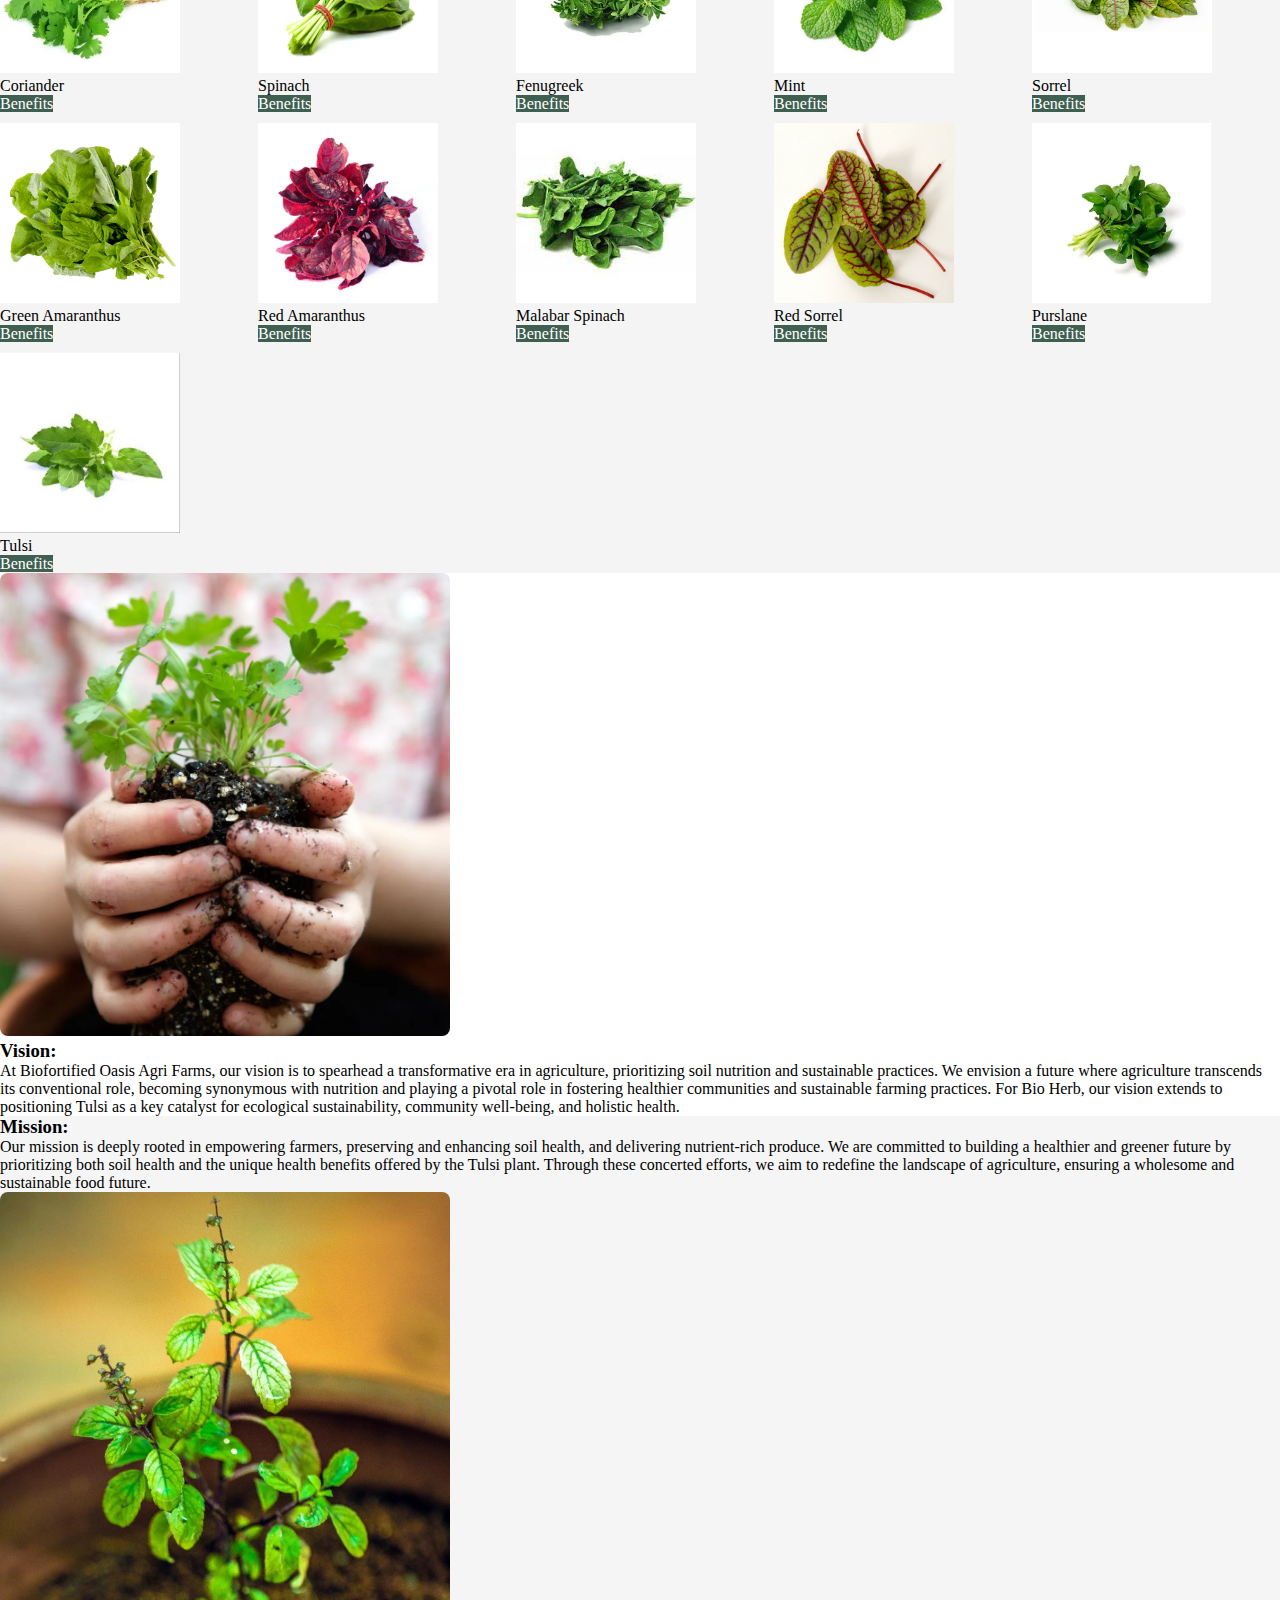
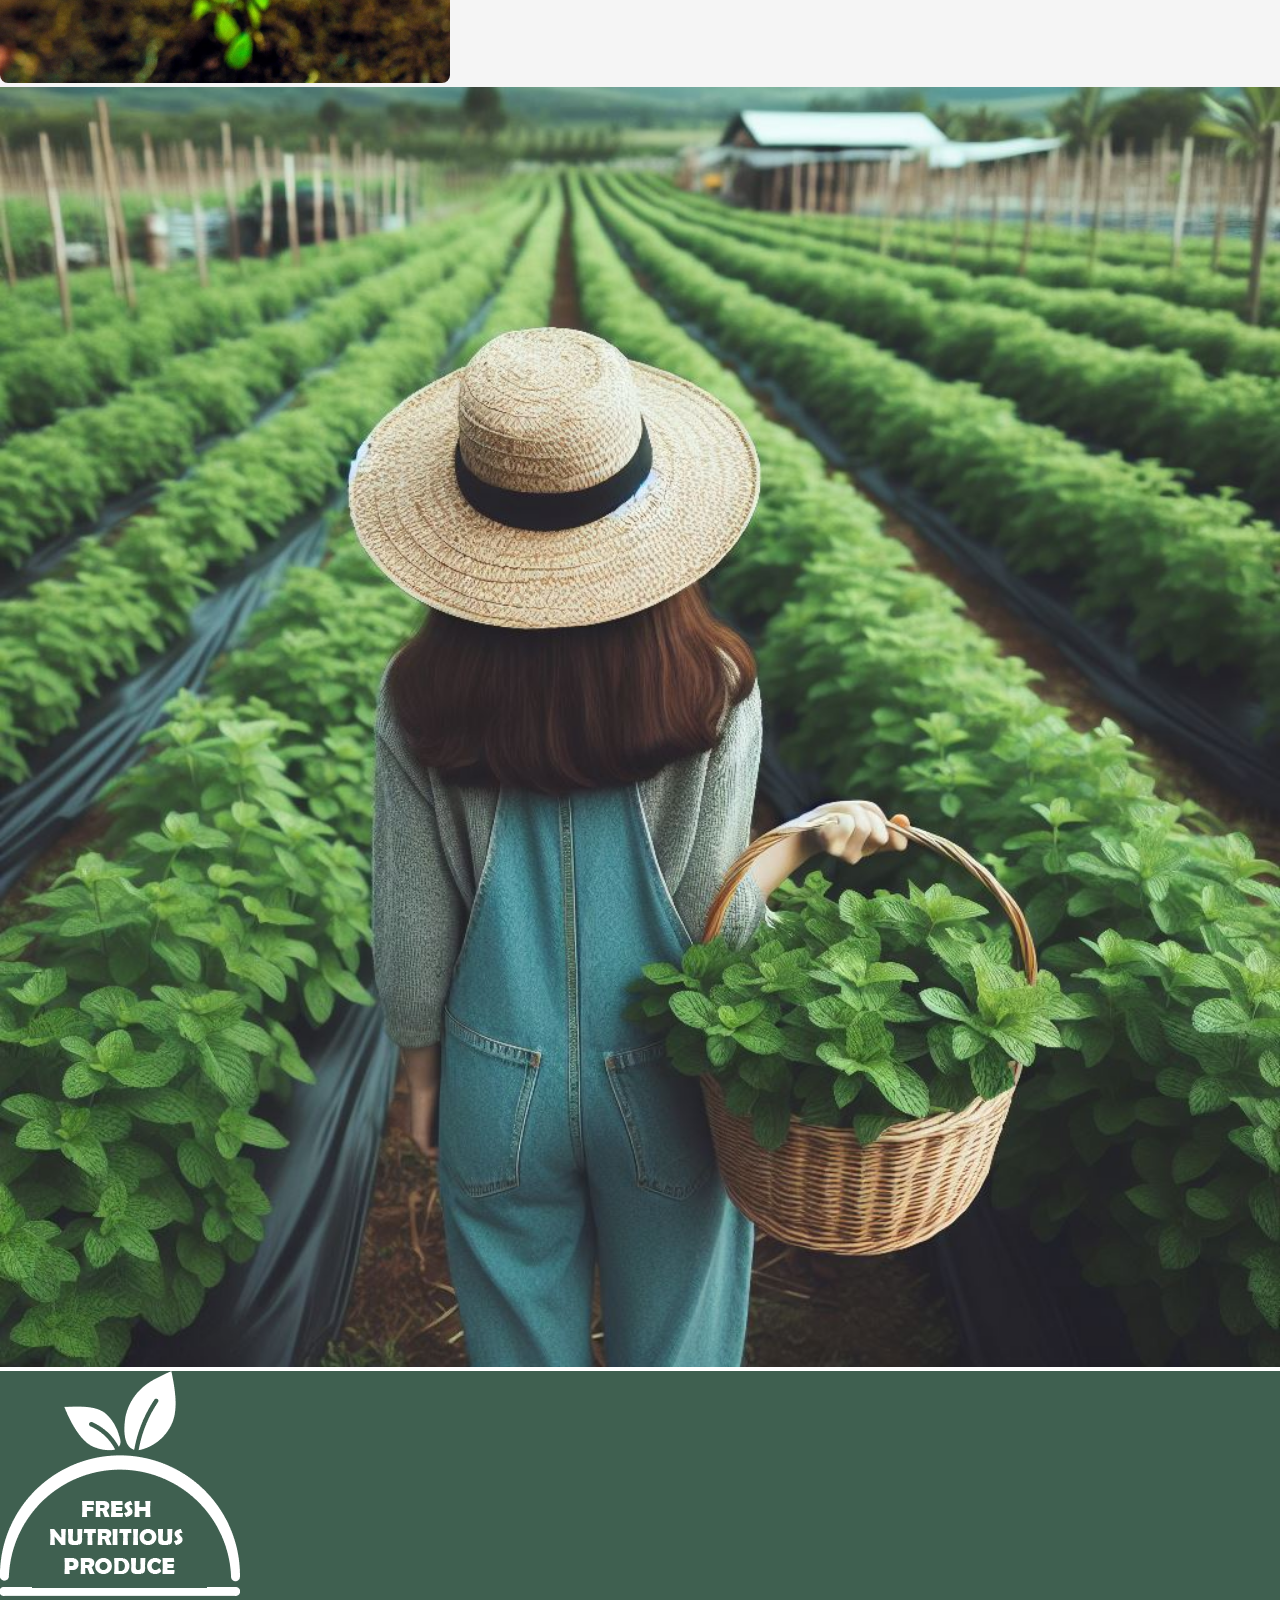
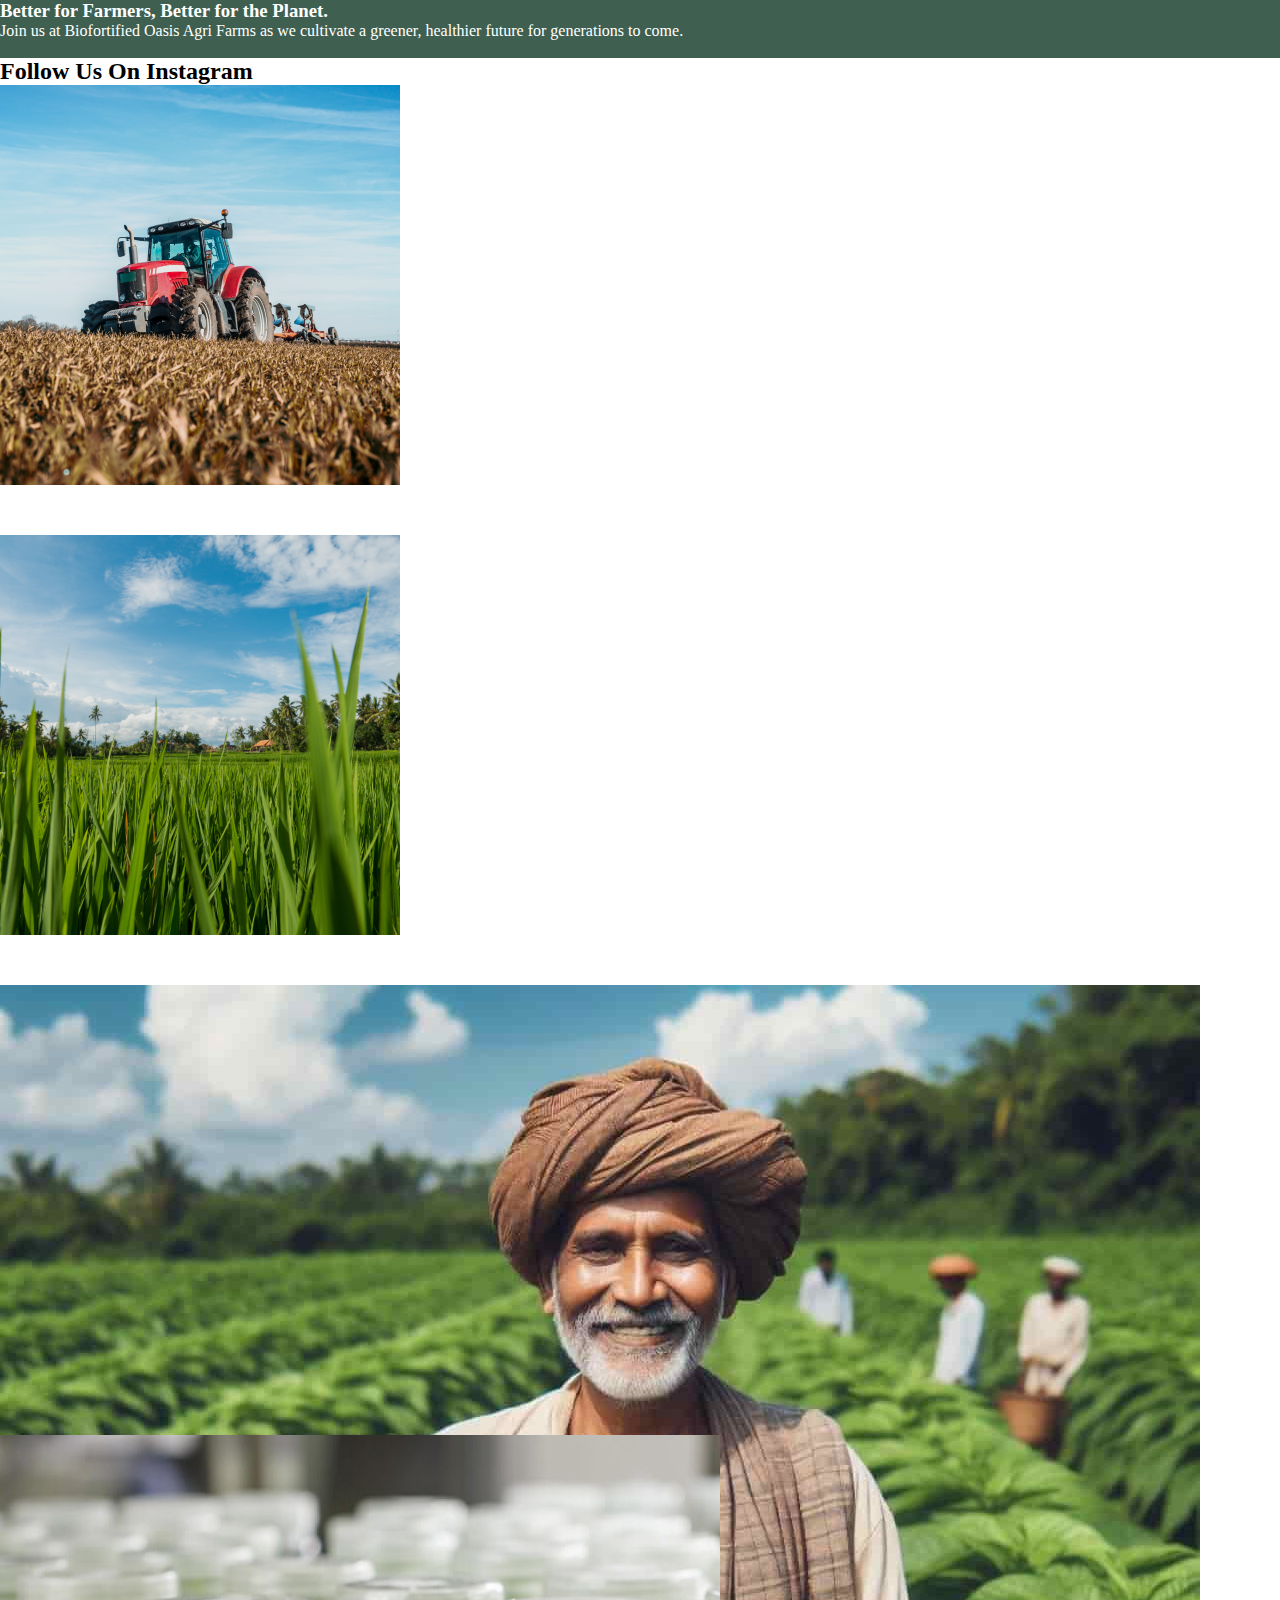
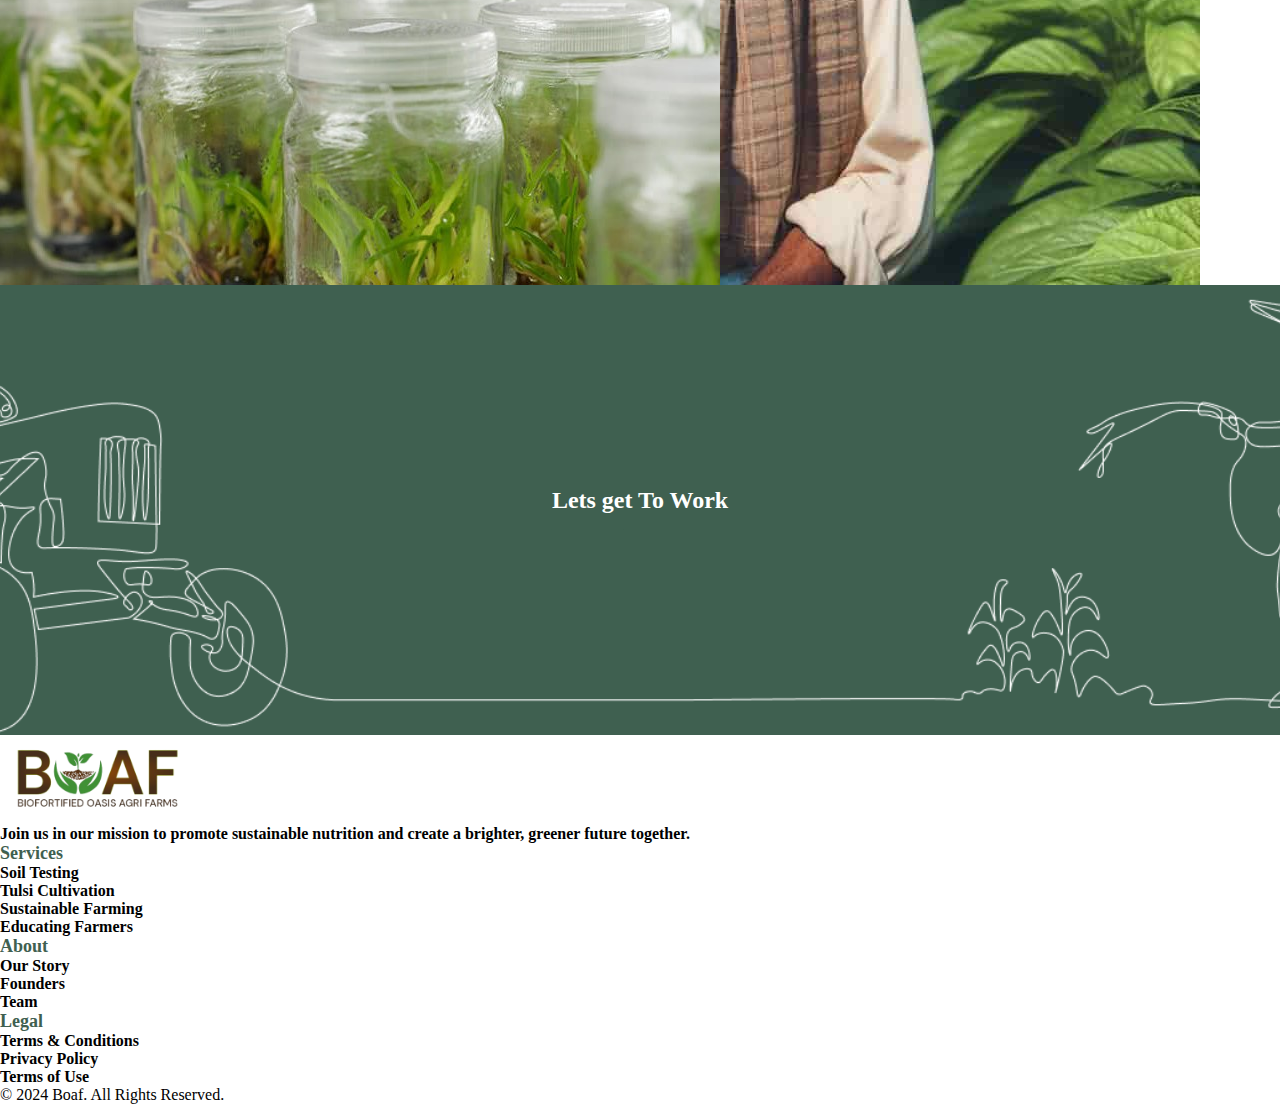
==== commit 466977a4: "modified:   about.html 	modified:   contact.html 	modified:   index.html 	modified:   leaf.html 	mod" ====
--- a/index.html
+++ b/index.html
@@ -10,7 +10,7 @@
 </head>
 <body>
     <!-- bg-body-tertiary -->
-    <div class="home-container  vh-100 w-100 p-0 m-0" style="background-image: url('./assets/images/hero_img.jpg');background-size: cover; background-repeat: no-repeat; background-position:center;">
+    <div class="home-container  vh-100 w-100 p-0 m-0" style="background-image: url('./assets/images/home1.png');background-size: cover; background-repeat: no-repeat; background-position:center;">
         <nav class="navbar navbar-expand-lg p-0" style="background-color: whitesmoke;">
             <div class="container">
               <a class="navbar-brand p-0" href="#"><img src="./assets/images/logo.png" style="width: 130px;"/></a>
@@ -47,7 +47,7 @@
         <div class="vh-100 d-flex justify-content-start align-items-center container">
           <div class="row">
             <div class="col-lg-8 col-12">
-              <h1 class="display-4 fw-semibold text-white">Welcome to<br> BOAF Oasis Agri Farms: Cultivating Tomorrow's Wellness</h1>
+              <h1 class="display-4 fw-semibold text-white">Welcome to Biofortified oasis Agri farms Cultivating tomorrow wellness</h1>
             </div>
           </div>
         </div>
@@ -59,8 +59,8 @@
         <div class="container">
           <div class="row d-flex align-items-center">
             <div class=" col-lg-6 col-md-6 col-12 order-1 order-lg-0 p-6">
-            <h3 class="fw-semibold Main_headings pb-3" >Why Choose BOAF Oasis Agri Farms:</h3>
-              <p >At BOAF Oasis Agri Farms, we're on a mission to revolutionize agriculture by prioritizing soil health and delivering nutrient-packed produce.
+            <h3 class="fw-semibold Main_headings pb-3" >Why Choose Biofortified Oasis Agri Farms:</h3>
+              <p >At Biofortified Oasis Agri Farms, we're on a mission to revolutionize agriculture by prioritizing soil health and delivering nutrient-packed produce.
                  Inspired by the nurturing care a mother provides during pregnancy, we regard the soil as the fundamental source of nutrition. Our commitment to eco-friendly
                   farming practices ensures that our produce is not only abundant but also free from harmful residues, promoting both human health and environmental sustainability.</p>
             </div>
@@ -338,7 +338,7 @@
         <div class="container text-center">
             <h3 class="pb-2">Products</h3>
             <h5 class="pb-2">Fresh nutritious produce direct from farmer to home</h5>
-            <p>Indulge in the nutrient-rich varieties from BOAF Oasis Agri Farms and elevate your well-being with each treasure trove of essential nutrients:</p>
+            <p>Indulge in the nutrient-rich varieties from Biofortified Oasis Agri Farms and elevate your well-being with each treasure trove of essential nutrients:</p>
             <div class="products">
                     <div class="cards">
                         <img src="./assets/images/Coriander.webp" class="pb-1 img-fluid" style="width: 180px; height: 180px;"/>
@@ -451,7 +451,7 @@
             </div>
             <div class="col-lg-6 col-12 order-0 order-lg-1 p-3">
               <h3 class="fw-semibold Main_headings pb-3" >Vision:</h3>
-                <p >At BOAF Oasis Agri Farms, our vision is to spearhead a transformative era in agriculture, prioritizing soil nutrition and sustainable practices. We envision a future where agriculture transcends its conventional role, becoming synonymous with nutrition and playing a pivotal role in fostering healthier communities and sustainable farming practices. For Bio Herb, our vision extends to positioning Tulsi as a key catalyst for ecological sustainability, community well-being, and holistic health.</p>
+                <p >At Biofortified Oasis Agri Farms, our vision is to spearhead a transformative era in agriculture, prioritizing soil nutrition and sustainable practices. We envision a future where agriculture transcends its conventional role, becoming synonymous with nutrition and playing a pivotal role in fostering healthier communities and sustainable farming practices. For Bio Herb, our vision extends to positioning Tulsi as a key catalyst for ecological sustainability, community well-being, and holistic health.</p>
                 
             </div>
           </div>
@@ -486,7 +486,7 @@
                     </div>
                     <div class="col-12">
                       <h3 class="pb-3" style="color: white;">Better for Farmers, Better for the Planet.</h3>
-                      <p class="pb-3" style="color: white;">Join us at BOAF Oasis Agri Farms as we cultivate a greener, healthier future for generations to come.</p>
+                      <p class="pb-3" style="color: white;">Join us at Biofortified  Oasis Agri Farms as we cultivate a greener, healthier future for generations to come.</p>
                       <a href="./contact.html#con" class="btn btn-light fw-semibold " style="color: #3F6050; padding:10px 20px;">Contact Us</a>
                     </div>
                   </div>
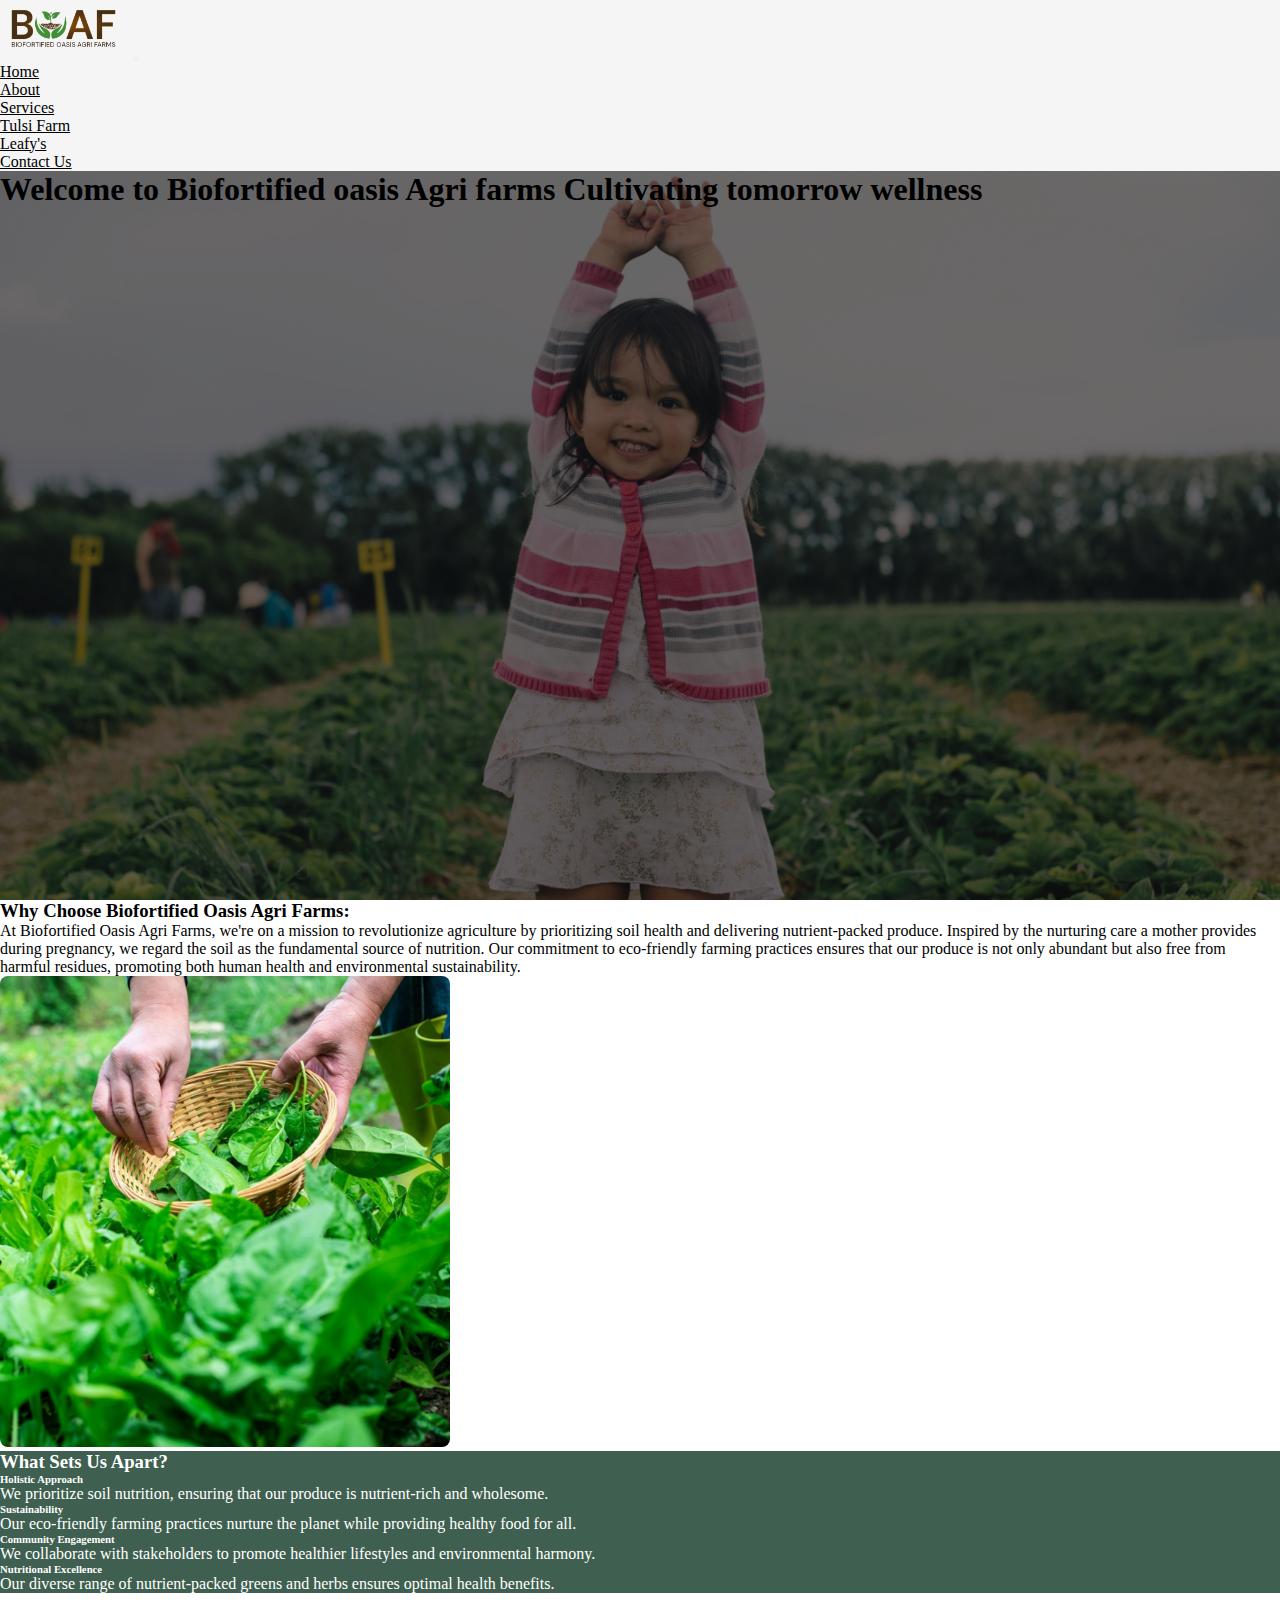
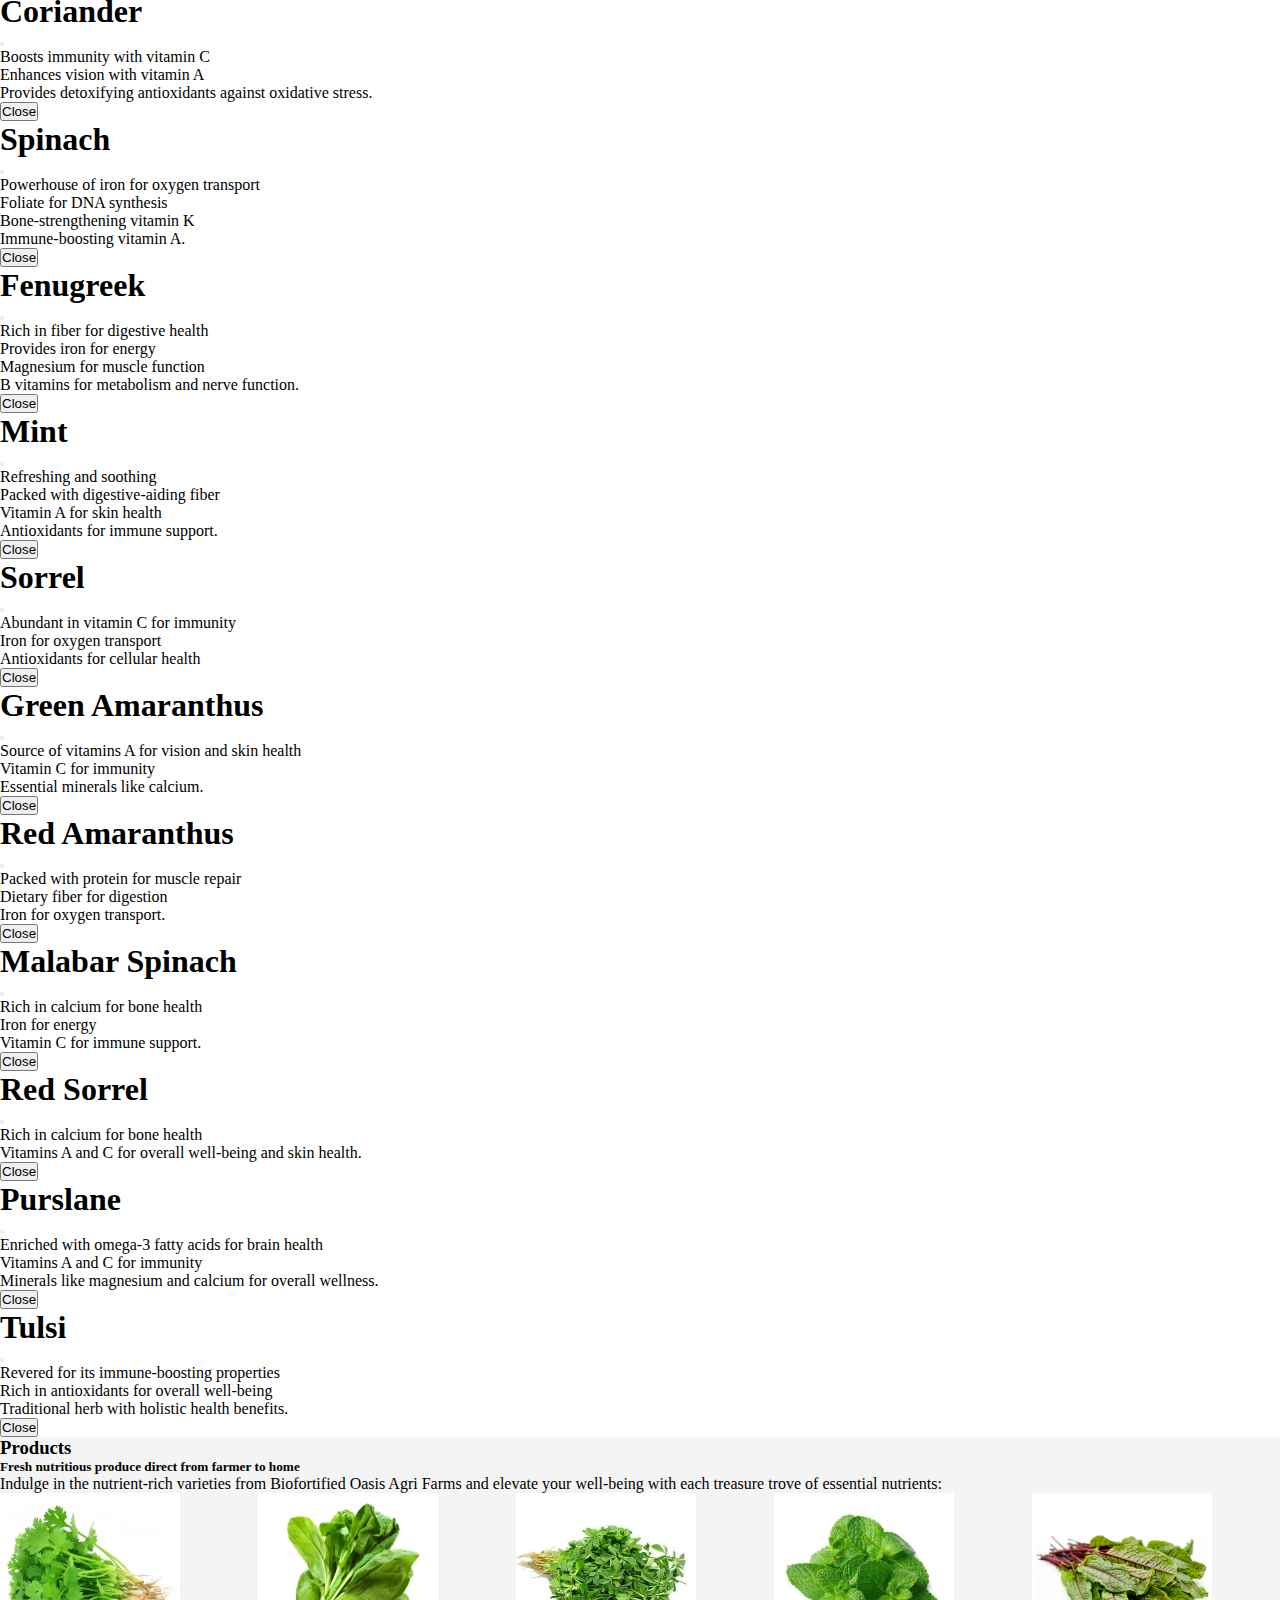
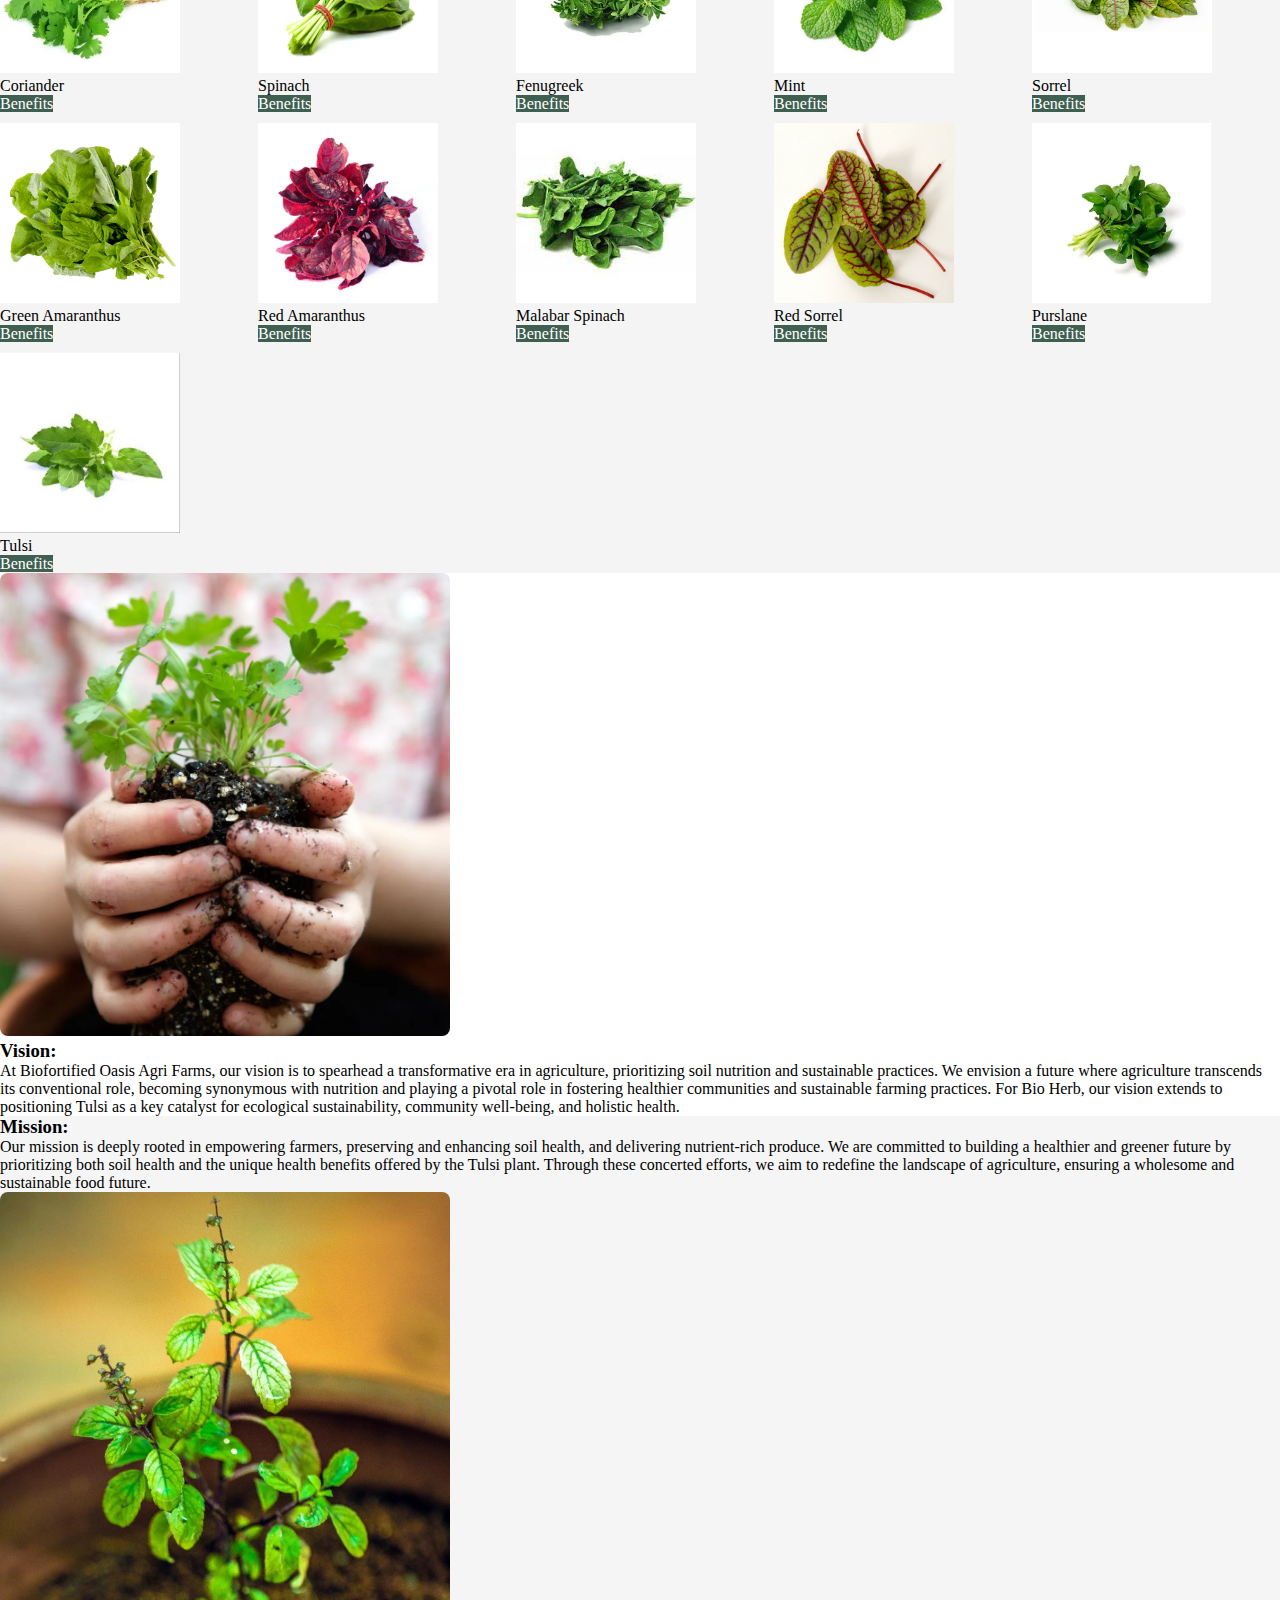
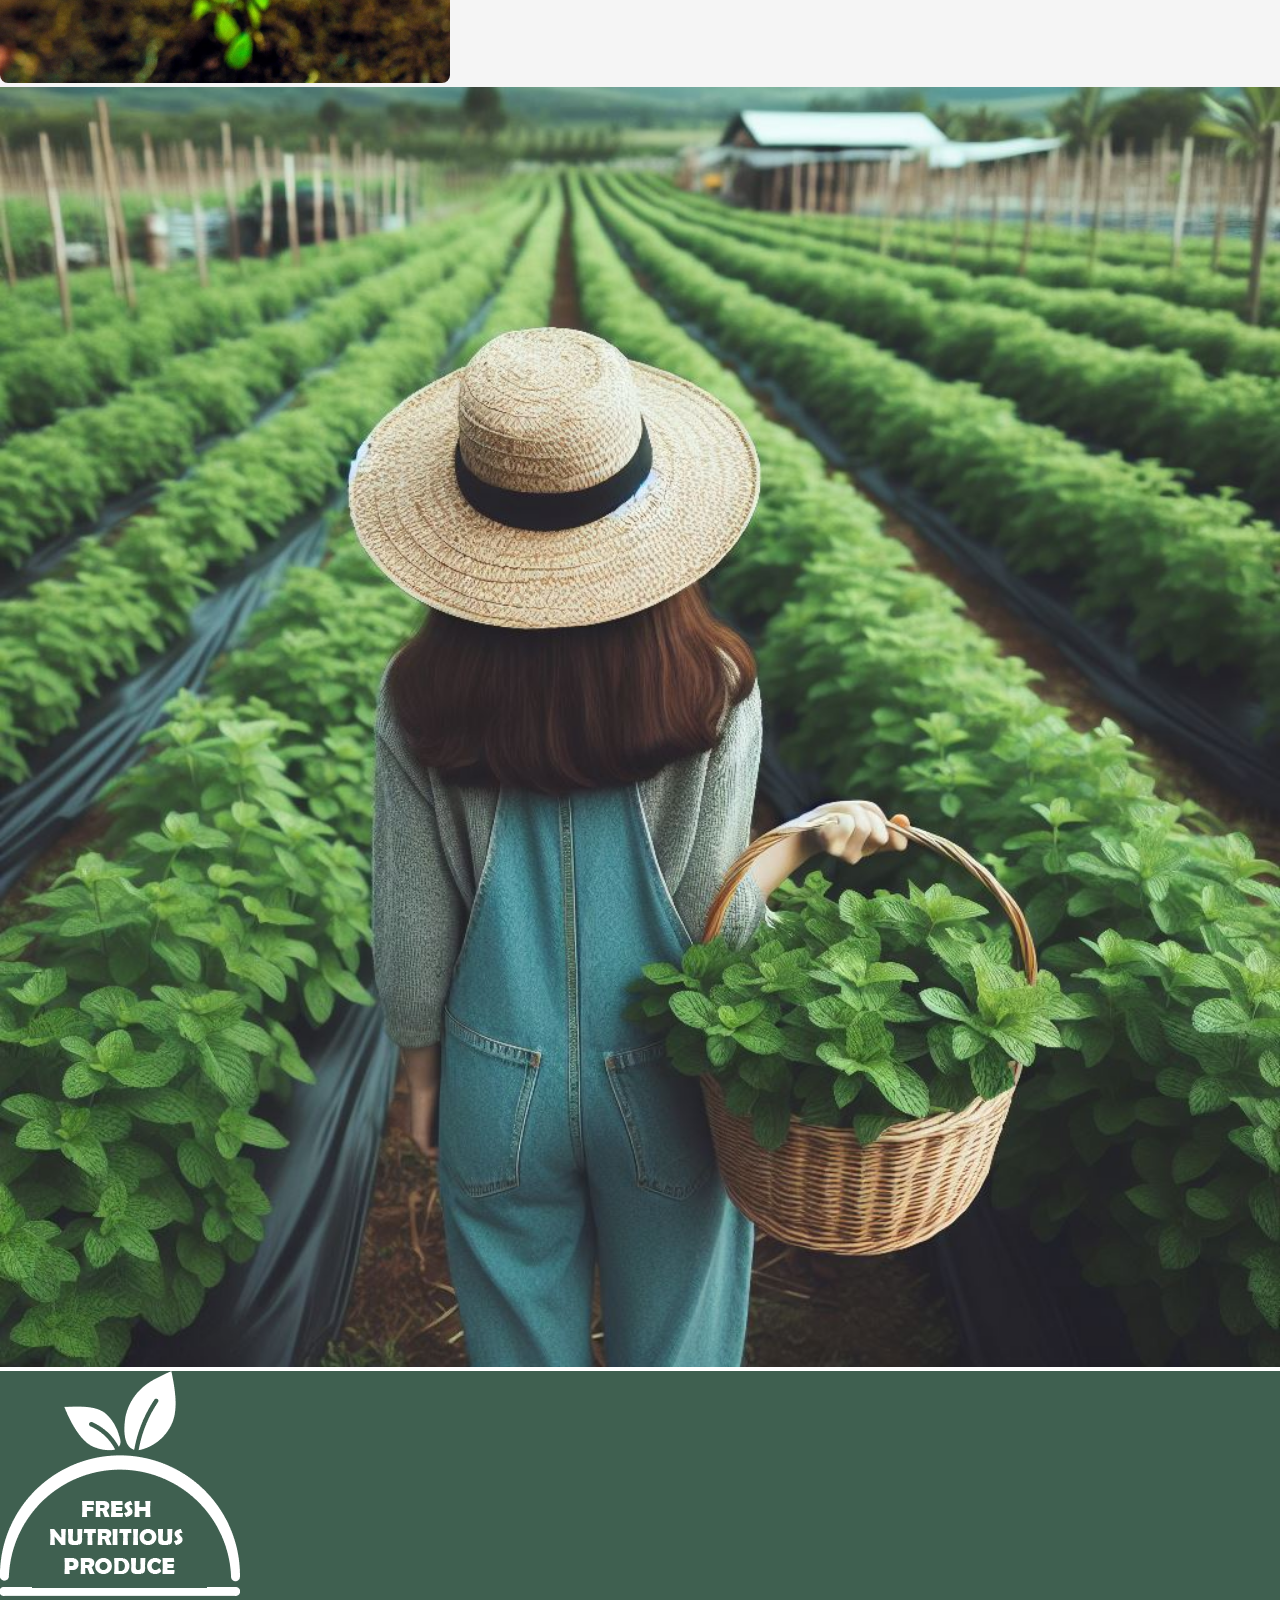
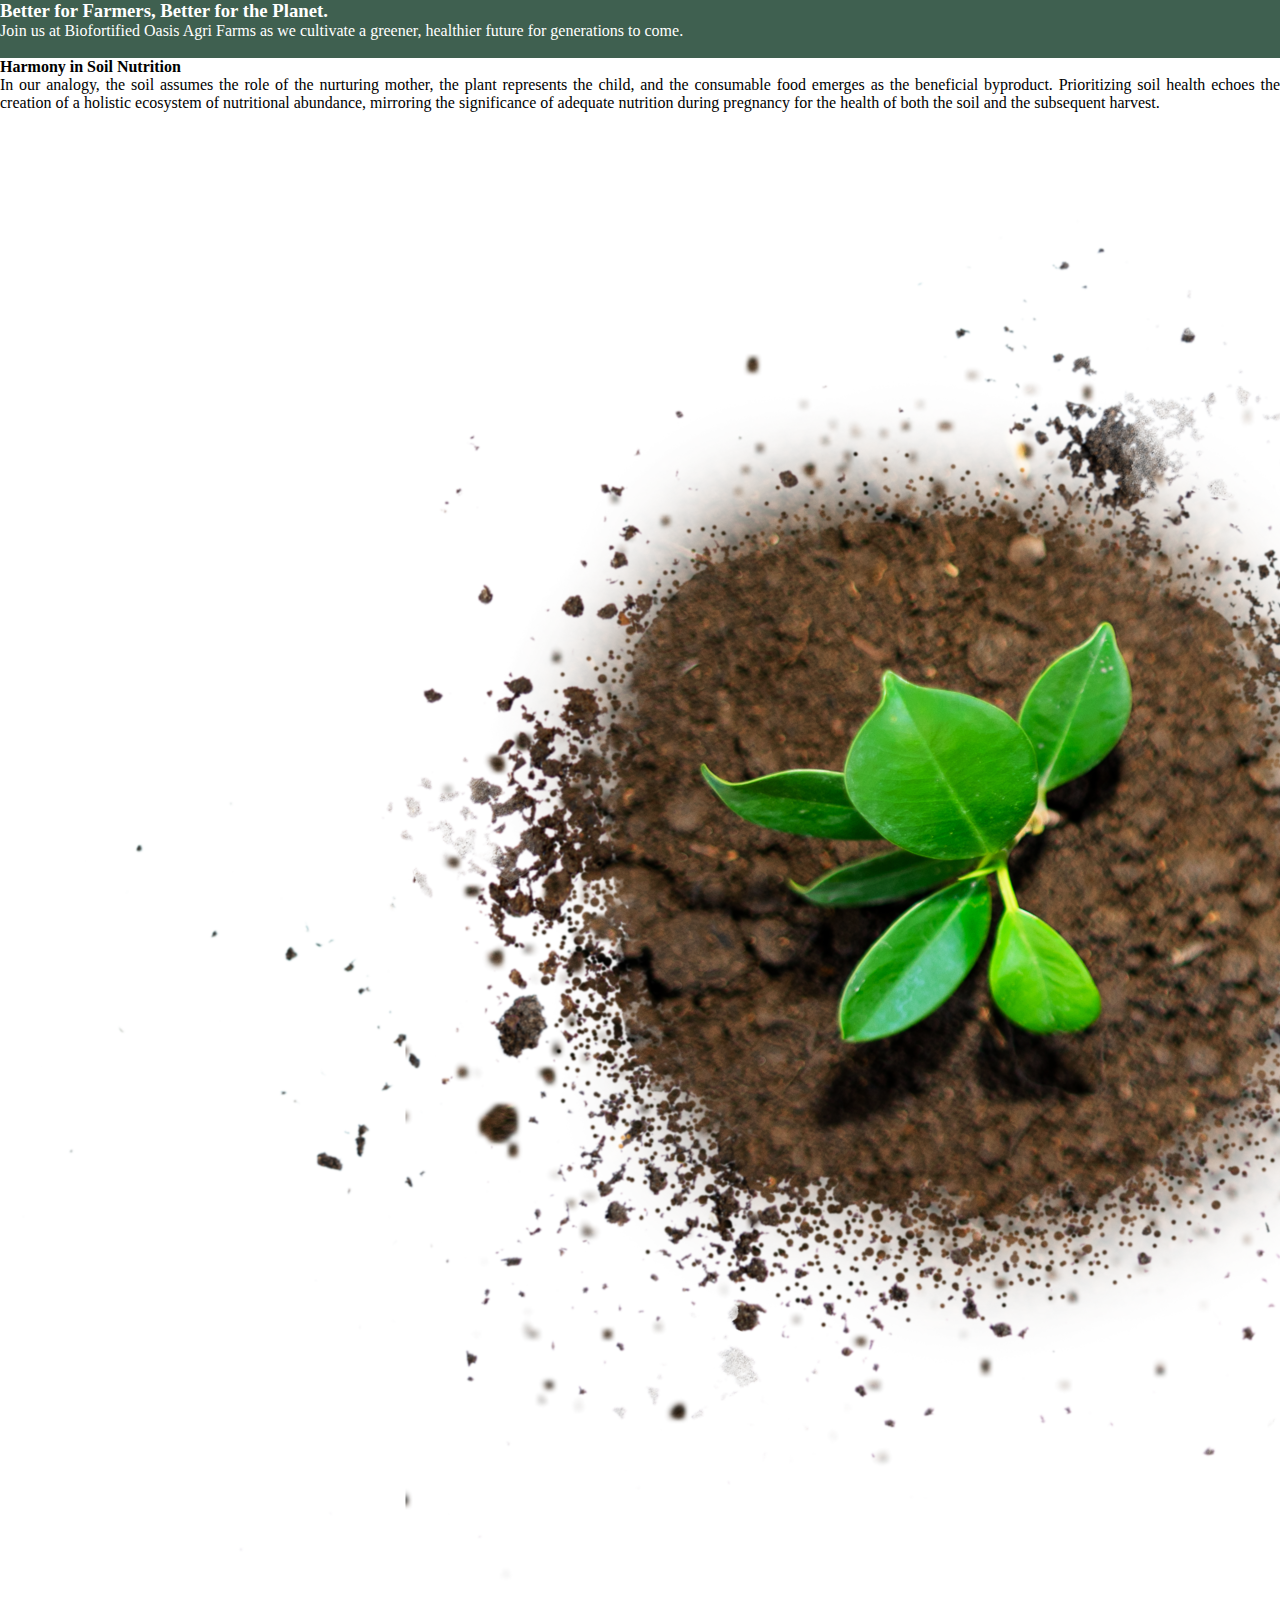
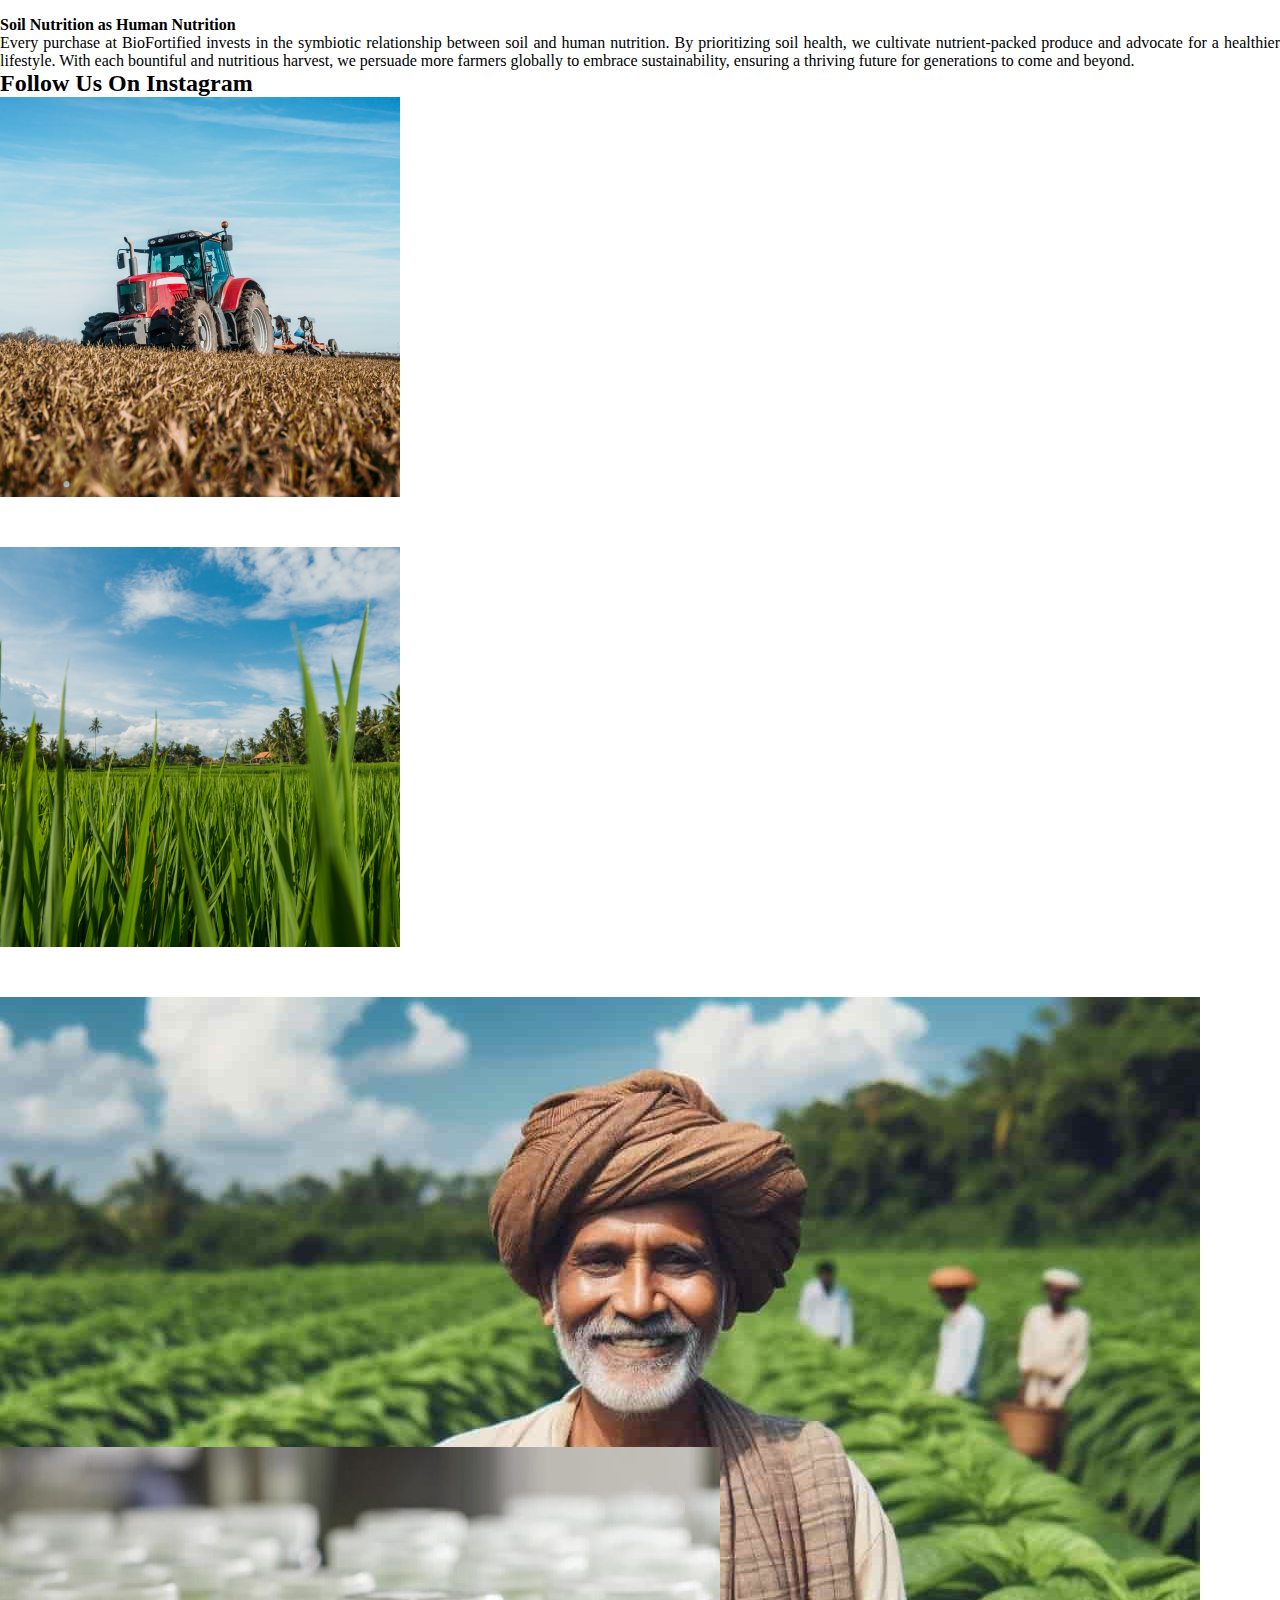
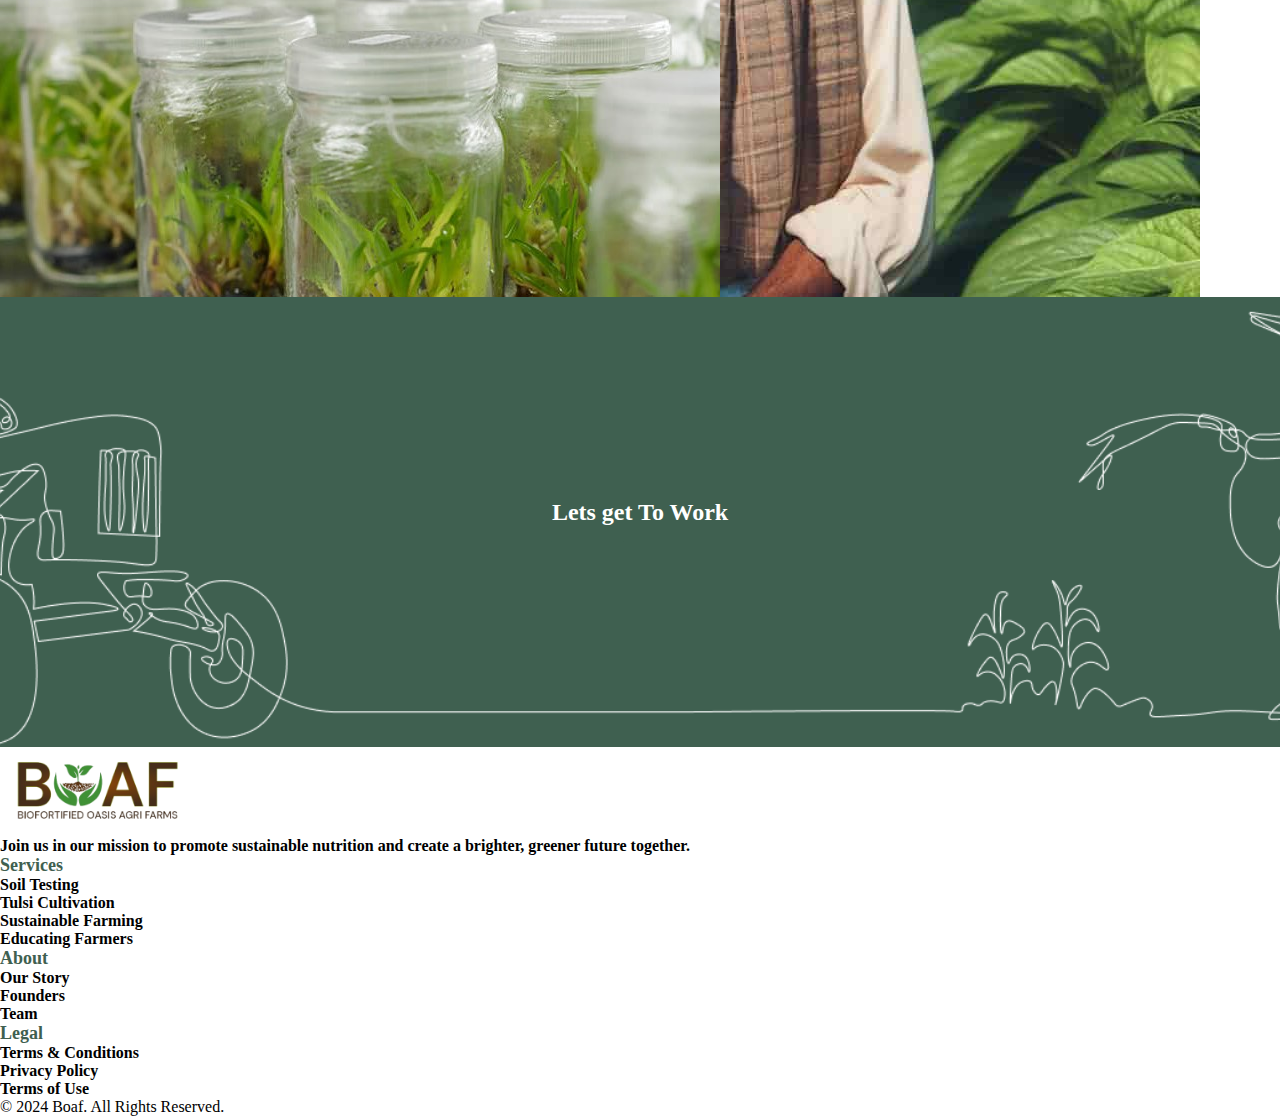
==== commit 49471e4e: "new file:   assets/images/small-plant-in-soil-isolated-png.webp 	modified:   contact.html 	modified:" ====
--- a/index.html
+++ b/index.html
@@ -496,6 +496,32 @@
     </section>
 
 
+<section class="pt-5 pb-5">
+  <div class="container">
+    <div class="row d-flex align-items-center">
+      <div class=" text-lg-end text-start col-lg-4 col-12">
+        <h4 class="pb-2" style="font-weight: 600;">Harmony in Soil Nutrition</h4>
+        <p style="text-align: justify;">In our analogy, the soil assumes the role of the nurturing mother, the plant represents the child, and the
+          consumable food emerges as the beneficial byproduct. Prioritizing soil health echoes the creation of a
+          holistic ecosystem of nutritional abundance, mirroring the significance of adequate nutrition during pregnancy
+          for the health of both the soil and the subsequent harvest.
+        </p>
+      </div>
+      <div class="col-lg-4 col-12">
+        <img src="./assets/images/small-plant-in-soil-isolated-png.webp" class="img-fluid" alt="">
+      </div>
+      <div class="col-lg-4 col-12">
+        <h4 class="pb-2" style="font-weight: 600;">Soil Nutrition as Human Nutrition</h4>
+        <p style="text-align: justify;">Every purchase at BioFortified invests in the symbiotic relationship between soil and human nutrition. By
+          prioritizing soil health, we cultivate nutrient-packed produce and advocate for a healthier lifestyle. With
+          each bountiful and nutritious harvest, we persuade more farmers globally to embrace sustainability, ensuring a
+          thriving future for generations to come and beyond.
+        </p>
+      </div>
+    </div>
+  </div>
+</section>
+
       <section class="pt-5 pb-5 ">
         <div class="container">
           <h2 class="text-center pb-4" style="font-weight: 600;">Follow Us On Instagram</h2>
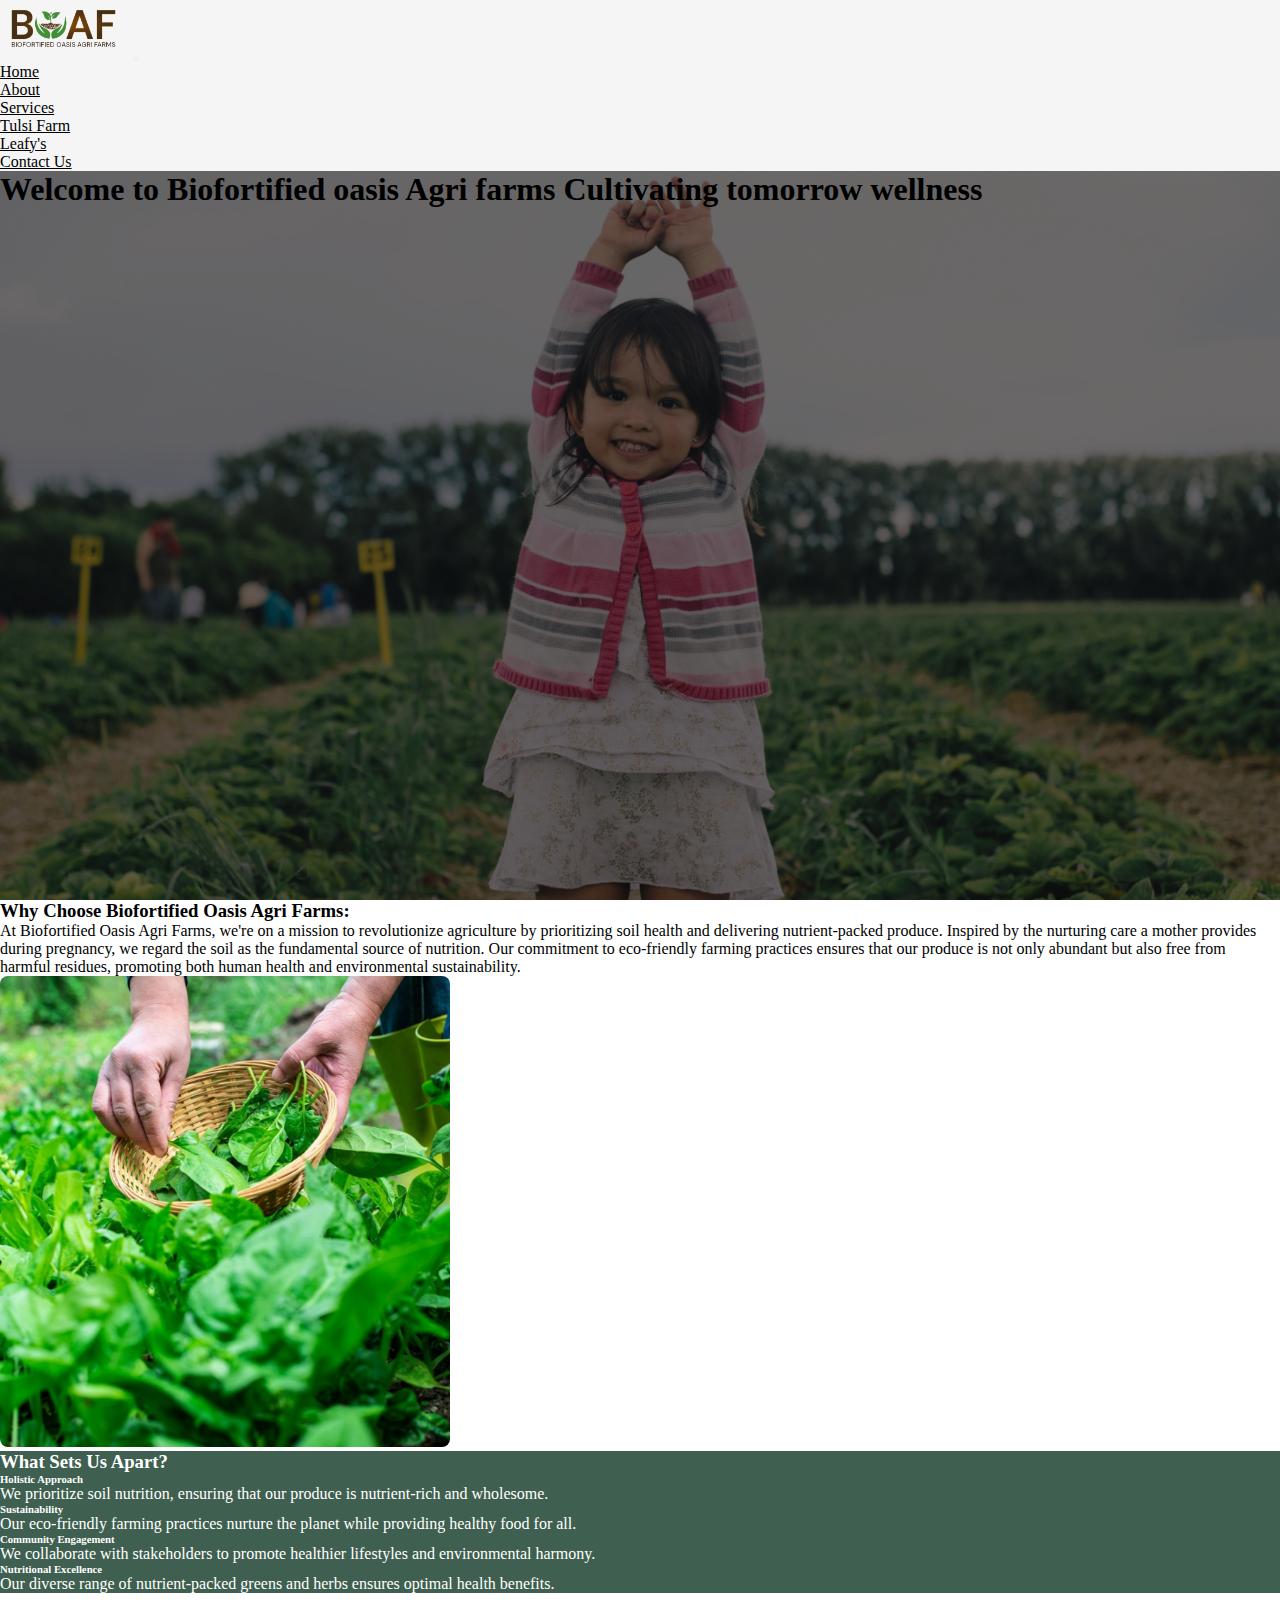
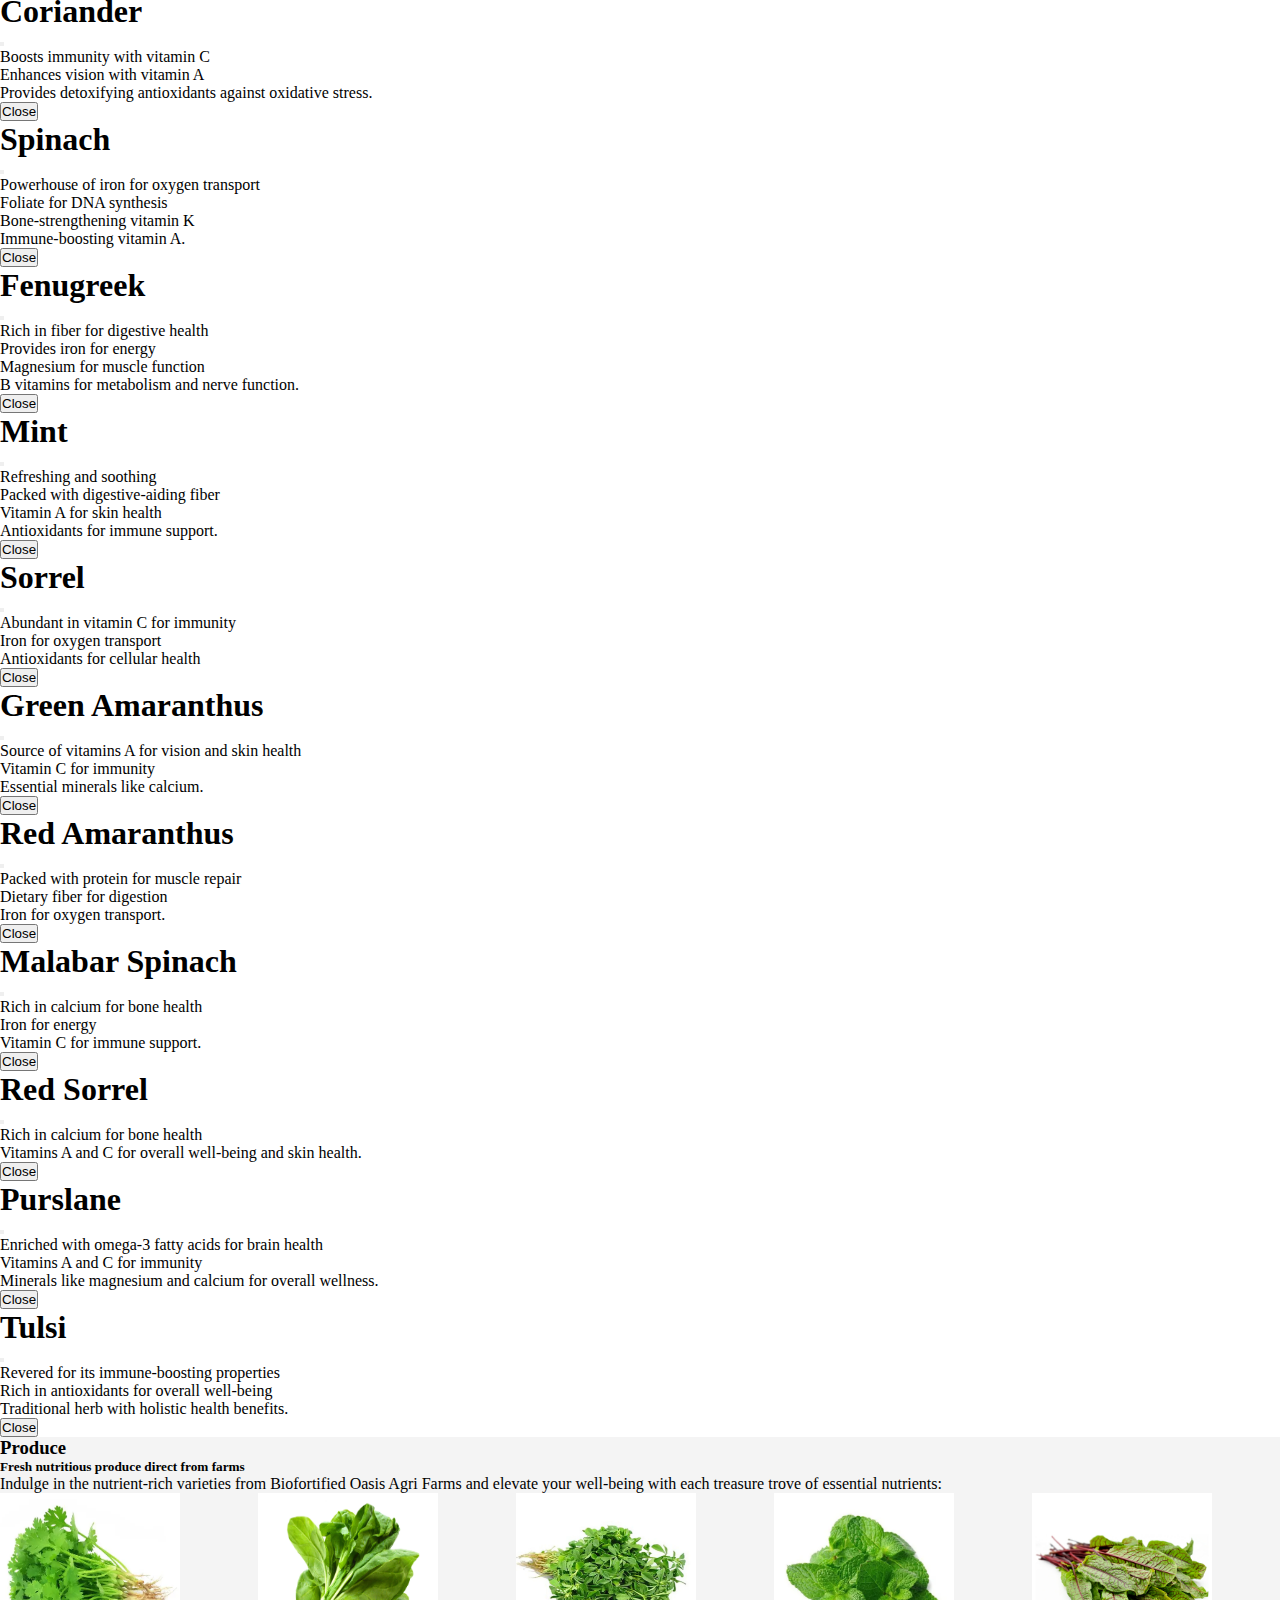
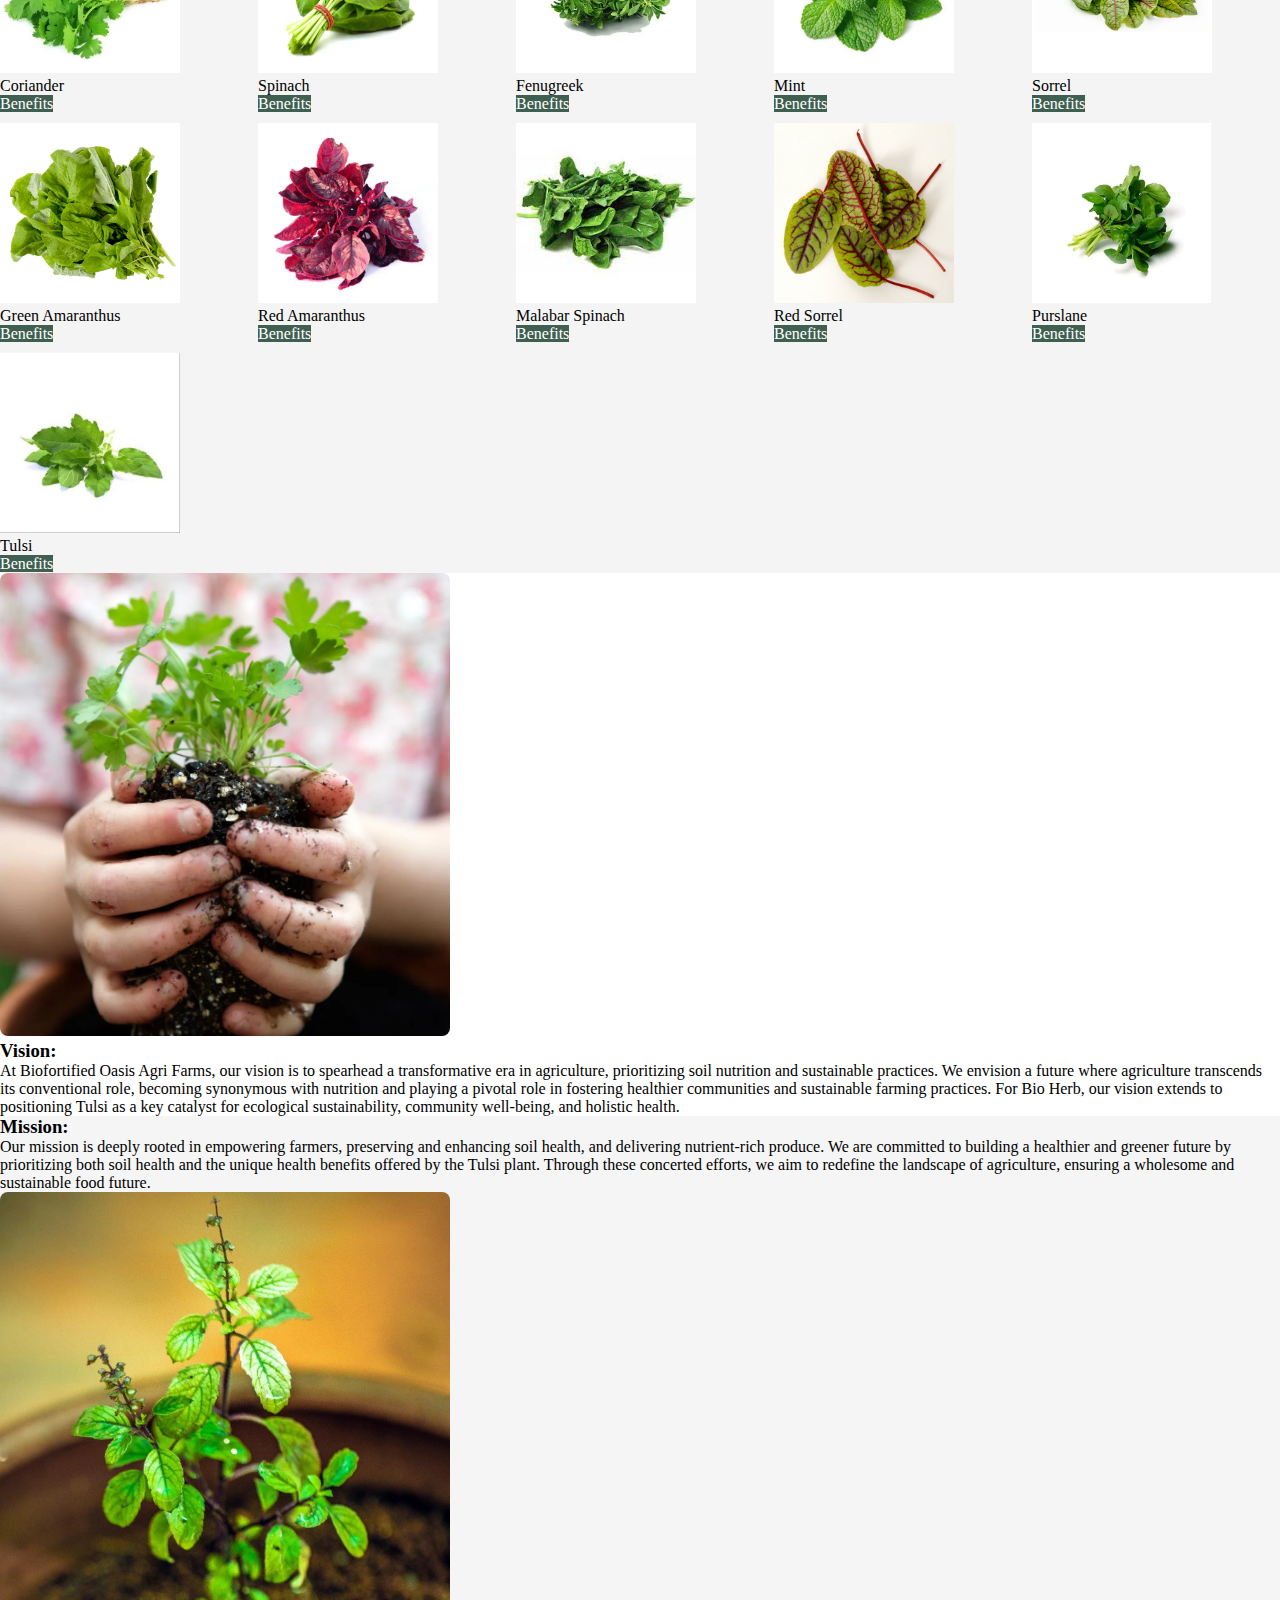
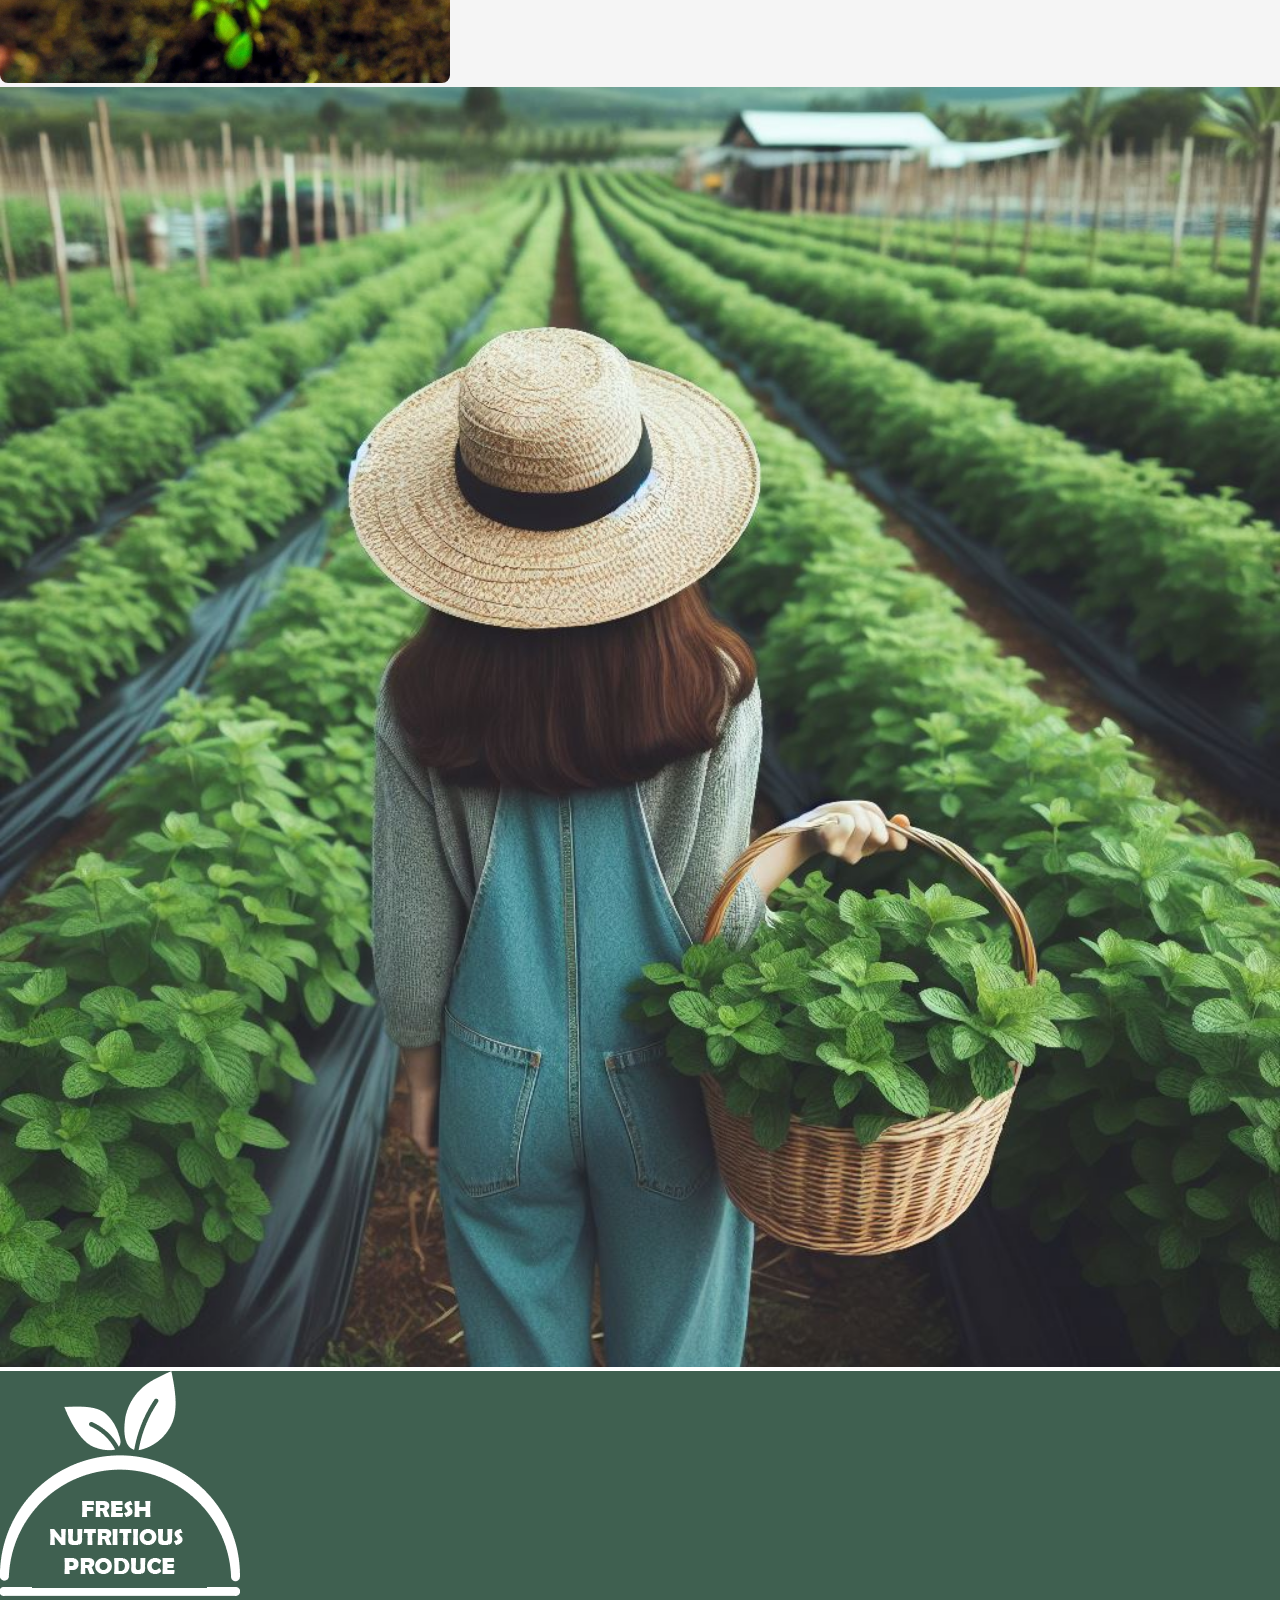
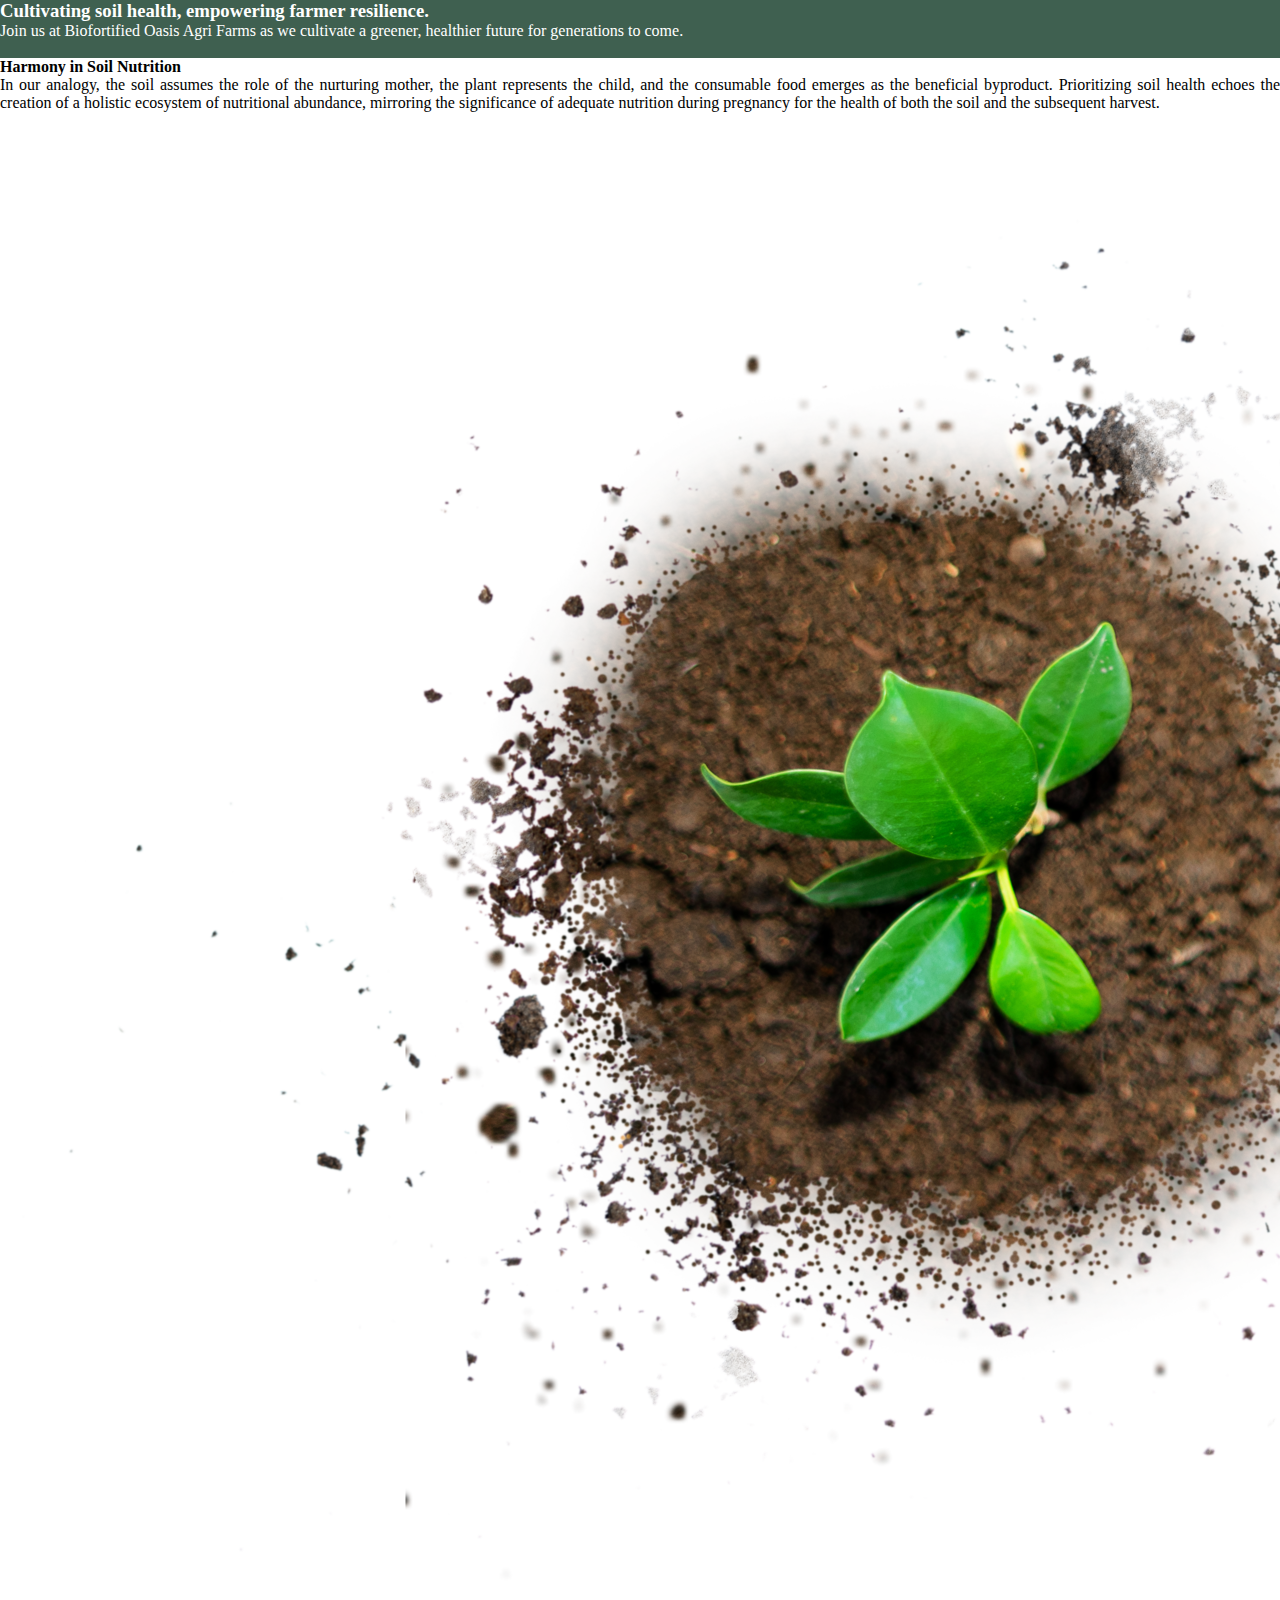
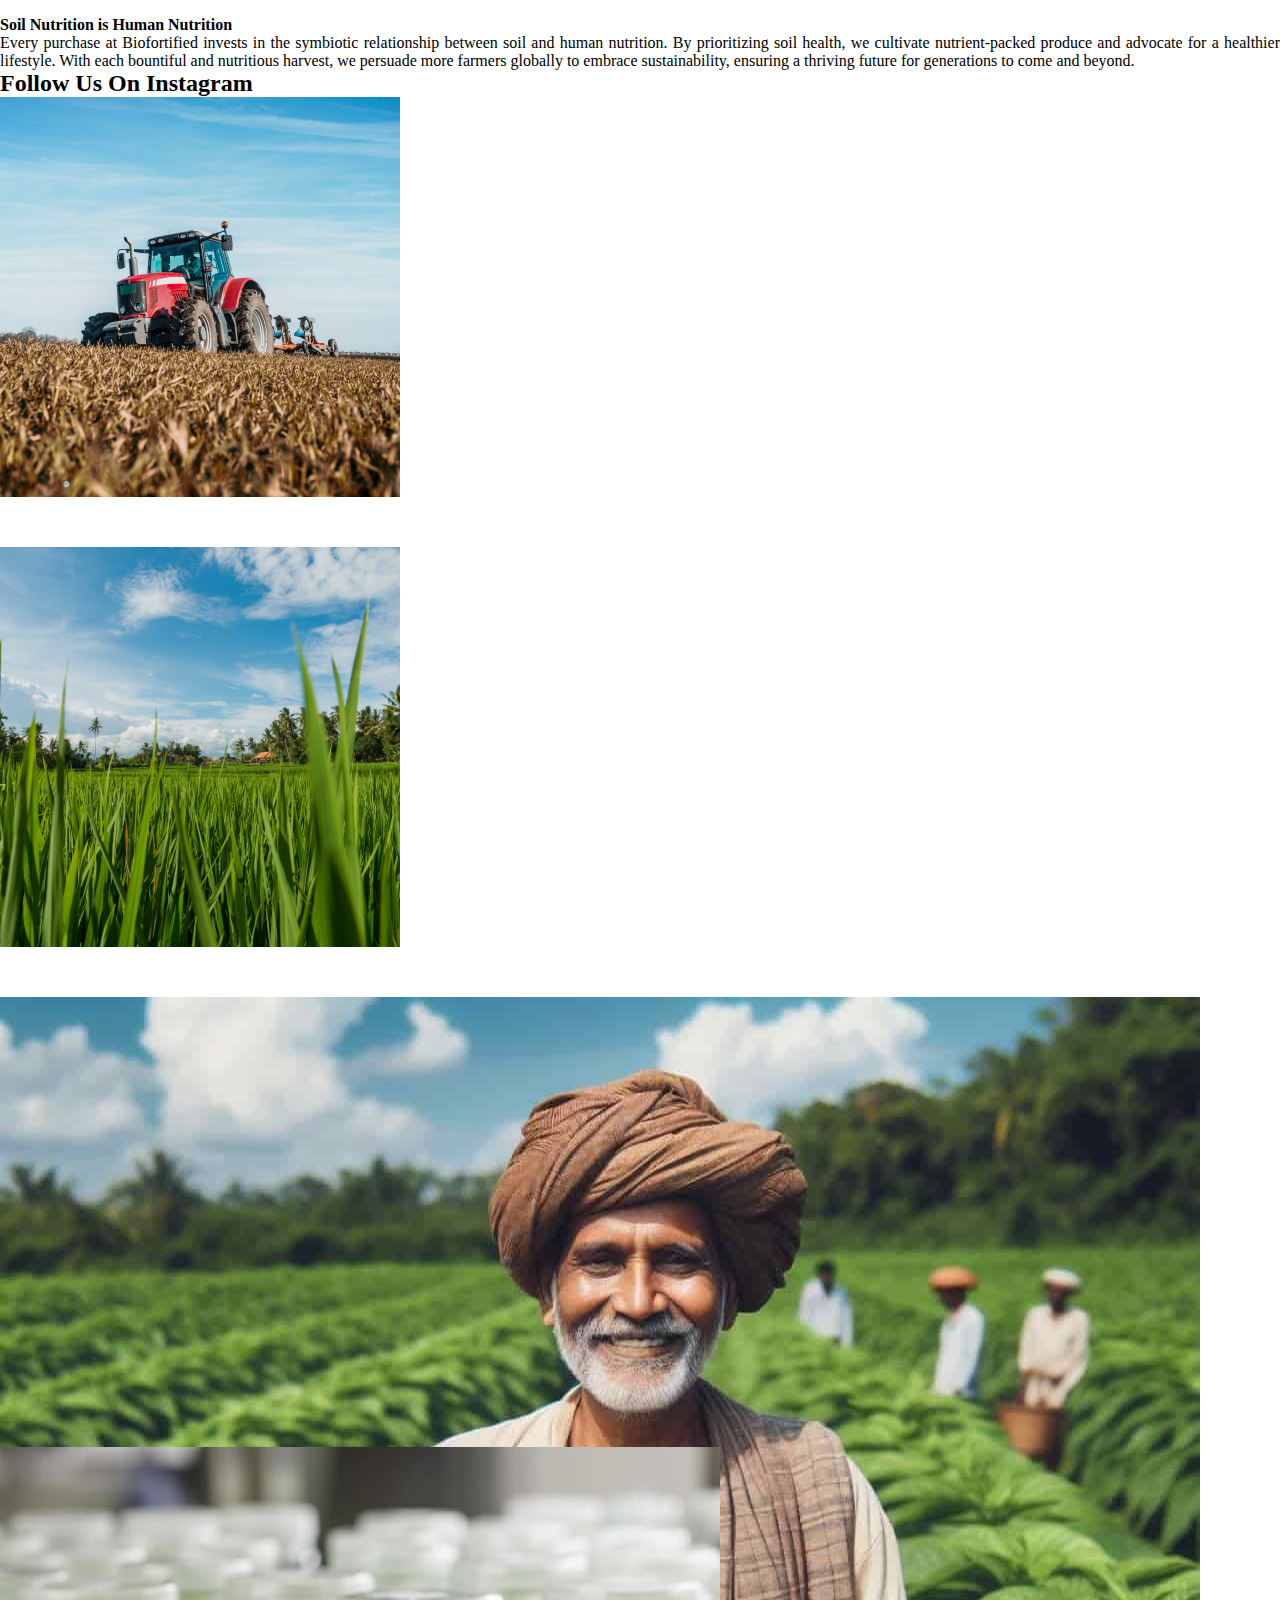
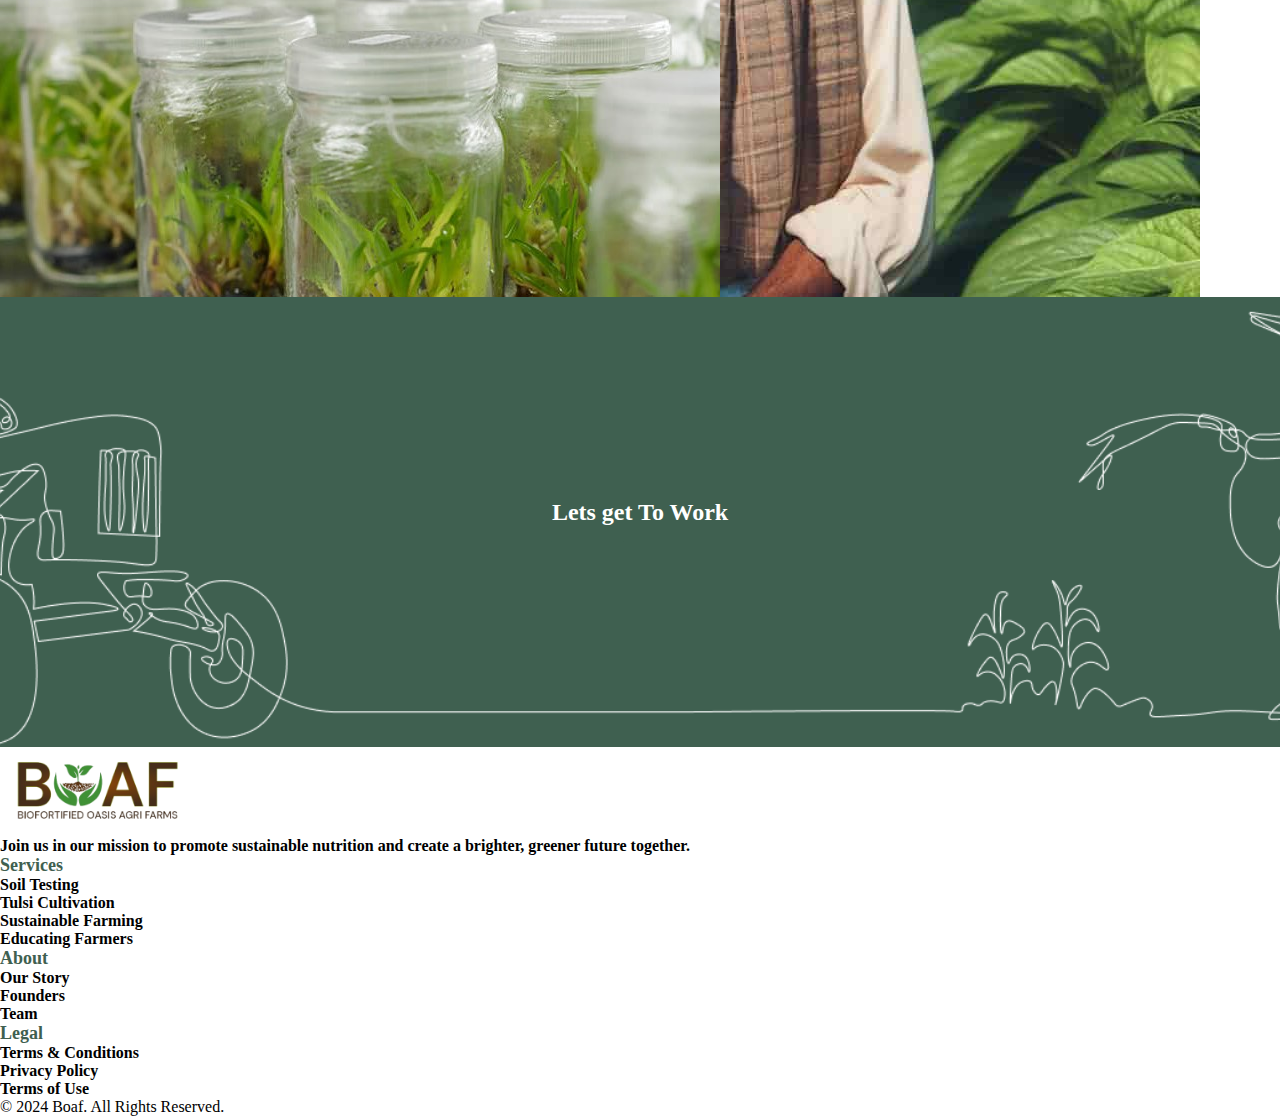
==== commit 3a4a235e: "modified:   about.html 	modified:   index.html 	modified:   services.html 	modified:   tulasiforms.h" ====
--- a/index.html
+++ b/index.html
@@ -11,7 +11,7 @@
 <body>
     <!-- bg-body-tertiary -->
     <div class="home-container  vh-100 w-100 p-0 m-0" style="background-image: url('./assets/images/home1.png');background-size: cover; background-repeat: no-repeat; background-position:center;">
-        <nav class="navbar navbar-expand-lg p-0" style="background-color: whitesmoke;">
+        <nav class="navbar navbar-expand-lg p-0 position-fixed w-100" style="background-color: whitesmoke;">
             <div class="container">
               <a class="navbar-brand p-0" href="#"><img src="./assets/images/logo.png" style="width: 130px;"/></a>
               <button class="navbar-toggler" type="button" data-bs-toggle="collapse" data-bs-target="#navbarNav" aria-controls="navbarNav" aria-expanded="false" aria-label="Toggle navigation">
@@ -336,8 +336,8 @@
 
       <section class=" pt-5 pb-5" id="#" style="background-color: #F4F4F4;">
         <div class="container text-center">
-            <h3 class="pb-2">Products</h3>
-            <h5 class="pb-2">Fresh nutritious produce direct from farmer to home</h5>
+            <h3 class="pb-2">Produce</h3>
+            <h5 class="pb-2">Fresh nutritious produce direct from farms</h5>
             <p>Indulge in the nutrient-rich varieties from Biofortified Oasis Agri Farms and elevate your well-being with each treasure trove of essential nutrients:</p>
             <div class="products">
                     <div class="cards">
@@ -485,7 +485,7 @@
                       <img class="pb-3 img-fluid" src="./assets/images/Fresh-logo.png"/>
                     </div>
                     <div class="col-12">
-                      <h3 class="pb-3" style="color: white;">Better for Farmers, Better for the Planet.</h3>
+                      <h3 class="pb-3" style="color: white;">Cultivating soil health, empowering farmer resilience.</h3>
                       <p class="pb-3" style="color: white;">Join us at Biofortified  Oasis Agri Farms as we cultivate a greener, healthier future for generations to come.</p>
                       <a href="./contact.html#con" class="btn btn-light fw-semibold " style="color: #3F6050; padding:10px 20px;">Contact Us</a>
                     </div>
@@ -511,8 +511,8 @@
         <img src="./assets/images/small-plant-in-soil-isolated-png.webp" class="img-fluid" alt="">
       </div>
       <div class="col-lg-4 col-12">
-        <h4 class="pb-2" style="font-weight: 600;">Soil Nutrition as Human Nutrition</h4>
-        <p style="text-align: justify;">Every purchase at BioFortified invests in the symbiotic relationship between soil and human nutrition. By
+        <h4 class="pb-2" style="font-weight: 600;">Soil Nutrition is Human Nutrition</h4>
+        <p style="text-align: justify;">Every purchase at Biofortified invests in the symbiotic relationship between soil and human nutrition. By
           prioritizing soil health, we cultivate nutrient-packed produce and advocate for a healthier lifestyle. With
           each bountiful and nutritious harvest, we persuade more farmers globally to embrace sustainability, ensuring a
           thriving future for generations to come and beyond.
